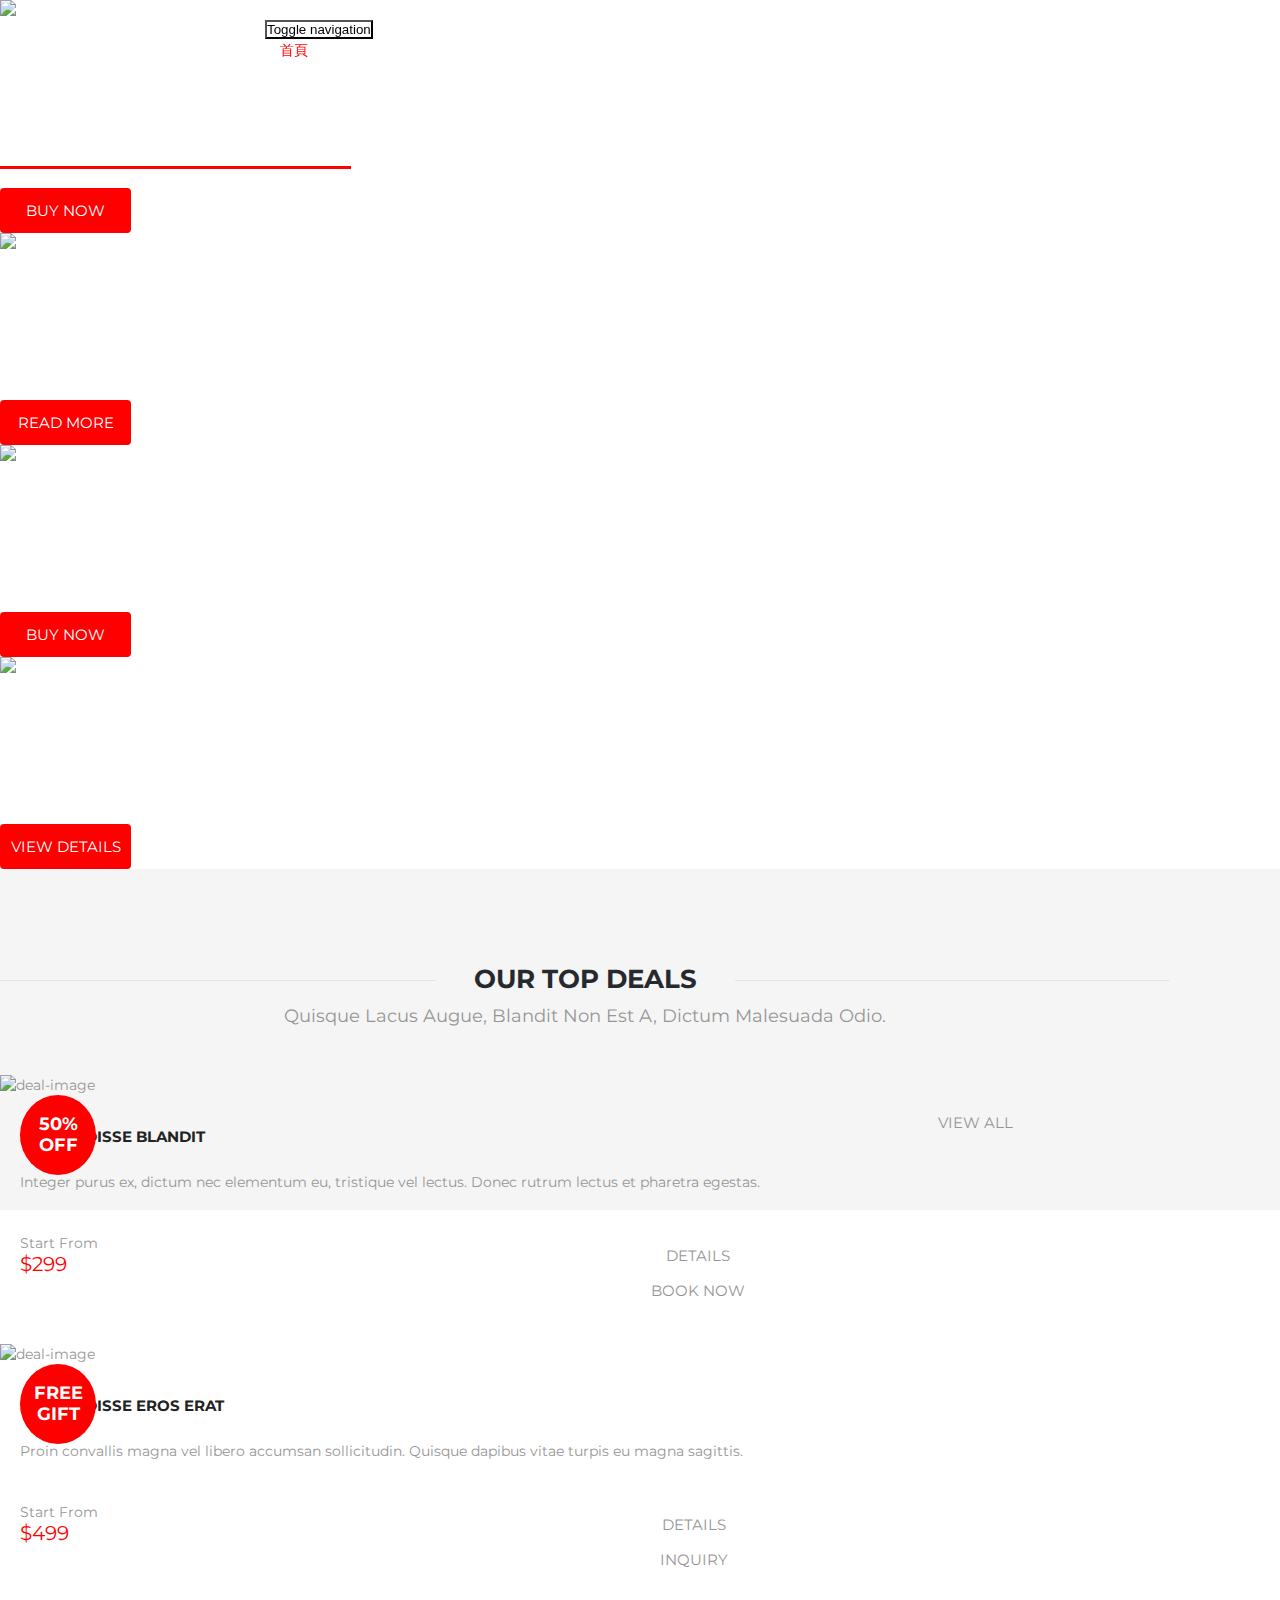
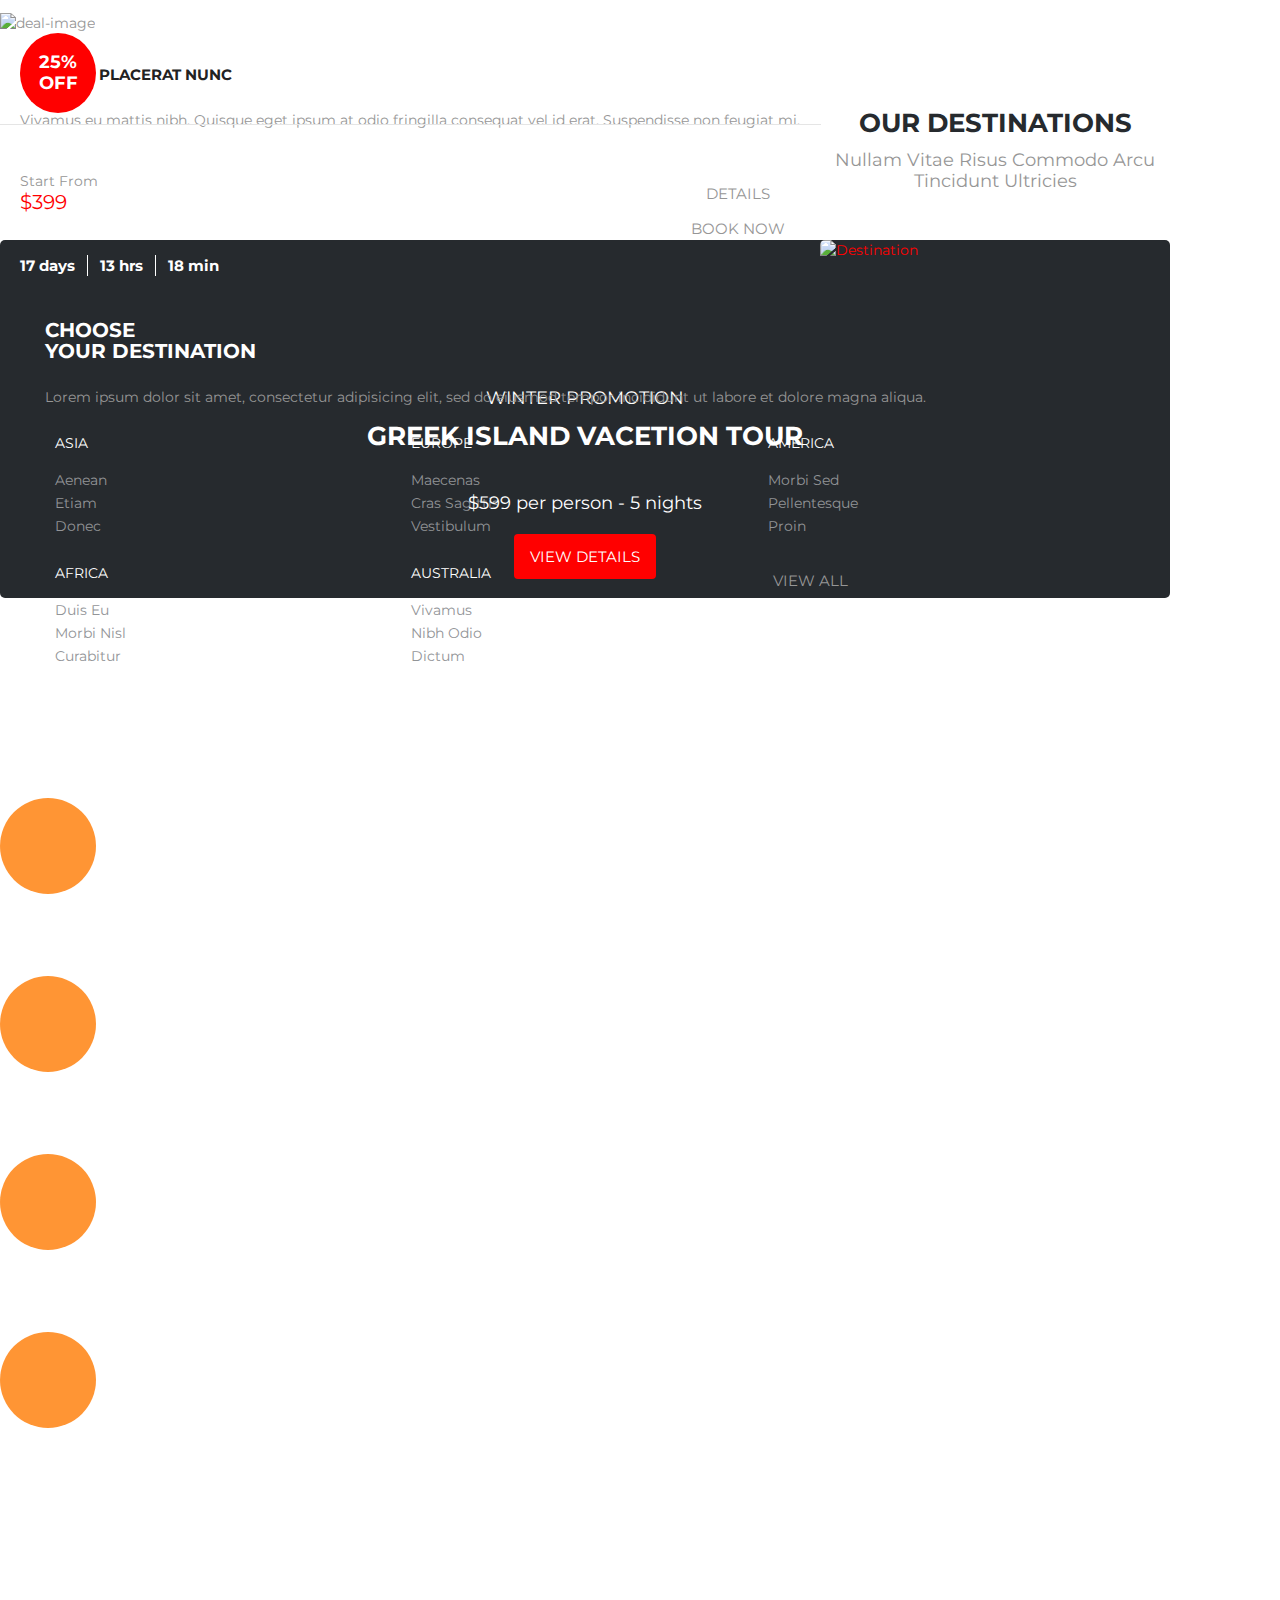
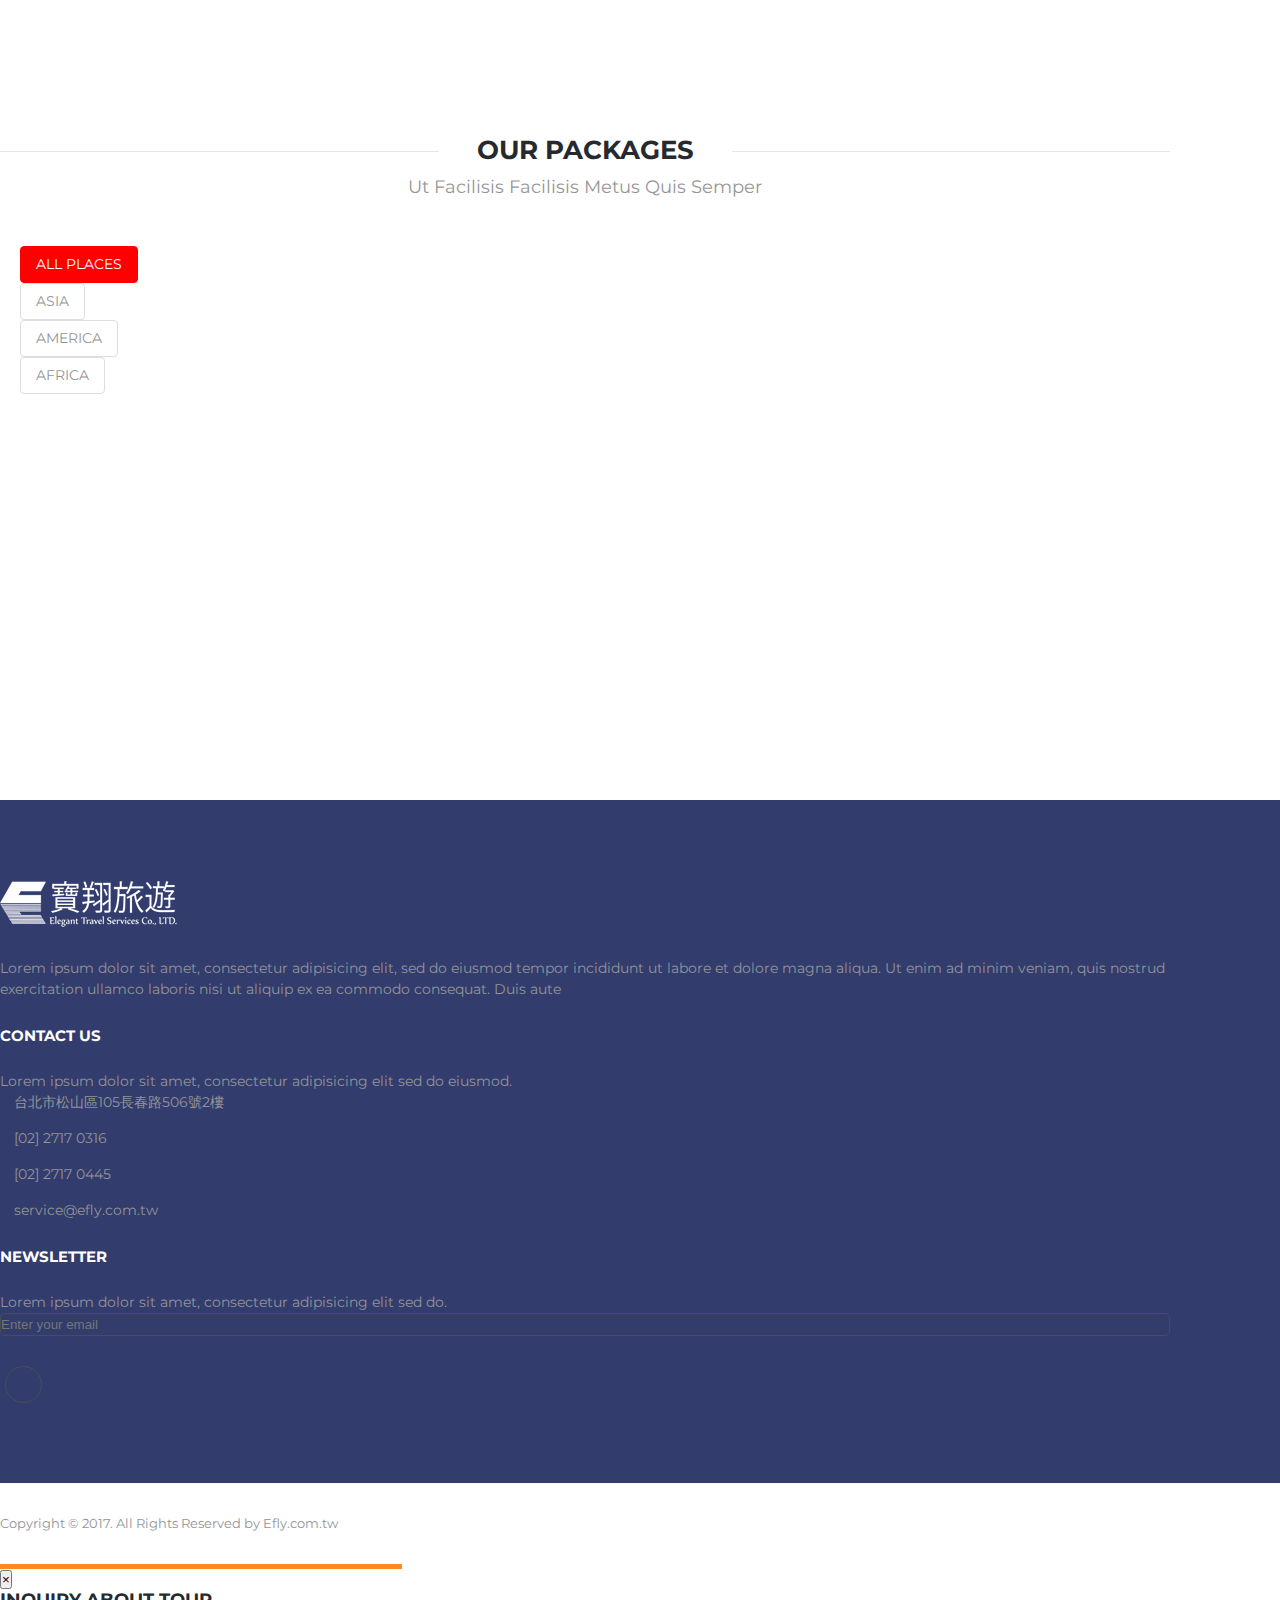
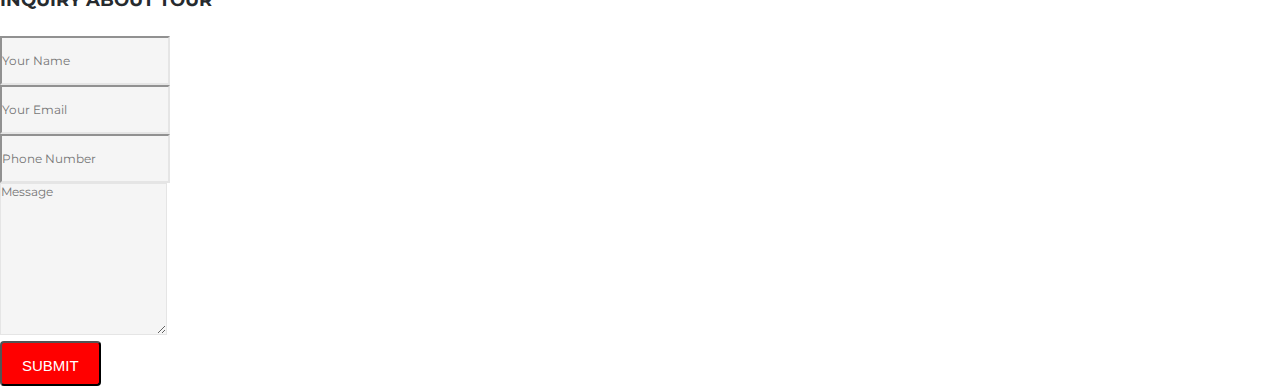
==== index.html @ 2d0de185 "homepage edited" ====
<!DOCTYPE html>
<html lang="en">
<head>

  <!-- SITE TITTLE -->
  <meta charset="utf-8">
  <meta http-equiv="X-UA-Compatible" content="IE=edge">
  <meta name="viewport" content="width=device-width, initial-scale=1">
  <title>寶翔旅遊-寶翔旅行社</title>

  <!-- PLUGINS CSS STYLE -->
  <link href="plugins/jquery-ui/jquery-ui.css" rel="stylesheet">
  <link href="plugins/bootstrap/css/bootstrap.min.css" rel="stylesheet">
  <link href="plugins/font-awesome/css/font-awesome.min.css" rel="stylesheet">
  <link rel="stylesheet" type="text/css" href="plugins/rs-plugin/css/settings.css" media="screen">
  <link rel="stylesheet" type="text/css" href="plugins/selectbox/select_option1.css">
  <link rel="stylesheet" type="text/css" href="plugins/datepicker/datepicker.css">
  <link rel="stylesheet" type="text/css" href="plugins/isotope/jquery.fancybox.css">
  <link rel="stylesheet" type="text/css" href="plugins/isotope/isotope.css">

  <!-- GOOGLE FONT -->
  <link href='https://fonts.googleapis.com/css?family=Montserrat:400,700' rel='stylesheet' type='text/css'>

  <!-- CUSTOM CSS -->
  <link href="css/style.css" rel="stylesheet">
  <link rel="stylesheet" href="css/colors/default.css" id="option_color">


  <!-- FAVICON -->
  <link rel="shortcut icon" type="image/png" href="img/favicon3.png"/>

  <!-- HTML5 shim and Respond.js for IE8 support of HTML5 elements and media queries -->
  <!-- WARNING: Respond.js doesn't work if you view the page via file:// -->
  <!--[if lt IE 9]>
  <script src="https://oss.maxcdn.com/html5shiv/3.7.2/html5shiv.min.js"></script>
  <script src="https://oss.maxcdn.com/respond/1.4.2/respond.min.js"></script>
  <![endif]-->

</head>

<body class="changeHeader">
  <div class="main-wrapper">

    <!-- HEADER -->
    <header>
      <nav class="navbar navbar-default navbar-main navbar-fixed-top" role="navigation">
        <div class="container">

          <!-- Brand and toggle get grouped for better mobile display -->
          <div class="navbar-header">
            <button type="button" class="navbar-toggle" data-toggle="collapse" data-target=".navbar-ex1-collapse">
              <span class="sr-only">Toggle navigation</span>
              <span class="icon-bar"></span>
              <span class="icon-bar"></span>
                <span class="icon-bar"></span>
            </button>
            <a class="navbar-brand" href="index.html"></a>
          </div>

          <!-- Collect the nav links, forms, and other content for toggling -->
          <div class="collapse navbar-collapse navbar-ex1-collapse">
            <ul class="nav navbar-nav navbar-right">
              <li class="active dropdown singleDrop">
<!--homepage menu-->
                <a href="index.html">首頁</a>
              </li>
              <li class="dropdown megaDropMenu">
<!--about us menu page                  -->
                <a href="javascript:void(0)" class="dropdown-toggle" data-toggle="dropdown" data-hover="dropdown" data-delay="300" data-close-others="true" aria-expanded="false">關於我們</a>
                <ul class="row dropdown-menu">
                  <li class="col-sm-3 col-xs-12">
                    <ul class="list-unstyled">
                      <li>Tour Packages Grid View</li>
                      <li><a href="packages-grid-left-sidebar.html">Packages Sidebar Left</a></li>
                      <li><a href="packages-grid-right-sidebar.html">Packages Sidebar Right</a></li>
                      <li><a href="packages-grid.html">Packages 3 Columns</a></li>
                    </ul>
                  </li>
                  <li class="col-sm-3 col-xs-12">
                    <ul class="list-unstyled">
                      <li>Tour Packages List View</li>
                      <li><a href="packages-list-left-sidebar.html">Packages Sidebar Left</a></li>
                      <li><a href="packages-list-right-sidebar.html">Packages Sidebar Right</a></li>
                      <li><a href="packages-list.html">Packages List</a></li>
                    </ul>
                  </li>
                  <li class="col-sm-3 col-xs-12">
                    <ul class="list-unstyled">
                      <li>Single Package</li>
                      <li><a href="single-package-left-sidebar.html">Package Sidebar Left</a></li>
                      <li><a href="single-package-right-sidebar.html">Package Sidebar Right</a></li>
                      <li><a href="single-package-fullwidth.html">Package Fullwidth</a></li>
                    </ul>
                  </li>
                  <li class="col-sm-3 col-xs-12">
                    <ul class="list-unstyled">
                      <li>Booking Steps</li>
                      <li><a href="booking-1.html">Step 1 - Personal Info</a></li>
                      <li><a href="booking-2.html">Step 2 - Payment Info</a></li>
                      <li><a href="booking-3.html">Step 3 - Confirmation</a></li>
                    </ul>
                  </li>
                </ul>
              </li>
              <li class="dropdown singleDrop">
                <a href="javascript:void(0)" class="dropdown-toggle" data-toggle="dropdown" role="button" aria-haspopup="true" aria-expanded="false">Destinations</a>
                <ul class="dropdown-menu dropdown-menu-left">
                  <li><a href="destination-cities.html">Destination Cities</a></li>
                  <li><a href="destination-single-city.html">Single Destination</a></li>
                </ul>
              </li>
              <li class="dropdown singleDrop">
                <a href="javascript:void(0)" class="dropdown-toggle" data-toggle="dropdown" role="button" aria-haspopup="true" aria-expanded="false">PAGES</a>
                <ul class="dropdown-menu dropdown-menu-right">
                  <li><a href="about-us.html">About Us</a></li>
                  <li><a href="contact.html">Contact Us</a></li>
                  <li class="dropdown dropdown-submenu">
                    <a href="javascript:void(0)" class="dropdown-toggle" data-toggle="dropdown">Gallery <i class="fa fa-chevron-right" aria-hidden="true"></i></a>
                    <ul class="dropdown-menu">
                      <li><a href="gallery-grid.html">Gallery Grid</a></li>
                      <li><a href="gallery-masonry.html">Gallery Masonry</a></li>
                      <li><a href="gallery-photo-slider.html">Photo Slider</a></li>
                    </ul>
                  </li>
                  <li><a href="404.html">404 Not Found</a></li>
                  <li><a href="coming-soon.html">Coming Soon</a></li>
                </ul>
              </li>
              <li class="dropdown singleDrop">
                <a href="javascript:void(0)" class="dropdown-toggle" data-toggle="dropdown" role="button" aria-haspopup="true" aria-expanded="false">Blog</a>
                <ul class="dropdown-menu dropdown-menu-right">
                  <li class="dropdown dropdown-submenu">
                    <a href="javascript:void(0)" class="dropdown-toggle" data-toggle="dropdown">Blog Grid View <i class="fa fa-chevron-right" aria-hidden="true"></i></a>
                    <ul class="dropdown-menu">
                      <li><a href="blog-grid-three-col.html">Blog Grid 3 Col</a></li>
                      <li><a href="blog-grid-two-col.html">Blog Grid 2 Col</a></li>
                    </ul>
                  </li>
                  <li class="dropdown dropdown-submenu">
                    <a href="javascript:void(0)" class="dropdown-toggle" data-toggle="dropdown">Blog List View <i class="fa fa-chevron-right" aria-hidden="true"></i></a>
                    <ul class="dropdown-menu">
                      <li><a href="blog-list-right-sidebar.html">Blog List Right Sidebar</a></li>
                      <li><a href="blog-list-left-sidebar.html">blog-list-left-sidebar.html</a></li>
                      <li><a href="blog-list-fullwidth.html">Blog List Fullwidth</a></li>
                    </ul>
                  </li>
                  <li class="dropdown dropdown-submenu">
                    <a href="javascript:void(0)" class="dropdown-toggle" data-toggle="dropdown">Single Blog Post <i class="fa fa-chevron-right" aria-hidden="true"></i></a>
                    <ul class="dropdown-menu">
                      <li><a href="blog-single-right-sidebar.html">Right Sidebar</a></li>
                      <li><a href="blog-list-left-sidebar.html">Left Sidebar</a></li>
                    </ul>
                  </li>
                </ul>
              </li>
<!--contact us menu page-->
              <li class="dropdown singleDrop">
                <a href="contact.html">聯繫我們</a>
              </li>
            </ul>
          </div>

        </div>
      </nav>
    </header>

    <!-- BANNER -->
    <section class="bannercontainer">
      <div class="fullscreenbanner-container">
        <div class="fullscreenbanner">
          <ul>
            <li data-transition="parallaxvertical" data-slotamount="5" data-masterspeed="700" data-title="Slide 1">
              <img src="img/home/slider/slider-01.jpg" alt="slidebg1" data-bgfit="cover" data-bgposition="center center" data-bgrepeat="no-repeat">
              <div class="slider-caption container">
                <div class="tp-caption rs-caption-1 sft start"
                  data-hoffset="0"
                  data-y="270"
                  data-speed="800"
                  data-start="1000"
                  data-easing="Back.easeInOut"
                  data-endspeed="300">
                  Discover The Most Amazing
                  <span>Travel Template</span>
                </div>
                <div class="tp-caption rs-caption-2 sft"
                  data-hoffset="0"
                  data-y="400"
                  data-speed="1000"
                  data-start="1500"
                  data-easing="Power4.easeOut"
                  data-endspeed="300"
                  data-endeasing="Power1.easeIn"
                  data-captionhidden="off">
                  Lorem ipsum dolor sit amet, consectetur adipisicing elit, sed do eiusmod tempor incididunt ut labore et dolore magna aliqua. Ut enim ad minim veniam, quis nostrud exercitation ullamco laboris nisi ut aliquip ex consequat.
                </div>
                <div class="tp-caption rs-caption-3 sft"
                  data-hoffset="0"
                  data-y="485"
                  data-speed="800"
                  data-start="2000"
                  data-easing="Power4.easeOut"
                  data-endspeed="300"
                  data-endeasing="Power1.easeIn"
                  data-captionhidden="off">
                  <span class="page-scroll"><a target="_blank" href="http://goo.gl/lXpsqr" class="btn buttonCustomPrimary">Buy Now</a></span>
                </div>
              </div>
            </li>
            <li data-transition="parallaxvertical" data-slotamount="5" data-masterspeed="1000" data-title="Slide 2">
              <img src="img/home/slider/slider-02.jpg" alt="slidebg1" data-bgfit="cover" data-bgposition="center center" data-bgrepeat="no-repeat">
              <div class="slider-caption container">
                <div class="tp-caption rs-caption-1 sft start text-center"
                  data-hoffset="0"
                  data-x="center"
                  data-y="270"
                  data-speed="800"
                  data-start="1000"
                  data-easing="Back.easeInOut"
                  data-endspeed="300">
                  Crossing The Limits
                  <span>Star Travel</span>
                </div>
                <div class="tp-caption rs-caption-2 sft text-center"
                  data-hoffset="0"
                  data-x="center"
                  data-y="400"
                  data-speed="1000"
                  data-start="1500"
                  data-easing="Power4.easeOut"
                  data-endspeed="300"
                  data-endeasing="Power1.easeIn"
                  data-captionhidden="off">
                  Maecenas nec sodales justo. Vivamus auctor pulvinar mattis. Ut at elementum nunc. Quisque condimentum ligula ante, non luctus enim pulvinar sed. Fusce quis congue odio.
                </div>
                <div class="tp-caption rs-caption-3 sft text-center"
                  data-hoffset="0"
                  data-x="center"
                  data-y="485"
                  data-speed="800"
                  data-start="2000"
                  data-easing="Power4.easeOut"
                  data-endspeed="300"
                  data-endeasing="Power1.easeIn"
                  data-captionhidden="off">
                  <span class="page-scroll"><a target="_blank" href="http://goo.gl/lXpsqr" class="btn buttonCustomPrimary">Read More</a></span>
                </div>
              </div>
            </li>
            <li data-transition="parallaxvertical" data-slotamount="5" data-masterspeed="700" data-title="Slide 1">
              <img src="img/home/slider/slider-03.jpg" alt="slidebg1" data-bgfit="cover" data-bgposition="center center" data-bgrepeat="no-repeat">
              <div class="slider-caption container">
                <div class="tp-caption rs-caption-1 sft start"
                  data-hoffset="0"
                  data-y="270"
                  data-speed="800"
                  data-start="1000"
                  data-easing="Back.easeInOut"
                  data-endspeed="300">
                  Enjoy Ultimate Freedom
                  <span>Bootstrap Theme</span>
                </div>
                <div class="tp-caption rs-caption-2 sft"
                  data-hoffset="0"
                  data-y="400"
                  data-speed="1000"
                  data-start="1500"
                  data-easing="Power4.easeOut"
                  data-endspeed="300"
                  data-endeasing="Power1.easeIn"
                  data-captionhidden="off">
                  Aenean congue nisi elit, vitae viverra leo luctus et. Donec interdum erat id mi scelerisque, vitae ullamcorper lorem gravida. Nunc sed maximus ante. Nulla dictum turpis vitae vehicula auctor.
                </div>
                <div class="tp-caption rs-caption-3 sft"
                  data-hoffset="0"
                  data-y="485"
                  data-speed="800"
                  data-start="2000"
                  data-easing="Power4.easeOut"
                  data-endspeed="300"
                  data-endeasing="Power1.easeIn"
                  data-captionhidden="off">
                  <span class="page-scroll"><a target="_blank" href="http://goo.gl/lXpsqr" class="btn buttonCustomPrimary">Buy Now</a></span>
                </div>
              </div>
            </li>
            <li data-transition="parallaxvertical" data-slotamount="5" data-masterspeed="1000" data-title="Slide 2">
              <img src="img/home/slider/slider-04.jpg" alt="slidebg1" data-bgfit="cover" data-bgposition="center center" data-bgrepeat="no-repeat">
              <div class="slider-caption container">
                <div class="tp-caption rs-caption-1 sft start text-center"
                  data-hoffset="0"
                  data-x="center"
                  data-y="270"
                  data-speed="800"
                  data-start="1000"
                  data-easing="Back.easeInOut"
                  data-endspeed="300">
                  Go Where You Wanna Go
                  <span>24/7 Quick Support</span>
                </div>
                <div class="tp-caption rs-caption-2 sft text-center"
                  data-hoffset="0"
                  data-x="center"
                  data-y="400"
                  data-speed="1000"
                  data-start="1500"
                  data-easing="Power4.easeOut"
                  data-endspeed="300"
                  data-endeasing="Power1.easeIn"
                  data-captionhidden="off">
                  Maecenas et leo nec nunc rutrum tempor. Mauris pharetra porttitor odio eget convallis. Praesent facilisis mattis pretium. Aliquam sagittis efficitur risus, interdum euismod urna. Pellentesque vel augue augue.
                </div>
                <div class="tp-caption rs-caption-3 sft text-center"
                  data-hoffset="0"
                  data-x="center"
                  data-y="485"
                  data-speed="800"
                  data-start="2000"
                  data-easing="Power4.easeOut"
                  data-endspeed="300"
                  data-endeasing="Power1.easeIn"
                  data-captionhidden="off">
                  <span class="page-scroll"><a target="_blank" href="http://goo.gl/lXpsqr" class="btn buttonCustomPrimary">View Details</a></span>
                </div>
              </div>
            </li>
          </ul>
        </div>
      </div>
    </section>

    <!-- SEARCH TOUR -->
    <!-- <section class="darkSection">
      <div class="container">
        <div class="row gridResize">
          <div class="col-sm-3 col-xs-12">
            <div class="sectionTitleDouble">
              <p>Search</p>
              <h2>your <span>tours</span></h2>
            </div>
          </div>
          <div class="col-sm-7 col-xs-12">
            <div class="row">
              <div class="col-sm-3 col-xs-12">
                <div class="searchTour">
                  <select name="guiest_id2" id="guiest_id2" class="select-drop">
                    <option value="0">Destinations</option>
                    <option value="1">USA</option>
                    <option value="2">UK</option>
                    <option value="3">Canada</option>
                  </select>
                </div>
              </div>
              <div class="col-sm-3 col-xs-12">
                <div class="input-group date ed-datepicker" data-provide="datepicker">
                  <input type="text" class="form-control" placeholder="MM/DD/YYYY">
                  <div class="input-group-addon">
                      <span class="fa fa-calendar"></span>
                  </div>
                </div>
              </div>
              <div class="col-sm-3 col-xs-12">
                <div class="input-group date ed-datepicker" data-provide="datepicker">
                  <input type="text" class="form-control" placeholder="MM/DD/YYYY">
                  <div class="input-group-addon">
                      <span class="fa fa-calendar"></span>
                  </div>
                </div>
              </div>
              <div class="col-sm-3 col-xs-12">
                <div class="searchTour">
                  <select name="guiest_id3" id="guiest_id3" class="select-drop">
                    <option value="0">$1000 - $2000</option>
                    <option value="1">$1400 - $2000</option>
                    <option value="2">$1600 - $2000</option>
                    <option value="3">$1800 - $2000</option>
                  </select>
                </div>
              </div>
            </div>
          </div>
          <div class="col-sm-2 col-xs-12">
            <a href="#" class="btn btn-block buttonCustomPrimary">Search</a>
          </div>
        </div>
      </div>
    </section> -->

    <!-- TOP DEALS -->
    <section class="mainContentSection packagesSection">
      <div class="container">
        <div class="row">
          <div class="col-xs-12">
            <div class="sectionTitle">
              <h2><span class="lightBg">Our Top Deals</span></h2>
              <p>Quisque lacus augue, blandit non est a, dictum malesuada odio.</p>
            </div>
          </div>
        </div>
        <div class="row">
          <div class="col-sm-4 col-xs-12">
            <div class="thumbnail deals">
              <img src="img/home/deal/deal-01.jpg" alt="deal-image">
              <a href="single-package-right-sidebar.html" class="pageLink"></a>
              <div class="discountInfo">
                <div class="discountOffer">
                  <h4>
                    50% <span>OFF</span>
                  </h4>
                </div>
                <ul class="list-inline rating homePage">
                  <li><i class="fa fa-star" aria-hidden="true"></i></li>
                  <li><i class="fa fa-star" aria-hidden="true"></i></li>
                  <li><i class="fa fa-star" aria-hidden="true"></i></li>
                  <li><i class="fa fa-star" aria-hidden="true"></i></li>
                  <li><i class="fa fa-star" aria-hidden="true"></i></li>
                </ul>
                <ul class="list-inline duration">
                  <li>7 days</li>
                  <li>15 hrs</li>
                  <li>15 min</li>
                </ul>
              </div>
              <div class="caption">
                <h4><a href="single-package-right-sidebar.html" class="captionTitle">Suspendisse Blandit</a></h4>
                <p>Integer purus ex, dictum nec elementum eu, tristique vel lectus. Donec rutrum lectus et pharetra egestas.</p>
                <div class="detailsInfo">
                  <h5>
                    <span>Start From</span>
                    $299
                  </h5>
                  <ul class="list-inline detailsBtn">
                    <li><a href="single-package-right-sidebar.html" class="btn buttonTransparent">Details</a></li>
                    <li><a href='booking-1.html' class="btn buttonTransparent">Book now</a></li>
                  </ul>
                </div>
              </div>
            </div>
          </div>
          <div class="col-sm-4 col-xs-12">
            <div class="thumbnail deals">
              <img src="img/home/deal/deal-02.jpg" alt="deal-image">
              <a href="single-package-fullwidth.html" class="pageLink"></a>
              <div class="discountInfo">
                <div class="discountOffer">
                  <h4>
                    Free <span>Gift</span>
                  </h4>
                </div>
                <ul class="list-inline rating homePage">
                  <li><i class="fa fa-star" aria-hidden="true"></i></li>
                  <li><i class="fa fa-star" aria-hidden="true"></i></li>
                  <li><i class="fa fa-star" aria-hidden="true"></i></li>
                  <li><i class="fa fa-star" aria-hidden="true"></i></li>
                  <li><i class="fa fa-star" aria-hidden="true"></i></li>
                </ul>
                <ul class="list-inline duration">
                  <li>12 days</li>
                  <li>3 hrs</li>
                  <li>12 min</li>
                </ul>
              </div>
              <div class="caption">
                <h4><a href="single-package-fullwidth.html" class="captionTitle">Suspendisse Eros Erat</a></h4>
                <p>Proin convallis magna vel libero accumsan sollicitudin. Quisque dapibus vitae turpis eu magna sagittis.</p>
                <div class="detailsInfo">
                  <h5>
                    <span>Start From</span>
                    $499
                  </h5>
                  <ul class="list-inline detailsBtn">
                    <li><a href="single-package-fullwidth.html" class="btn buttonTransparent">Details</a></li>
                    <li><a data-toggle="modal" data-target="#inquiryModal" href="#" class="btn buttonTransparent">Inquiry</a></li>
                  </ul>
                </div>
              </div>
            </div>
          </div>
          <div class="col-sm-4 col-xs-12">
            <div class="thumbnail deals">
              <img src="img/home/deal/deal-03.jpg" alt="deal-image">
              <a href="single-package-left-sidebar.html" class="pageLink"></a>
              <div class="discountInfo">
                <div class="discountOffer">
                  <h4>
                    25% <span>OFF</span>
                  </h4>
                </div>
                <ul class="list-inline rating homePage">
                  <li><i class="fa fa-star" aria-hidden="true"></i></li>
                  <li><i class="fa fa-star" aria-hidden="true"></i></li>
                  <li><i class="fa fa-star" aria-hidden="true"></i></li>
                  <li><i class="fa fa-star" aria-hidden="true"></i></li>
                  <li><i class="fa fa-star" aria-hidden="true"></i></li>
                </ul>
                <ul class="list-inline duration">
                  <li>17 days</li>
                  <li>13 hrs</li>
                  <li>18 min</li>
                </ul>
              </div>
              <div class="caption">
                <h4><a href="single-package-left-sidebar.html" class="captionTitle">Quisque Placerat Nunc</a></h4>
                <p>Vivamus eu mattis nibh. Quisque eget ipsum at odio fringilla consequat vel id erat. Suspendisse non feugiat mi.</p>
                <div class="detailsInfo">
                  <h5>
                    <span>Start From</span>
                    $399
                  </h5>
                  <ul class="list-inline detailsBtn">
                    <li><a href="single-package-left-sidebar.html" class="btn buttonTransparent">Details</a></li>
                    <li><a href='booking-1.html' class="btn buttonTransparent">Book now</a></li>
                  </ul>
                </div>
              </div>
            </div>
          </div>
        </div>
        <div class="row">
          <div class="col-xs-12">
            <div class="btnArea">
              <a href="packages-grid.html" class="btn buttonTransparent">view all</a>
            </div>
          </div>
        </div>
      </div>
    </section>

    <!-- PROMOTION PARALLAX -->
    <section class="promotionWrapper">
      <div class="container">
        <div class="row">
          <div class="col-xs-12">
            <div class="promotionTable">
              <div class="promotionTableInner">
                <div class="promotionInfo">
                  <span>Winter Promotion</span>
                  <h2>Greek Island Vacetion Tour</h2>
                  <ul class="list-inline rating">
                    <li><i class="fa fa-star" aria-hidden="true"></i></li>
                    <li><i class="fa fa-star" aria-hidden="true"></i></li>
                    <li><i class="fa fa-star" aria-hidden="true"></i></li>
                    <li><i class="fa fa-star" aria-hidden="true"></i></li>
                    <li><i class="fa fa-star" aria-hidden="true"></i></li>
                  </ul>
                  <p>$599 per person - 5 nights</p>
                  <a href="single-package-right-sidebar.html" class="btn buttonCustomPrimary">View Details</a>
                </div>
              </div>
            </div>
          </div>
        </div>
      </div>
    </section>

    <!-- DESTINATIONS -->
    <section class="whiteSection">
      <div class="container">
        <div class="row">
          <div class="col-xs-12">
            <div class="sectionTitle">
              <h2><span>Our Destinations</span></h2>
              <p>Nullam vitae risus commodo arcu tincidunt ultricies</p>
            </div>
          </div>
        </div>
        <div class="row">
          <div class="col-xs-12">
            <div class="media destinations">
              <a class="media-left" href="destination-cities.html">
                <img class="media-object" src="img/home/destination.jpg" alt="Destination">
              </a>
              <div class="media-body">
                <h3 class="media-heading">Choose <br>Your Destination</h3>
                <p>Lorem ipsum dolor sit amet, consectetur adipisicing elit, sed do eiusmod tempor incididunt ut labore et dolore magna aliqua.</p>
                <div class="clearfix">
                  <ul class="list-unstyled">
                    <li><i class="fa fa-minus" aria-hidden="true"></i>Asia</li>
                    <li><a href="destination-single-city.html"><i class="fa fa-square" aria-hidden="true"></i>Aenean</a></li>
                    <li><a href="destination-single-city.html"><i class="fa fa-square" aria-hidden="true"></i>Etiam</a></li>
                    <li><a href="destination-single-city.html"><i class="fa fa-square" aria-hidden="true"></i>Donec</a></li>
                  </ul>
                  <ul class="list-unstyled">
                    <li><i class="fa fa-minus" aria-hidden="true"></i>Europe</li>
                    <li><a href="destination-single-city.html"><i class="fa fa-square" aria-hidden="true"></i>Maecenas</a></li>
                    <li><a href="destination-single-city.html"><i class="fa fa-square" aria-hidden="true"></i>Cras Sagittis</a></li>
                    <li><a href="destination-single-city.html"><i class="fa fa-square" aria-hidden="true"></i>Vestibulum</a></li>
                  </ul>
                  <ul class="list-unstyled">
                    <li><i class="fa fa-minus" aria-hidden="true"></i>America</li>
                    <li><a href="destination-single-city.html"><i class="fa fa-square" aria-hidden="true"></i>Morbi Sed</a></li>
                    <li><a href="destination-single-city.html"><i class="fa fa-square" aria-hidden="true"></i>Pellentesque</a></li>
                    <li><a href="destination-single-city.html"><i class="fa fa-square" aria-hidden="true"></i>Proin</a></li>
                  </ul>
                  <ul class="list-unstyled">
                    <li><i class="fa fa-minus" aria-hidden="true"></i>Africa</li>
                    <li><a href="destination-single-city.html"><i class="fa fa-square" aria-hidden="true"></i>Duis Eu</a></li>
                    <li><a href="destination-single-city.html"><i class="fa fa-square" aria-hidden="true"></i>Morbi Nisl</a></li>
                    <li><a href="destination-single-city.html"><i class="fa fa-square" aria-hidden="true"></i>Curabitur</a></li>
                  </ul>
                  <ul class="list-unstyled">
                    <li><i class="fa fa-minus" aria-hidden="true"></i>Australia</li>
                    <li><a href="destination-single-city.html"><i class="fa fa-square" aria-hidden="true"></i>Vivamus</a></li>
                    <li><a href="destination-single-city.html"><i class="fa fa-square" aria-hidden="true"></i>Nibh Odio</a></li>
                    <li><a href="destination-single-city.html"><i class="fa fa-square" aria-hidden="true"></i>Dictum</a></li>
                  </ul>
                </div>
                <div class="media-btn">
                  <a href="destination-cities.html" class="btn buttonTransparent">View All</a>
                </div>
              </div>
            </div>
          </div>
        </div>
      </div>
    </section>

    <!-- COUNTING PARALLAX -->
    <section class="countUpSection">
      <div class="container">
        <div class="row">
          <div class="col-sm-3 col-xs-6">
            <div class="text-center">
              <div class="icon">
                <i class="fa fa-map-marker" aria-hidden="true"></i>
              </div>
              <div class="counter">179</div>
              <h5>Destinations</h5>
            </div>
          </div>
          <div class="col-sm-3 col-xs-6">
            <div class="text-center">
              <div class="icon">
                <i class="fa fa-gift" aria-hidden="true"></i>
              </div>
              <div class="counter">48</div>
              <h5>tour pack</h5>
            </div>
          </div>
          <div class="col-sm-3 col-xs-6">
            <div class="text-center">
              <div class="icon">
                <i class="fa fa-smile-o" aria-hidden="true"></i>
              </div>
              <div class="counter">4562</div>
              <h5>happy clients</h5>
            </div>
          </div>
          <div class="col-sm-3 col-xs-6">
            <div class="text-center">
              <div class="icon">
                <i class="fa fa-life-ring" aria-hidden="true"></i>
              </div>
              <div class="counter">24</div>
              <h5>hours support</h5>
            </div>
          </div>
        </div>
      </div>
    </section>

    <!-- TOUR PACKAGES -->
    <section class="whiteSection">
      <div class="container">
        <div class="row">
          <div class="col-xs-12">
            <div class="sectionTitle">
              <h2><span>Our Packages</span></h2>
              <p>Ut facilisis facilisis metus quis semper</p>
            </div>
          </div>
        </div>
        <div class="row">
          <div class="col-xs-12">
            <div class="filter-container isotopeFilters">
              <ul class="list-inline filter">
                <li class="active"><a href="#" data-filter="*">All Places</a></li>
                <li><a href="#" data-filter=".asia">Asia</a></li>
                <li><a href="#" data-filter=".america">America</a></li>
                <li><a href="#" data-filter=".africa">Africa</a></li>
              </ul>
            </div>
          </div>
        </div>
        <div class="row isotopeContainer">
            <div class="col-sm-4 isotopeSelector asia">
              <article class="">
                <figure>
                  <img src="img/home/packages/packages-1.jpg" alt="">
                  <h4>Vestibulum Tour</h4>
                  <div class="overlay-background">
                    <div class="inner"></div>
                  </div>
                  <div class="overlay">
                    <a class="fancybox-pop" href="single-package-fullwidth.html">
                    <div class="overlayInfo">
                      <h5>from <span>$399</span></h5>
                      <p><i class="fa fa-calendar" aria-hidden="true"></i>27 Jan, 2017</p>
                    </div>
                    </a>
                  </div>
                </figure>
              </article>
            </div>
            <div class="col-sm-4 isotopeSelector america africa">
              <article class="">
                <figure>
                  <img src="img/home/packages/packages-2.jpg" alt="">
                  <h4>Maecenas Tour</h4>
                  <div class="overlay-background">
                    <div class="inner"></div>
                  </div>
                  <div class="overlay">
                  <a class="fancybox-pop" href="single-package-fullwidth.html">
                      <div class="overlayInfo">
                        <h5>from <span>$599</span></h5>
                        <p><i class="fa fa-calendar" aria-hidden="true"></i>09 Feb, 2017</p>
                      </div>
                    </a>
                  </div>
                </figure>
              </article>
            </div>
            <div class="col-sm-4 isotopeSelector africa">
              <article class="">
                <figure>
                  <img src="img/home/packages/packages-3.jpg" alt="">
                  <h4>Lobortis Tour</h4>
                  <div class="overlay-background">
                    <div class="inner"></div>
                  </div>
                  <div class="overlay">
                    <a class="fancybox-pop" href="single-package-fullwidth.html">
                    <div class="overlayInfo">
                      <h5>from <span>$299</span></h5>
                      <p><i class="fa fa-calendar" aria-hidden="true"></i>14 Feb, 2017</p>
                    </div>
                    </a>
                  </div>
                </figure>
              </article>
            </div>
            <div class="col-sm-4 isotopeSelector asia america">
              <article class="">
                <figure>
                  <img src="img/home/packages/packages-4.jpg" alt="">
                  <h4>Leo Lacus Tour</h4>
                  <div class="overlay-background">
                    <div class="inner"></div>
                  </div>
                  <div class="overlay">
                    <a class="fancybox-pop" href="single-package-fullwidth.html">
                    <div class="overlayInfo">
                      <h5>from <span>$399</span></h5>
                      <p><i class="fa fa-calendar" aria-hidden="true"></i>11 Jan, 2017</p>
                    </div>
                    </a>
                  </div>
                </figure>
              </article>
            </div>
            <div class="col-sm-4 isotopeSelector america">
              <article class="">
                <figure>
                  <img src="img/home/packages/packages-5.jpg" alt="">
                  <h4>Nullam Tour</h4>
                  <div class="overlay-background">
                    <div class="inner"></div>
                  </div>
                  <div class="overlay">
                    <a class="fancybox-pop" href="single-package-fullwidth.html">
                    <div class="overlayInfo">
                      <h5>from <span>$199</span></h5>
                      <p><i class="fa fa-calendar" aria-hidden="true"></i>02 Feb, 2017</p>
                    </div>
                    </a>
                  </div>
                </figure>
              </article>
            </div>
            <div class="col-sm-4 isotopeSelector africa asia">
              <article class="">
                <figure>
                  <img src="img/home/packages/packages-6.jpg" alt="">
                  <h4>Hendrerit Tour</h4>
                  <div class="overlay-background">
                    <div class="inner"></div>
                  </div>
                  <div class="overlay">
                    <a class="fancybox-pop" href="single-package-fullwidth.html">
                    <div class="overlayInfo">
                      <h5>from <span>$799</span></h5>
                      <p><i class="fa fa-calendar" aria-hidden="true"></i>26 Feb, 2017</p>
                    </div>
                    </a>
                  </div>
                </figure>
              </article>
            </div>
        </div>
      </div>
    </section>

    <!-- FOOTER -->
    <footer>
      <div class="footer clearfix">
        <div class="container">
          <div class="row">
            <div class="col-sm-4 col-xs-12">
              <div class="footerContent">
<!--replaced logo-color-sm.png with newlogo1.png-->
                <a href="index.html" class="footer-logo"><img src="img/newlogo2-sm.png" alt="footer-logo"></a>
                <p>Lorem ipsum dolor sit amet, consectetur adipisicing elit, sed do eiusmod tempor incididunt ut labore et dolore magna aliqua. Ut enim ad minim veniam, quis nostrud exercitation ullamco laboris nisi ut aliquip ex ea commodo consequat. Duis aute </p>
              </div>
            </div>
            <div class="col-sm-4 col-xs-12">
              <div class="footerContent">
                 <h5>Contact Us</h5>
                <p>Lorem ipsum dolor sit amet, consectetur adipisicing elit sed do eiusmod.</p>
                <ul class="list-unstyled">
                  <li><i class="fa fa-home" aria-hidden="true"></i>台北市松山區105長春路506號2樓</li>
                  <li><i class="fa fa-phone" aria-hidden="true"></i>[02] 2717 0316</li>
                  <li><i class="fa fa-fax" aria-hidden="true"></i>[02] 2717 0445</li>
                  <li><i class="fa fa-envelope-o" aria-hidden="true"></i><a href="mailTo:service@efly.com.tw">service@efly.com.tw</a></li>
                </ul>
              </div>
            </div>

            <div class="col-sm-4 col-xs-12">
              <div class="footerContent">
                <h5>Newsletter</h5>
                <p>Lorem ipsum dolor sit amet, consectetur adipisicing elit sed do. </p>
                <div class="input-group">
                  <input type="text" class="form-control" placeholder="Enter your email" aria-describedby="basic-addon21">
                  <span class="input-group-addon" id="basic-addon21"><i class="fa fa-long-arrow-right" aria-hidden="true"></i></span>
                </div>
                <ul class="list-inline">
                  <li><a href="https://www.facebook.com/%E5%AF%B6%E7%BF%94%E6%97%85%E8%A1%8C%E7%A4%BE-230891206925469/" target="_blank"><i class="fa fa-facebook" aria-hidden="true"></i></a></li>
                </ul>
              </div>
            </div>
          </div>
        </div>
      </div>
      <div class="copyRight clearfix">
        <div class="container">
          <div class="row">
            <div class="col-sm-6 col-sm-push-6 col-xs-12">

            </div>
            <div class="col-sm-6 col-sm-pull-6 col-xs-12">
              <div class="copyRightText">
                <p>Copyright © 2017. All Rights Reserved by <a target="_blank" href="http://www.efly.com.tw">Efly.com.tw</a></p>
              </div>
            </div>
          </div>
        </div>
      </div>
    </footer>

  </div>

  <!-- INQUIRY MODAL -->
  <div class="modal fade bookingModal modalBook" id="inquiryModal" tabindex="-1">
    <div class="modal-dialog">
      <div class="modal-content">
        <div class="modal-header">
          <button type="button" class="close" data-dismiss="modal" aria-hidden="true">&times;</button>
          <h4 class="modal-title">Inquiry About Tour</h4>
        </div>
        <div class="modal-body">
          <form action="#">
            <div class="form-group">
              <input type="text" class="form-control" id="yourName" placeholder="Your Name">
            </div>
            <div class="form-group">
              <input type="email" class="form-control" id="yourEmail" placeholder="Your Email">
            </div>
            <div class="form-group">
              <input type="text" class="form-control" id="phoneNumber" placeholder="Phone Number">
            </div>
            <div class="form-group">
              <textarea class="form-control" rows="3" placeholder="Message"></textarea>
            </div>
            <button type="submit" class="btn buttonCustomPrimary">Submit</button>
          </form>
        </div>
      </div>
    </div>
  </div>

  <!-- JAVASCRIPTS -->
  <script src="https://ajax.googleapis.com/ajax/libs/jquery/1.11.3/jquery.min.js"></script>
  <script src="plugins/jquery-ui/jquery-ui.js"></script>
  <script src="plugins/bootstrap/js/bootstrap.min.js"></script>
  <script src="plugins/rs-plugin/js/jquery.themepunch.tools.min.js"></script>
  <script src="plugins/rs-plugin/js/jquery.themepunch.revolution.min.js"></script>
  <script src="plugins/selectbox/jquery.selectbox-0.1.3.min.js"></script>
  <script src="plugins/datepicker/bootstrap-datepicker.js"></script>
  <script src="https://cdnjs.cloudflare.com/ajax/libs/waypoints/2.0.3/waypoints.min.js"></script>
  <script src="plugins/counter-up/jquery.counterup.min.js"></script>
  <script src="plugins/isotope/isotope.min.js"></script>
  <script src="plugins/isotope/jquery.fancybox.pack.js"></script>
  <script src="plugins/isotope/isotope-triger.js"></script>
  <script src="plugins/countdown/jquery.syotimer.js"></script>
  <script src="plugins/smoothscroll/SmoothScroll.js"></script>
  <script src="js/custom.js"></script>

</body>

</html>
---- css/style.css ----
/* ====== index =====
1. COMMON
2. UI KIT
	2.1 BUTTON
	2.2 SECTION TITLE
	2.3 FORM
	2.4 PASINATION
	2.5 ACCORDION
	2.6 TABS
	2.7 DATEPICKER
	2.8 THUMBNAIL
	2.9 MODAL
	2.10 PANEL
	2.11 PRICE RANGE SLIDER
3. HEADER 
	3.1 HEADER TRANSPARENT
	3.2 LIGHT HEADER
	3.3 DARK HEADER
4. FOOTER
5. SECTION
	5.1 MAIN CONTENT SECTION
	5.2 DARK SECTION
	5.3 WHITE SECTION
	5.4 SECTION TITLE DARK
	5.4 PAGE TITLE SECTION
	5.5 PACKAGES SECTION
6. HOME
	6.1 BANNER
	6.2 PROMOTION
	6.3 COUNT UP
7. PACKAGES
	7.1 PACKAGES LIST
	7.2 SINGLE PACKAGE FULL WIDTH
8. BLOG
	8.1 BLOG POST LIST ITEM
	8.2 BLOG POST SIDEBAR
	8.3 BLOG SINGLE POST
9. 404 NOT FOUND PAGE
	9.1 404 PAGE BACKGROUND
10 CONTACT US
	10.1 CONTACT INFO
	10.2 MAP AREA SECTION
11 ABOUT US
	11.1 ABOUT US TITLE
	11.2 ABOUT COMMENTS
12 BOOKING
	12.1 BOOKING PROGRESS BAR
	12.2 BOOKING FORM
	12.3 BOOKING DETAILS
	12.4 BOOKING CONFIRMED
13 COMING SOON
14 PRICING TABLE
15 TABS
	15.1 TABS PART

===================== */
/*=== MIXINS ===*/
/*=== VARIABLES ===*/
/*=== MEDIA QUERY ===*/
* {
  outline: 0;
  margin: 0;
  padding: 0;
}

body {
  font-family: 'Montserrat', sans-serif;
  font-size: 14px;
  line-height: 21px;
  color: #969696;
  font-weight: 400;
}

ul {
  margin: 0;
  padding: 0;
}
ul li {
  list-style-type: none;
}

p {
  font-size: 14px;
  color: #969696;
  font-weight: 400;
  line-height: 21px;
}

h1, h2, h3, h4 {
  font-family: 'Montserrat', sans-serif;
  text-transform: uppercase;
  color: #262a2e;
  margin-top: 0;
  font-weight: 700;
}

h4 {
  font-size: 18px;
  margin-bottom: 25px;
}

/*=== 1.COMMON ===*/
.container {
  width: 100%;
}
@media (min-width: 320px) {
  .container {
    width: 320px;
  }
}
@media (min-width: 480px) {
  .container {
    width: 450px;
  }
}
@media (min-width: 768px) {
  .container {
    width: 750px;
  }
}
@media (min-width: 992px) {
  .container {
    width: 970px;
  }
}
@media (min-width: 1200px) {
  .container {
    width: 1170px;
  }
}

body.bodyColor.wrapper {
  margin: 0 auto;
}
@media (min-width: 320px) {
  body.bodyColor.wrapper {
    max-width: 320px;
  }
}
@media (min-width: 480px) {
  body.bodyColor.wrapper {
    max-width: 450px;
  }
}
@media (min-width: 768px) {
  body.bodyColor.wrapper {
    max-width: 750px;
  }
}
@media (min-width: 992px) {
  body.bodyColor.wrapper {
    max-width: 970px;
  }
}
@media (min-width: 1200px) {
  body.bodyColor.wrapper {
    max-width: 1170px;
  }
}

@media (min-width: 320px) {
  body.bodyColor .header {
    max-width: 320px;
  }
}
@media (min-width: 480px) {
  body.bodyColor .header {
    max-width: 450px;
  }
}
@media (min-width: 768px) {
  body.bodyColor .header {
    max-width: 750px;
  }
}
@media (min-width: 992px) {
  body.bodyColor .header {
    max-width: 970px;
  }
}
@media (min-width: 1200px) {
  body.bodyColor .header {
    max-width: 1170px;
  }
}

body.bodyColor .navbar-fixed-top {
  right: auto;
  left: auto;
}

.btn {
  display: inline-block;
  -webkit-border-radius: 4px;
  -moz-border-radius: 4px;
  border-radius: 4px;
  text-transform: uppercase;
  text-align: center;
  font-size: 14px;
  padding: 9px 0;
}
@media (min-width: 480px) {
  .btn {
    font-size: 15px;
    padding: 13px 0;
  }
}
@media (min-width: 768px) {
  .btn {
    font-size: 12px;
    padding: 8px 0;
  }
}
@media (min-width: 992px) {
  .btn {
    font-size: 14px;
    padding: 12px 0;
  }
}
@media (min-width: 1200px) {
  .btn {
    font-size: 15px;
    padding: 13px 0;
  }
}

a {
  color: #ff891e;
  text-decoration: none !important;
  -webkit-transition: all 0.3s ease-in-out;
  -moz-transition: all 0.3s ease-in-out;
  -ms-transition: all 0.3s ease-in-out;
  -o-transition: all 0.3s ease-in-out;
  transition: all 0.3s ease-in-out;
}
a:hover {
  -ms-filter: "progid:DXImageTransform.Microsoft.Alpha(Opacity=$value)";
  filter: alpha(opacity=0.8);
  -moz-opacity: 0.8;
  -khtml-opacity: 0.8;
  opacity: 0.8;
  outline: 0;
}
a:focus {
  outline: 0;
}

.main-wrapper {
  position: relative;
}

.form-control:focus {
  box-shadow: none;
}

/*=== 2. UI KIT ===*/
/*=== 2.1 BUTTON ===*/
.btn.active.focus, .btn.active:focus, .btn.focus, .btn:active.focus, .btn:active:focus, .btn:focus {
  outline: 0;
}

.buttonCustomPrimary {
  height: 45px;
  line-height: 45px;
  border-radius: 4px;
  background-color: #ff891e;
  text-transform: uppercase;
  color: #ffffff !important;
  font-weight: 400;
  font-size: 15px;
  padding: 0;
}

.buttonTransparent, .paginationCenter .pagination li:first-child a, .paginationCenter .pagination li:last-child a, .isotopeFilters ul.filter > li a {
  height: 35px;
  line-height: 35px;
  border-radius: 4px;
  border-color: #dedede;
  padding: 0 15px;
  color: #969696;
  text-transform: uppercase;
  outline: 0;
}
.buttonTransparent:hover, .paginationCenter .pagination li:first-child a:hover, .paginationCenter .pagination li:last-child a:hover, .isotopeFilters ul.filter > li a:hover {
  background-color: #ff891e;
  border-color: #ff891e;
  color: #ffffff;
  -ms-filter: "progid:DXImageTransform.Microsoft.Alpha(Opacity=$value)";
  filter: alpha(opacity=1);
  -moz-opacity: 1;
  -khtml-opacity: 1;
  opacity: 1;
  outline: 0;
}
.buttonTransparentfocus {
  outline: 0;
}

/*=== 2.2 SECTION TITLE ===*/
.sectionTitle {
  text-align: center;
}
@media (max-width: 767px) {
  .sectionTitle {
    margin-bottom: 30px;
  }
}
@media (min-width: 768px) {
  .sectionTitle {
    margin-bottom: 48px;
  }
}
.sectionTitle h2 {
  position: relative;
  margin-bottom: 16px;
}
@media (max-width: 767px) {
  .sectionTitle h2 {
    font-size: 20px;
  }
}
@media (min-width: 768px) {
  .sectionTitle h2 {
    font-size: 26px;
  }
}
.sectionTitle h2 span {
  padding-left: 38px;
  padding-right: 38px;
  z-index: 5;
  position: relative;
  background-color: #ffffff;
}
.sectionTitle h2 span.lightBg {
  background-color: whitesmoke;
}
.sectionTitle h2:before {
  background-color: #e5e5e5;
  content: "";
  display: block;
  height: 1px;
  position: absolute;
  top: 50%;
  width: 100%;
  left: 0;
  z-index: 1;
}
.sectionTitle p {
  color: #969696;
  font-weight: 400;
  text-transform: capitalize;
  margin-bottom: 0;
}
@media (max-width: 767px) {
  .sectionTitle p {
    font-size: 11px;
  }
}
@media (min-width: 768px) {
  .sectionTitle p {
    font-size: 18px;
  }
}

@media (max-width: 767px) {
  .sectionTitleDouble {
    background-image: none;
  }
}
@media (min-width: 768px) {
  .sectionTitleDouble {
    background-image: url("../img/home/devider.png");
    background-position: right center;
    background-repeat: no-repeat;
    background-size: 8px 45px;
  }
}
.sectionTitleDouble p, .sectionTitleDouble h2 {
  color: #ffffff;
  text-transform: uppercase;
  line-height: 26px;
  margin-bottom: 0;
  font-weight: 400;
}
@media (min-width: 992px) {
  .sectionTitleDouble p, .sectionTitleDouble h2 {
    font-size: 18px;
  }
}
@media (min-width: 1200px) {
  .sectionTitleDouble p, .sectionTitleDouble h2 {
    font-size: 20px;
  }
}
.sectionTitleDouble h2 {
  font-weight: 700;
}
@media (min-width: 992px) {
  .sectionTitleDouble h2 {
    font-size: 22px;
  }
}
@media (min-width: 1200px) {
  .sectionTitleDouble h2 {
    font-size: 26px;
  }
}
.sectionTitleDouble h2 span {
  color: #ff891e;
}

/*=== 2.3 FORM ===*/
.form .form-group .form-control, .commentsForm .form-group .form-control, .modal.bookingModal .modal-dialog .modal-content .modal-body .form-group .form-control {
  height: 45px;
  background-color: whitesmoke;
  box-shadow: none;
  border-color: #e5e5e5;
  color: #969696;
  font-family: "Montserrat",sans-serif;
  font-size: 12px;
}
.form .form-group .form-control:focus, .commentsForm .form-group .form-control:focus, .modal.bookingModal .modal-dialog .modal-content .modal-body .form-group .form-control:focus {
  outline: 0;
}
.form .form-group textarea.form-control, .commentsForm .form-group textarea.form-control, .modal.bookingModal .modal-dialog .modal-content .modal-body .form-group textarea.form-control {
  height: 150px;
}
.form .buttonCustomPrimary, .commentsForm .buttonCustomPrimary, .modal.bookingModal .modal-dialog .modal-content .modal-body .buttonCustomPrimary {
  padding: 0 20px;
}

.commentsForm .form-control {
  border: none;
}
.commentsForm .buttonCustomPrimary {
  background-color: transparent;
  color: #666666 !important;
  border-color: #dedede;
  -webkit-transition: all 0.3s ease-in-out;
  -moz-transition: all 0.3s ease-in-out;
  -ms-transition: all 0.3s ease-in-out;
  -o-transition: all 0.3s ease-in-out;
  transition: all 0.3s ease-in-out;
}
.commentsForm .buttonCustomPrimary:hover {
  background-color: #ff891e;
  border-color: #ff891e;
  color: #ffffff !important;
}
.commentsForm h3 {
  font-size: 20px;
  color: #222222;
  text-transform: capitalize;
  font-weight: 400;
  margin-bottom: 30px;
}

.contactForm .form-control {
  border: none;
}
.contactForm .buttonCustomPrimary {
  float: right;
}

/*=== 2.4 PASINATION ===*/
.paginationCenter {
  width: 100%;
  text-align: center;
  padding-top: 78px;
}
.paginationCenter .pagination {
  margin: 0;
}
.paginationCenter .pagination li {
  display: inline-block;
}
.paginationCenter .pagination li a {
  color: #222222;
  border: none;
  height: 35px;
  line-height: 35px;
  padding: 0 12px;
  background-color: whitesmoke;
}
.paginationCenter .pagination li a:hover {
  color: #ff891e;
  background-color: transparent;
}
.paginationCenter .pagination li.active a {
  color: #ff891e;
  background-color: transparent;
}
.paginationCenter .pagination li.active a:hover, .paginationCenter .pagination li.active a:focus {
  color: #ff891e;
  background-color: transparent;
}
.paginationCenter .pagination li:first-child a, .paginationCenter .pagination li:last-child a {
  color: #222222;
  border: 1px solid #dedede;
}
.paginationCenter .pagination li:first-child a span i {
  margin-right: 5px;
}
.paginationCenter .pagination li:last-child a span i {
  margin-left: 5px;
}
.paginationCenter.paginationTransparent {
  padding-top: 0;
}
.paginationCenter.paginationTransparent .pagination li a {
  background-color: #ffffff;
}

/*=== 2.5 ACCORDION ===*/
.accordionWrappar {
  padding: 15px;
  border: 1px solid #eeeeee;
  -webkit-border-radius: 4px;
  -moz-border-radius: 4px;
  border-radius: 4px;
}
@media (max-width: 767px) {
  .accordionWrappar {
    margin-bottom: 30px;
  }
}
@media (min-width: 768px) {
  .accordionWrappar {
    margin-bottom: 0;
  }
}

.accordionsTransparent .panel-group {
  margin-bottom: 15px;
}
.accordionsTransparent .panel-group .panel {
  border: none;
  border-radius: 0;
}
.accordionsTransparent .panel-group .panel-heading {
  padding: 15px;
  text-transform: uppercase;
  font-size: 15px;
  color: #969696;
  background-color: transparent;
  border: none;
  border-bottom: 1px solid #eeeeee;
  border-radius: 0;
}
.accordionsTransparent .panel-group .panel-heading i {
  line-height: 22px;
}
.accordionsTransparent .panel-group .panel-heading.hideBorder {
  border: none;
}
.accordionsTransparent .panel-group .panel-heading:hover {
  -ms-filter: "progid:DXImageTransform.Microsoft.Alpha(Opacity=$value)";
  filter: alpha(opacity=1);
  -moz-opacity: 1;
  -khtml-opacity: 1;
  opacity: 1;
}
.accordionsTransparent .panel-default > a.panel-heading {
  display: block;
}
.accordionsTransparent .panel-group .panel + .panel {
  margin-top: 0;
}
.accordionsTransparent .panel-default > .panel-heading + .panel-collapse > .panel-body {
  border: none !important;
}
.accordionsTransparent .panel {
  box-shadow: none;
}
.accordionsTransparent .panel-heading.active {
  color: #ff891e;
  border: none;
}
.accordionsTransparent .panel-collapse.active {
  border-bottom: 1px solid #eeeeee;
}
.accordionsTransparent .solidBgTitle .panel {
  margin-bottom: 20px;
}
.accordionsTransparent .solidBgTitle .panel-heading {
  background-color: #ff891e;
  color: #ffffff;
  -webkit-border-radius: 4px;
  -moz-border-radius: 4px;
  border-radius: 4px;
}
.accordionsTransparent .solidBgTitle .panel-body {
  background-color: whitesmoke;
  border-radius: 0 0 4px 4px;
}
.accordionsTransparent .solidBgTitle .panel-collapse {
  border-radius: 0 0 4px 4px;
}
.accordionsTransparent .accordionSolidTitle .panel, .accordionsTransparent .accordionSolidBar .panel {
  margin-bottom: 15px;
  -webkit-border-radius: 4px;
  -moz-border-radius: 4px;
  border-radius: 4px;
  background-color: transparent;
}
.accordionsTransparent .accordionSolidTitle .panel-heading, .accordionsTransparent .accordionSolidBar .panel-heading {
  background-color: #ffffff;
  color: #222222;
  border: none;
  -webkit-border-radius: 4px;
  -moz-border-radius: 4px;
  border-radius: 4px;
}
.accordionsTransparent .accordionSolidTitle .panel-heading.active, .accordionsTransparent .accordionSolidBar .panel-heading.active {
  color: #ffffff;
  background-color: #ff891e;
}
.accordionsTransparent .accordionSolidTitle .panel-collapse.active, .accordionsTransparent .accordionSolidBar .panel-collapse.active {
  background-color: transparent;
  border: none;
}

/*=== 2.6 TABS ===*/
/*=== 2.7 DATEPICKER ===*/
.ed-datepicker {
  height: 45px;
  margin-top: 4px;
  border: none;
  border-bottom: 1px solid rgba(222, 222, 222, 0.3);
  padding: 0;
  border-radius: 0;
}
.ed-datepicker.filterDate {
  border-color: #dedede;
  margin-bottom: 20px;
}

.ed-datepicker .form-control {
  height: 45px;
  background: transparent;
  border: none;
  font-size: 12px;
  font-weight: 400;
  color: rgba(255, 255, 255, 0.3);
  padding: 4px 12px 4px 0;
  box-shadow: none !important;
}

.ed-datepicker.filterDate .form-control {
  color: #969696;
}

.ed-datepicker .form-control::-webkit-input-placeholder {
  font-size: 12px;
  font-weight: 400;
  color: rgba(255, 255, 255, 0.3);
}

.ed-datepicker .form-control::-moz-placeholder {
  font-size: 12px;
  font-weight: 400;
  color: rgba(255, 255, 255, 0.3);
}

.ed-datepicker .form-control:-ms-input-placeholder {
  font-size: 12px;
  font-weight: 400;
  color: rgba(255, 255, 255, 0.3);
}

.ed-datepicker .form-control:-moz-placeholder {
  font-size: 12px;
  font-weight: 400;
  color: rgba(255, 255, 255, 0.3);
}

.ed-datepicker.filterDate .form-control::-webkit-input-placeholder {
  font-size: 12px;
  font-weight: 400;
  color: #969696;
}

.ed-datepicker.filterDate .form-control::-moz-placeholder {
  font-size: 12px;
  font-weight: 400;
  color: #969696;
}

.ed-datepicker.filterDate .form-control:-ms-input-placeholder {
  font-size: 12px;
  font-weight: 400;
  color: #969696;
}

.ed-datepicker.filterDate .form-control:-moz-placeholder {
  font-size: 12px;
  font-weight: 400;
  color: #969696;
}

.ed-datepicker .input-group-addon {
  height: 45px;
  background: transparent;
  border: none;
  padding-right: 0;
}

.datepicker-dropdown {
  width: auto;
  padding: 0;
}

.filterDate .datepicker-dropdown {
  top: 87% !important;
}

.datepicker-dropdown thead {
  font-size: 15px;
  font-weight: 400;
  text-transform: uppercase;
}

.datepicker-dropdown thead tr:last-child th {
  background-color: #ff891e;
  border-radius: 0;
  font-size: 14px;
  color: #ffffff;
}

.datepicker table tr td.day {
  color: #969696;
  font-weight: 400;
  border-radius: 0 !important;
  background: transparent;
  margin: 0 3px 10px;
  padding: 5px;
  width: 43px;
  height: 43px;
  text-align: center;
  border: 1px solid #e5e5e5;
}

.datepicker table tr td.day.new,
.datepicker table tr td.day.old {
  color: #cccfd3;
  background: transparent;
}

.datepicker table tr td.day:hover,
.datepicker table tr td.focused {
  background: #ff891e;
  -webkit-transition: background 0.3s;
  -moz-transition: background 0.3s;
  -ms-transition: background 0.3s;
  -o-transition: background 0.3s;
  transition: background 0.3s;
  cursor: pointer;
  color: #ffffff;
}

.datepicker table tr td.active.active,
.datepicker table tr td.active.highlighted.active,
.datepicker table tr td.active.highlighted:active,
.datepicker table tr td.active:active {
  border-color: #262a2e;
  background: #262a2e;
  -webkit-transition: background 0.3s, border-color 0.3s;
  -moz-transition: background 0.3s, border-color 0.3s;
  -ms-transition: background 0.3s, border-color 0.3s;
  -o-transition: background 0.3s, border-color 0.3s;
  transition: background 0.3s, border-color 0.3s;
}

.datepicker table tr td.active.active.focus,
.datepicker table tr td.active.active:focus,
.datepicker table tr td.active.active:hover,
.datepicker table tr td.active.highlighted.active.focus,
.datepicker table tr td.active.highlighted.active:focus,
.datepicker table tr td.active.highlighted.active:hover,
.datepicker table tr td.active.highlighted:active.focus,
.datepicker table tr td.active.highlighted:active:focus,
.datepicker table tr td.active.highlighted:active:hover,
.datepicker table tr td.active:active.focus,
.datepicker table tr td.active:active:focus,
.datepicker table tr td.active:active:hover {
  border-color: #262a2e;
  background: #262a2e;
  -webkit-transition: background 0.3s, border-color 0.3s;
  -moz-transition: background 0.3s, border-color 0.3s;
  -ms-transition: background 0.3s, border-color 0.3s;
  -o-transition: background 0.3s, border-color 0.3s;
  transition: background 0.3s, border-color 0.3s;
}

.datepicker .datepicker-switch {
  color: #222222;
}

.datepicker .datepicker-switch:hover,
.datepicker .next:hover,
.datepicker .prev:hover,
.datepicker tfoot tr th:hover {
  background: transparent;
  border: none;
  -webkit-transition: color 0.3s;
  -moz-transition: color 0.3s;
  -ms-transition: color 0.3s;
  -o-transition: color 0.3s;
  transition: color 0.3s;
  cursor: pointer;
  color: #262a2e;
}

.datepicker-dropdown::after,
.datepicker-dropdown::before {
  display: none;
}

.datepicker table tr td, .datepicker table tr th {
  height: 50px;
}

/*=== 2.8 THUMBNAIL ===*/
.thumbnail {
  border: none;
  padding: 0;
}
.thumbnail.deals {
  overflow: hidden;
  position: relative;
  float: left;
  box-shadow: none;
  -webkit-transition: all 0.3s ease-in-out;
  -moz-transition: all 0.3s ease-in-out;
  -ms-transition: all 0.3s ease-in-out;
  -o-transition: all 0.3s ease-in-out;
  transition: all 0.3s ease-in-out;
}
.thumbnail.deals img {
  width: 100%;
  height: 263px;
}
.thumbnail.deals .discountInfo {
  position: absolute;
  left: 0;
  top: 0;
  height: 263px;
  width: 100%;
}
@media (max-width: 767px) {
  .thumbnail.deals .discountInfo {
    padding: 5px 0 0 5px;
  }
}
@media (min-width: 768px) {
  .thumbnail.deals .discountInfo {
    padding: 5px 0 0 5px;
  }
}
@media (min-width: 992px) {
  .thumbnail.deals .discountInfo {
    padding: 20px 0 0 20px;
  }
}
.thumbnail.deals .discountInfo .discountOffer {
  border-radius: 100%;
  background-color: #ff891e;
}
@media (max-width: 767px) {
  .thumbnail.deals .discountInfo .discountOffer {
    margin-bottom: 40%;
    width: 60px;
    padding: 15px 0;
  }
}
@media (min-width: 768px) {
  .thumbnail.deals .discountInfo .discountOffer {
    margin-bottom: 30px;
    width: 60px;
    padding: 15px 0;
  }
}
@media (min-width: 992px) {
  .thumbnail.deals .discountInfo .discountOffer {
    margin-bottom: 60px;
    width: 76px;
    padding: 19px 0;
  }
}
@media (min-width: 1200px) {
  .thumbnail.deals .discountInfo .discountOffer {
    margin-bottom: 104px;
    width: 76px;
    padding: 19px 0;
  }
}
.thumbnail.deals .discountInfo .discountOffer h4 {
  color: #ffffff;
  text-align: center;
  margin: 0;
  text-transform: uppercase;
}
@media (max-width: 767px) {
  .thumbnail.deals .discountInfo .discountOffer h4 {
    font-size: 14px;
  }
}
@media (min-width: 768px) {
  .thumbnail.deals .discountInfo .discountOffer h4 {
    font-size: 14px;
  }
}
@media (min-width: 992px) {
  .thumbnail.deals .discountInfo .discountOffer h4 {
    font-size: 18px;
  }
}
.thumbnail.deals .discountInfo .discountOffer h4 span {
  display: block;
}
.thumbnail.deals .discountInfo .duration {
  margin-left: 0;
  position: absolute;
  left: 20px;
  bottom: 20px;
}
.thumbnail.deals .discountInfo .duration li {
  color: #ffffff;
  font-weight: 700;
  border-right: 1px solid #ffffff;
  line-height: 21px;
  float: left;
}
@media (min-width: 768px) {
  .thumbnail.deals .discountInfo .duration li {
    font-size: 11px;
    padding: 0 10px;
  }
}
@media (min-width: 992px) {
  .thumbnail.deals .discountInfo .duration li {
    font-size: 15px;
    padding: 0 12px;
  }
}
.thumbnail.deals .discountInfo .duration li:first-child {
  padding-left: 0;
}
.thumbnail.deals .discountInfo .duration li:last-child {
  border-right: 0;
}
.thumbnail.deals .caption {
  padding: 30px 20px;
}
.thumbnail.deals .caption .captionTitle {
  font-size: 15px;
  color: #222222;
  text-transform: uppercase;
  font-weight: 700;
  margin: 0 0 15px 0;
  display: block;
}
.thumbnail.deals .caption .captionTitle:hover {
  -ms-filter: "progid:DXImageTransform.Microsoft.Alpha(Opacity=$value)";
  filter: alpha(opacity=1);
  -moz-opacity: 1;
  -khtml-opacity: 1;
  opacity: 1;
  color: #ff891e;
}
.thumbnail.deals .caption p {
  margin-bottom: 40px;
}
.thumbnail.deals .caption .detailsInfo {
  display: inline-block;
  width: 100%;
  text-align: center;
}
.thumbnail.deals .caption .detailsInfo h5 {
  float: left;
  line-height: 21px;
  margin: 0;
  color: #ff891e;
  font-weight: 400;
  font-size: 20px;
}
.thumbnail.deals .caption .detailsInfo h5 span {
  font-size: 14px;
  color: #969696;
  text-transform: capitalize;
}
@media (min-width: 768px) {
  .thumbnail.deals .caption .detailsInfo h5 span {
    display: inline-block;
  }
}
@media (min-width: 992px) {
  .thumbnail.deals .caption .detailsInfo h5 span {
    display: block;
  }
}
@media (max-width: 767px) {
  .thumbnail.deals .caption .detailsInfo h5 {
    display: block;
    width: 100%;
    margin-bottom: 30px;
    text-align: center;
  }
}
@media (min-width: 768px) {
  .thumbnail.deals .caption .detailsInfo h5 {
    display: inline-block;
    width: auto;
    margin-bottom: 0;
    text-align: left;
  }
}
@media (max-width: 767px) {
  .thumbnail.deals.packagesPage .discountOffer {
    margin-bottom: 40%;
    width: 60px;
    padding: 15px 0;
  }
}
@media (min-width: 768px) {
  .thumbnail.deals.packagesPage .discountOffer {
    margin-bottom: 30px;
    width: 60px;
    padding: 15px 0;
  }
}
@media (min-width: 992px) {
  .thumbnail.deals.packagesPage .discountOffer {
    margin-bottom: 45px;
    width: 70px;
    padding: 16px 0;
  }
}
.thumbnail.deals.packagesPage .duration {
  margin-left: 0;
}
.thumbnail.deals.packagesPage .duration li {
  color: #ffffff;
  font-weight: 700;
  border-right: 1px solid #ffffff;
  line-height: 21px;
  float: left;
}
@media (min-width: 768px) {
  .thumbnail.deals.packagesPage .duration li {
    font-size: 11px;
    padding: 0 10px;
  }
}
.thumbnail.deals.packagesPage .duration li:first-child {
  padding-left: 0;
}
.thumbnail.deals.packagesPage .duration li:last-child {
  border-right: 0;
}
.thumbnail.deals.packagesPage .caption .detailsInfo .detailsBtn .buttonTransparent, .thumbnail.deals.packagesPage .caption .detailsInfo .detailsBtn .paginationCenter .pagination li:first-child a, .paginationCenter .pagination li:first-child .thumbnail.deals.packagesPage .caption .detailsInfo .detailsBtn a, .thumbnail.deals.packagesPage .caption .detailsInfo .detailsBtn .paginationCenter .pagination li:last-child a, .paginationCenter .pagination li:last-child .thumbnail.deals.packagesPage .caption .detailsInfo .detailsBtn a, .thumbnail.deals.packagesPage .caption .detailsInfo .detailsBtn .isotopeFilters ul.filter > li a, .isotopeFilters ul.filter > li .thumbnail.deals.packagesPage .caption .detailsInfo .detailsBtn a {
  font-size: 13px;
}
.thumbnail.deals:hover {
  -webkit-box-shadow: 0 3px 10px rgba(0, 0, 0, 0.1);
  -moz-box-shadow: 0 3px 10px rgba(0, 0, 0, 0.1);
  box-shadow: 0 3px 10px rgba(0, 0, 0, 0.1);
}
.thumbnail.blogPostItem {
  position: relative;
  border: none;
  padding: 0;
  float: left;
  box-shadow: none;
}
.thumbnail.blogPostItem img {
  width: 100%;
}
.thumbnail.blogPostItem .caption {
  padding: 30px 20px;
}
.thumbnail.blogPostItem .caption p {
  margin-bottom: 30px;
}
.thumbnail.blogPostItem .caption .detailsInfo {
  display: inline-block;
  width: 100%;
}
.thumbnail.blogPostItem .caption .detailsInfo h4 {
  display: inline-block;
  float: left;
}
.thumbnail.blogPostItem .caption .detailsInfo h4 {
  line-height: 21px;
  margin-bottom: 0;
  color: #ff891e;
  font-weight: 400;
  font-size: 20px;
}
.thumbnail.blogPostItem .caption .detailsInfo h4 span {
  font-size: 14px;
  color: #969696;
  text-transform: capitalize;
}
@media (min-width: 768px) {
  .thumbnail.blogPostItem .caption .detailsInfo h4 span {
    display: inline-block;
  }
}
@media (min-width: 992px) {
  .thumbnail.blogPostItem .caption .detailsInfo h4 span {
    display: block;
  }
}
.thumbnail.citiesContent {
  margin-bottom: 80px;
}
.thumbnail.citiesContent .imageArea {
  margin-bottom: 18px;
  padding: 0 9px;
  position: relative;
}
.thumbnail.citiesContent .imageArea img {
  width: 100%;
}
.thumbnail.citiesContent .imageArea .sticker {
  position: absolute;
  left: 19px;
  top: 10px;
  background-color: rgba(0, 0, 0, 0.35);
  -webkit-border-radius: 4px;
  -moz-border-radius: 4px;
  border-radius: 4px;
  color: #ffffff;
  font-size: 15px;
  font-weight: 700;
  padding: 12px 20px;
  text-transform: uppercase;
}
.thumbnail.citiesContent .caption .media {
  background-color: whitesmoke;
  -webkit-border-radius: 4px;
  -moz-border-radius: 4px;
  border-radius: 4px;
  border: 1px solid #eeeeee;
}
@media (max-width: 767px) {
  .thumbnail.citiesContent .caption .media {
    margin-bottom: 30px;
  }
}
@media (min-width: 768px) {
  .thumbnail.citiesContent .caption .media {
    margin-bottom: 0;
  }
}
.thumbnail.citiesContent .caption .media .media-body {
  padding-left: 10px;
}
.thumbnail.citiesContent .caption .media .media-body a {
  color: #222222;
  font-size: 18px;
  line-height: 24px;
  text-transform: uppercase;
  margin: 15px 0;
  display: block;
  font-weight: 400;
}
.thumbnail.citiesContent .caption .media .media-body a:hover {
  -ms-filter: "progid:DXImageTransform.Microsoft.Alpha(Opacity=$value)";
  filter: alpha(opacity=1);
  -moz-opacity: 1;
  -khtml-opacity: 1;
  opacity: 1;
  color: #ff891e;
}
.thumbnail.citiesContent .caption .media .media-body h4 {
  color: #ff891e;
  font-size: 18px;
  line-height: 24px;
  text-transform: uppercase;
  margin-bottom: 0;
  font-weight: 400;
}
.thumbnail.citiesContent .media-left {
  float: left;
}

.pageLink {
  width: 100%;
  height: 263px;
  display: block;
  position: absolute;
  left: 0;
  top: 0;
  z-index: 1000;
}

.marginExten {
  margin-left: -24px;
  margin-right: -24px;
}

.buttonArea {
  width: 100%;
  display: block;
  text-align: center;
}
.buttonArea .buttonTransparent, .buttonArea .paginationCenter .pagination li:first-child a, .paginationCenter .pagination li:first-child .buttonArea a, .buttonArea .paginationCenter .pagination li:last-child a, .paginationCenter .pagination li:last-child .buttonArea a, .buttonArea .isotopeFilters ul.filter > li a, .isotopeFilters ul.filter > li .buttonArea a {
  height: 45px;
  line-height: 45px;
}
@media (max-width: 767px) {
  .buttonArea .buttonTransparent, .buttonArea .paginationCenter .pagination li:first-child a, .paginationCenter .pagination li:first-child .buttonArea a, .buttonArea .paginationCenter .pagination li:last-child a, .paginationCenter .pagination li:last-child .buttonArea a, .buttonArea .isotopeFilters ul.filter > li a, .isotopeFilters ul.filter > li .buttonArea a {
    margin-bottom: 30px;
  }
}
@media (min-width: 768px) {
  .buttonArea .buttonTransparent, .buttonArea .paginationCenter .pagination li:first-child a, .paginationCenter .pagination li:first-child .buttonArea a, .buttonArea .paginationCenter .pagination li:last-child a, .paginationCenter .pagination li:last-child .buttonArea a, .buttonArea .isotopeFilters ul.filter > li a, .isotopeFilters ul.filter > li .buttonArea a {
    margin-bottom: 0;
  }
}
.buttonArea.galleryBtnArea {
  text-align: left;
  padding: 60px 0;
}
.buttonArea.galleryBtnArea .buttonTransparent, .buttonArea.galleryBtnArea .paginationCenter .pagination li:first-child a, .paginationCenter .pagination li:first-child .buttonArea.galleryBtnArea a, .buttonArea.galleryBtnArea .paginationCenter .pagination li:last-child a, .paginationCenter .pagination li:last-child .buttonArea.galleryBtnArea a, .buttonArea.galleryBtnArea .isotopeFilters ul.filter > li a, .isotopeFilters ul.filter > li .buttonArea.galleryBtnArea a {
  background-color: whitesmoke;
  border-color: whitesmoke;
  color: #222222;
  padding: 0 30px;
}
.buttonArea.galleryBtnArea .buttonTransparent:hover, .buttonArea.galleryBtnArea .paginationCenter .pagination li:first-child a:hover, .paginationCenter .pagination li:first-child .buttonArea.galleryBtnArea a:hover, .buttonArea.galleryBtnArea .paginationCenter .pagination li:last-child a:hover, .paginationCenter .pagination li:last-child .buttonArea.galleryBtnArea a:hover, .buttonArea.galleryBtnArea .isotopeFilters ul.filter > li a:hover, .isotopeFilters ul.filter > li .buttonArea.galleryBtnArea a:hover {
  color: #ffffff;
  background-color: #ff891e;
  border-color: #ff891e;
}

.blogTitle {
  font-size: 20px;
  color: #222222;
  text-transform: capitalize;
  font-weight: 400;
  margin: 0 0 20px 0;
  display: block;
}
.blogTitle:hover {
  color: #ff891e;
}

.blogInfo {
  margin-bottom: 25px;
}
.blogInfo li {
  font-size: 12px;
  line-height: 18px;
  color: #969696;
}
.blogInfo li i {
  margin-right: 6px;
}
.blogInfo li a {
  color: #969696;
}
.blogInfo li a:hover {
  color: #ff891e;
}

.rating {
  margin-left: 0;
  display: block;
  width: 100%;
  margin-bottom: 5px;
}
.rating li {
  padding: 0;
}
.rating li i {
  color: #fec701;
}

.rating.homePage {
  margin-left: 0;
  display: block;
  width: 100%;
  position: absolute;
  left: 20px;
  bottom: 45px;
}
.rating.homePage li {
  padding: 0;
}
.rating.homePage li i {
  color: #fec701;
}

.detailsBtn {
  float: right;
  margin-top: 5px;
}
@media (max-width: 767px) {
  .detailsBtn {
    display: block;
    width: 100%;
  }
}
@media (min-width: 768px) {
  .detailsBtn {
    display: inline-block;
    width: auto;
  }
}
.detailsBtn li {
  padding: 0;
}
.detailsBtn li .buttonTransparent, .detailsBtn .paginationCenter .pagination li:first-child a, .paginationCenter .pagination .detailsBtn li:first-child a, .detailsBtn .paginationCenter .pagination li:last-child a, .paginationCenter .pagination .detailsBtn li:last-child a, .detailsBtn .isotopeFilters ul.filter > li a, .isotopeFilters .detailsBtn ul.filter > li a {
  color: #969696;
}
.detailsBtn li .buttonTransparent:hover, .detailsBtn .paginationCenter .pagination li:first-child a:hover, .paginationCenter .pagination .detailsBtn li:first-child a:hover, .detailsBtn .paginationCenter .pagination li:last-child a:hover, .paginationCenter .pagination .detailsBtn li:last-child a:hover, .detailsBtn .isotopeFilters ul.filter > li a:hover, .isotopeFilters .detailsBtn ul.filter > li a:hover {
  color: #ffffff;
}

.btnArea {
  padding-top: 30px;
  text-align: center;
}

/*=== 2.9 modal ===*/
@media (max-width: 767px) {
  .modal.bookingModal .modal-dialog {
    width: auto;
  }
}
@media (min-width: 768px) {
  .modal.bookingModal .modal-dialog {
    width: 402px;
  }
}
.modal.bookingModal .modal-dialog .modal-content {
  border: none;
  border-top: 5px solid #ff891e;
}
.modal.bookingModal .modal-dialog .modal-content .modal-header {
  border: none;
}
.modal.bookingModal .modal-dialog .modal-content .modal-header .modal-title {
  -webkit-border-radius: 6px;
  -moz-border-radius: 6px;
  border-radius: 6px;
}

/*=== 2.10 PANEL ===*/
.packagesFilter {
  border: none;
  margin-bottom: 30px;
  border-top: 5px solid #ff891e;
}
.packagesFilter .panel-heading {
  background-color: #ffffff;
  border: none;
}
.packagesFilter .panel-heading .panel-title {
  text-transform: uppercase;
  color: #222222;
  font-size: 18px;
  line-height: 25px;
  border: none;
}
.packagesFilter .panel-body {
  padding-top: 0px;
}
.packagesFilter .panel-body .buttonTransparent, .packagesFilter .panel-body .paginationCenter .pagination li:first-child a, .paginationCenter .pagination li:first-child .packagesFilter .panel-body a, .packagesFilter .panel-body .paginationCenter .pagination li:last-child a, .paginationCenter .pagination li:last-child .packagesFilter .panel-body a, .packagesFilter .panel-body .isotopeFilters ul.filter > li a, .isotopeFilters ul.filter > li .packagesFilter .panel-body a {
  color: #969696;
}
.packagesFilter .panel-body .buttonTransparent:hover, .packagesFilter .panel-body .paginationCenter .pagination li:first-child a:hover, .paginationCenter .pagination li:first-child .packagesFilter .panel-body a:hover, .packagesFilter .panel-body .paginationCenter .pagination li:last-child a:hover, .paginationCenter .pagination li:last-child .packagesFilter .panel-body a:hover, .packagesFilter .panel-body .isotopeFilters ul.filter > li a:hover, .isotopeFilters ul.filter > li .packagesFilter .panel-body a:hover {
  color: #ffffff;
}

/*=== 2.11 PRICE RANGE SLIDER ===*/
.priceRange .progress {
  margin: 20px 0 25px 0;
  height: 5px;
  background-color: #dedede;
  position: relative;
  overflow: visible;
}
.priceRange .progress .progress-bar {
  background-color: #262a2e;
}
.priceRange .progress .bulet {
  width: 16px;
  height: 16px;
  background-color: #ffffff;
  border: 2px solid #262a2e;
  -webkit-border-radius: 100%;
  -moz-border-radius: 100%;
  border-radius: 100%;
  left: 0px;
  top: -5px;
  position: absolute;
}
.priceRange .progress .bulet.next {
  left: 60px;
}
.priceRange .btn-default {
  display: none;
  height: 30px;
  line-height: 30px;
  padding: 0;
  text-transform: uppercase;
  background-color: #262a2e;
  border-radius: 0;
  border: none;
  color: #ffffff;
  font-weight: 700;
}
@media (min-width: 320px) {
  .priceRange .btn-default {
    width: 82px;
    font-size: 14px;
  }
}
@media (min-width: 480px) {
  .priceRange .btn-default {
    width: 82px;
    font-size: 14px;
  }
}
@media (min-width: 768px) {
  .priceRange .btn-default {
    width: 50px;
    font-size: 10px;
  }
}
@media (min-width: 992px) {
  .priceRange .btn-default {
    width: 45px;
    font-size: 10px;
  }
}
@media (min-width: 1200px) {
  .priceRange .btn-default {
    width: 82px;
    font-size: 14px;
  }
}
.priceRange .priceLabel {
  float: right;
  line-height: 30px;
  color: #262a2e;
}
@media (min-width: 480px) {
  .priceRange .priceLabel {
    font-size: 14px;
  }
}
@media (min-width: 768px) {
  .priceRange .priceLabel {
    font-size: 11px;
  }
}
@media (min-width: 992px) {
  .priceRange .priceLabel {
    font-size: 14px;
  }
}

.priceRange {
  position: relative;
}
.priceRange .price-slider-inner {
  display: block;
  margin: 15px 0 25px 0;
}
.priceRange .price-slider-inner .amount-wrapper {
  display: none;
  position: absolute;
  bottom: 25px;
  right: 20px;
  font-size: 14px;
  width: 120px;
}
.priceRange .price-slider-inner .amount-wrapper input {
  background-color: transparent;
  border: 0;
  width: 28%;
  font-size: 14px;
  color: #262a2e;
  font-weight: 700;
  text-align: right;
}
.priceRange .price-slider-inner .ui-widget-content {
  background: none;
  border: 0;
  background-color: #dedede;
  height: 4px;
  clear: both;
  border-radius: 4px;
  margin: 0 5px 0 9px;
}
.priceRange .price-slider-inner .ui-widget-content .ui-slider-range {
  background-color: #ff891e;
  border: none;
  border-radius: 0;
}
.priceRange .price-slider-inner .ui-widget-content .ui-slider-handle {
  border-radius: 50%;
  background: none;
  border: 3px solid #ff891e;
  background-color: #ff891e;
  top: -6px;
  width: 16px;
  height: 16px;
  outline: none;
}

.media-left {
  display: inline-block;
  float: left;
}

/*=== 3. HEADER ===*/
header {
  position: relative;
  z-index: 999;
}

/*=== 3.1 HEADER TRANSPARENT ===*/
.navbar-default {
  background-color: transparent;
  border: none;
  border-radius: 0;
  margin-bottom: 0;
  position: relative;
}

.navbar-default.navbar-fixed-top {
  position: fixed;
}

.navbar-nav > li.open a, .navbar-nav > li.open a:hover, .navbar-nav > li.open a:focus {
  background-color: transparent !important;
  color: #ff891e !important;
}
.navbar-nav > li.open a:after, .navbar-nav > li.open a:hover:after, .navbar-nav > li.open a:focus:after {
  width: 30%;
}

@media (max-width: 767px) {
  .navbar-nav {
    background-color: #ffffff;
    margin-top: 0;
  }
}
@media (min-width: 768px) {
  .navbar-nav {
    background-color: transparent !important;
  }
}
.navbar-nav > li > a {
  text-transform: uppercase;
}
.navbar-nav > li > a:after {
  content: "";
  height: 3px;
  left: 0;
  bottom: -3px;
  width: 0px;
  position: absolute;
  -webkit-transition: all 0.3s ease-in-out;
  -moz-transition: all 0.3s ease-in-out;
  -ms-transition: all 0.3s ease-in-out;
  -o-transition: all 0.3s ease-in-out;
  transition: all 0.3s ease-in-out;
  background-color: #ff891e;
}
.navbar-nav > li > a:hover {
  color: #ff891e !important;
  border-bottom: 1px solid rgba(255, 255, 255, 0.3);
  -ms-filter: "progid:DXImageTransform.Microsoft.Alpha(Opacity=$value)";
  filter: alpha(opacity=1);
  -moz-opacity: 1;
  -khtml-opacity: 1;
  opacity: 1;
}
@media (max-width: 767px) {
  .navbar-nav > li > a:hover:after {
    width: 0%;
  }
}
@media (min-width: 768px) {
  .navbar-nav > li > a:hover:after {
    width: 100%;
  }
}
.navbar-nav > li > a:focus {
  border-bottom: 1px solid rgba(255, 255, 255, 0.3);
}
@media (max-width: 767px) {
  .navbar-nav > li > a {
    color: #000000 !important;
    padding: 12px;
    border-bottom: 1px solid white;
  }
}
@media (min-width: 768px) {
  .navbar-nav > li > a {
    margin: 0 5px 29px 5px;
    font-size: 10px;
    color: #ffffff !important;
    padding: 38px 0 7px 0;
    border-bottom: 1px solid rgba(255, 255, 255, 0.3);
  }
}
@media (min-width: 992px) {
  .navbar-nav > li > a {
    margin: 0 8px 29px 8px;
    font-size: 14px;
  }
}
@media (min-width: 1200px) {
  .navbar-nav > li > a {
    margin: 0 15px 29px 15px;
  }
}
.navbar-nav > li.active a, .navbar-nav > li.active a:hover {
  color: #ff891e !important;
  background-color: transparent !important;
  -ms-filter: "progid:DXImageTransform.Microsoft.Alpha(Opacity=$value)";
  filter: alpha(opacity=1);
  -moz-opacity: 1;
  -khtml-opacity: 1;
  opacity: 1;
}
@media (max-width: 767px) {
  .navbar-nav > li.active a:after, .navbar-nav > li.active a:hover:after {
    width: 0%;
  }
}
@media (min-width: 768px) {
  .navbar-nav > li.active a:after, .navbar-nav > li.active a:hover:after {
    width: 100%;
  }
}
@media (max-width: 767px) {
  .navbar-nav > li.active a:after {
    width: 0%;
  }
}
@media (min-width: 768px) {
  .navbar-nav > li.active a:after {
    width: 30%;
  }
}
@media (max-width: 767px) {
  .navbar-nav > li.open a:hover:after {
    width: 0%;
  }
}
@media (min-width: 768px) {
  .navbar-nav > li.open a:hover:after {
    width: 100%;
  }
}
.navbar-nav > li.dropdown .dropdown-menu {
  box-shadow: none;
}
.navbar-nav > li.dropdown .dropdown-menu a {
  padding: 3px 20px;
  margin-bottom: 0;
}
.navbar-nav > li.dropdown.searchBox a {
  border: none;
}
@media (max-width: 767px) {
  .navbar-nav > li.dropdown.searchBox a {
    padding: 12px;
    margin-bottom: 10px;
    display: none;
  }
}
@media (min-width: 768px) {
  .navbar-nav > li.dropdown.searchBox a {
    padding-top: 42px;
    margin-bottom: 25px;
    display: block;
  }
}
.navbar-nav > li.dropdown.searchBox a .searchIcon {
  padding: 10px 12px;
  background-color: #ff891e;
  border-radius: 4px;
  color: #ffffff !important;
}
.navbar-nav > li.dropdown.searchBox a:hover .searchIcon {
  color: #ffffff !important;
}
.navbar-nav > li.dropdown.searchBox a:hover:after {
  display: none;
}
.navbar-nav > li.dropdown.searchBox a:after {
  display: none;
}
.navbar-nav > li.dropdown.searchBox .dropdown-menu {
  margin: 0 10px 0 0;
  padding: 10px 15px;
  border-radius: 0;
}
@media (max-width: 767px) {
  .navbar-nav > li.dropdown.searchBox .dropdown-menu {
    width: 100%;
    position: relative;
    display: block;
  }
}
@media (min-width: 768px) {
  .navbar-nav > li.dropdown.searchBox .dropdown-menu {
    width: 350px;
  }
}
.navbar-nav > li.dropdown.searchBox .dropdown-menu li .form-control {
  border-radius: 0;
  box-shadow: none;
  border-color: #e5e5e5;
}
.navbar-nav > li.dropdown.searchBox .dropdown-menu li .input-group-addon {
  background-color: #ff891e;
  border-color: #ff891e;
  border-radius: 0;
  color: #ffffff;
  font-size: 14px;
  font-weight: 700;
  text-transform: uppercase;
}
.navbar-nav > li.dropdown.megaDropMenu {
  position: static;
}
.navbar-nav > li.dropdown.megaDropMenu .dropdown-menu {
  margin: -1px auto 0 auto;
  right: 15px;
  -webkit-border-radius: 5px;
  -moz-border-radius: 5px;
  border-radius: 5px;
}
@media (max-width: 767px) {
  .navbar-nav > li.dropdown.megaDropMenu .dropdown-menu {
    left: 0;
    padding: 0;
    width: 100%;
  }
}
@media (min-width: 768px) {
  .navbar-nav > li.dropdown.megaDropMenu .dropdown-menu {
    left: 15px;
    padding: 10px 5px 0;
    width: 720px;
  }
}
@media (min-width: 992px) {
  .navbar-nav > li.dropdown.megaDropMenu .dropdown-menu {
    width: 940px;
  }
}
@media (min-width: 1200px) {
  .navbar-nav > li.dropdown.megaDropMenu .dropdown-menu {
    width: 1140px;
  }
}
.navbar-nav > li.dropdown.megaDropMenu .dropdown-menu .list-unstyled {
  width: 100%;
  float: left;
}
@media (max-width: 767px) {
  .navbar-nav > li.dropdown.megaDropMenu .dropdown-menu .list-unstyled {
    padding-bottom: 5px;
  }
}
@media (min-width: 768px) {
  .navbar-nav > li.dropdown.megaDropMenu .dropdown-menu .list-unstyled {
    padding-bottom: 15px;
  }
}
.navbar-nav > li.dropdown.megaDropMenu .dropdown-menu .list-unstyled li.listHeading, .navbar-nav > li.dropdown.megaDropMenu .dropdown-menu .list-unstyled li:first-child {
  font-weight: 400;
  text-transform: uppercase;
  font-size: 13px;
  color: #222222;
  float: left;
}
@media (max-width: 767px) {
  .navbar-nav > li.dropdown.megaDropMenu .dropdown-menu .list-unstyled li.listHeading, .navbar-nav > li.dropdown.megaDropMenu .dropdown-menu .list-unstyled li:first-child {
    padding: 10px 12px 10px 0;
  }
}
@media (min-width: 768px) {
  .navbar-nav > li.dropdown.megaDropMenu .dropdown-menu .list-unstyled li.listHeading, .navbar-nav > li.dropdown.megaDropMenu .dropdown-menu .list-unstyled li:first-child {
    padding: 10px 12px;
  }
}
.navbar-nav > li.dropdown.megaDropMenu .dropdown-menu .list-unstyled li a {
  color: #969696 !important;
  font-size: 12px;
  float: left;
  width: 100%;
  background-color: transparent !important;
}
@media (max-width: 767px) {
  .navbar-nav > li.dropdown.megaDropMenu .dropdown-menu .list-unstyled li a {
    padding: 6px 12px;
  }
}
@media (min-width: 768px) {
  .navbar-nav > li.dropdown.megaDropMenu .dropdown-menu .list-unstyled li a {
    padding: 10px 12px;
  }
}
.navbar-nav > li.dropdown.megaDropMenu .dropdown-menu .list-unstyled li a:hover {
  background-color: whitesmoke !important;
  color: #ff891e !important;
}
.navbar-nav > li.dropdown.singleDrop .dropdown-menu {
  -webkit-border-radius: 5px;
  -moz-border-radius: 5px;
  border-radius: 5px;
  min-width: 270px;
}
.navbar-nav > li.dropdown.singleDrop .dropdown-menu li a {
  color: #969696 !important;
  font-size: 12px;
  float: none;
  width: 100%;
  background-color: transparent !important;
}
@media (max-width: 767px) {
  .navbar-nav > li.dropdown.singleDrop .dropdown-menu li a {
    padding: 6px 12px 6px 24px;
  }
}
@media (min-width: 768px) {
  .navbar-nav > li.dropdown.singleDrop .dropdown-menu li a {
    padding: 10px 12px;
  }
}
.navbar-nav > li.dropdown.singleDrop .dropdown-menu li a:hover {
  background-color: whitesmoke !important;
  color: #ff891e !important;
}
@media (max-width: 767px) {
  .navbar-nav > li.dropdown.singleDrop .dropdown-menu li .dropdown-menu li a {
    padding: 6px 12px 6px 36px;
  }
}
@media (min-width: 768px) {
  .navbar-nav > li.dropdown.singleDrop .dropdown-menu li .dropdown-menu li a {
    padding: 10px 12px;
  }
}

.dropdown-submenu {
  position: relative;
}
.dropdown-submenu a i {
  float: right;
  margin-top: 4px;
}
.dropdown-submenu > .dropdown-menu {
  top: 0;
  margin-top: 0 !important;
  margin-left: -1px;
  -webkit-border-radius: 0 6px 6px 6px;
  -moz-border-radius: 0 6px 6px 6px;
  border-radius: 0 6px 6px 6px;
}
@media (min-width: 480px) {
  .dropdown-submenu > .dropdown-menu {
    left: 0;
  }
}
@media (min-width: 768px) {
  .dropdown-submenu > .dropdown-menu {
    left: 100%;
  }
}
.dropdown-submenu.pull-left {
  float: none;
}
.dropdown-submenu.pull-left > .dropdown-menu {
  left: -100%;
  margin-left: 10px;
  -webkit-border-radius: 6px 0 6px 6px;
  -moz-border-radius: 6px 0 6px 6px;
  border-radius: 6px 0 6px 6px;
}

@media (max-width: 767px) {
  .navbar-nav > li.open a:after, .navbar-nav > li.open a:hover:after, .navbar-nav > li.open a:focus:after {
    width: 0%;
  }
}
@media (min-width: 768px) {
  .navbar-nav > li.open a:after, .navbar-nav > li.open a:hover:after, .navbar-nav > li.open a:focus:after {
    width: 100%;
  }
}
.navbar-nav.searchBox a:after {
  display: none;
}

.navbar-toggle {
  margin-top: 20px;
}

.navbar-toggle {
  background-color: #ffffff;
}

.navbar-collapse {
  border-color: #ffffff;
}
.navbar-collapse li.dropdown .dropdown-menu {
  box-shadow: none;
}
@media (max-width: 767px) {
  .navbar-collapse li.dropdown .dropdown-menu {
    position: relative;
    width: 100%;
    float: left;
    border: 0;
    display: block;
  }
}
@media (min-width: 768px) {
  .navbar-collapse li.dropdown .dropdown-menu {
    position: absolute;
    float: left;
    display: none;
  }
}
.navbar-collapse li.dropdown.open .dropdown-menu {
  display: block;
}
@media (max-width: 767px) {
  .navbar-collapse li.dropdown.dropdown-submenu .dropdown-menu {
    position: relative;
    width: 100%;
    float: left;
    border: 0;
    display: block;
  }
}
@media (min-width: 768px) {
  .navbar-collapse li.dropdown.dropdown-submenu .dropdown-menu {
    position: absolute;
    float: left;
    display: none;
  }
}
.navbar-collapse li.dropdown.dropdown-submenu.open .dropdown-menu {
  display: block;
}

.navbar-brand {
  float: left;
  background-image: url("../img/newlogo2.png");
  background-position: 15px 19px;
  background-repeat: no-repeat;
  background-size: cover;
  background-image: url("../img/newlogo2.png");
  background-position: 15px 19px;
  background-repeat: no-repeat;
  background-size: cover;
  width: 235px;
  height: 95px;
  background-color: transparent;
  padding: 24px 15px 24px 15px;
}
@media (max-width: 767px) {
  .navbar-brand {
    background-size: 152px 40px !important;
    margin-top: 0;
  }
}
@media (min-width: 768px) {
  .navbar-brand {
    background-size: 203px 54px !important;
  }
}

.static .navbar-right {
  margin-right: -30px !important;
}

/*=== 3.2 LIGHT HEADER ===*/
.lightHeader {
  -webkit-transition: all 0.3s ease-in-out;
  -moz-transition: all 0.3s ease-in-out;
  -ms-transition: all 0.3s ease-in-out;
  -o-transition: all 0.3s ease-in-out;
  transition: all 0.3s ease-in-out;
  -webkit-box-shadow: 0 3px 10px rgba(0, 0, 0, 0.1);
  -moz-box-shadow: 0 3px 10px rgba(0, 0, 0, 0.1);
  box-shadow: 0 3px 10px rgba(0, 0, 0, 0.1);
  background-color: #ffffff;
}
@media (max-width: 767px) {
  .lightHeader {
    height: 83px;
  }
}
@media (min-width: 768px) {
  .lightHeader {
    height: 95px;
  }
}
.lightHeader .navbar-brand {
  background-image: url("../img/newlogo1.png");
  background-position: 15px 19px;
  background-repeat: no-repeat;
  background-size: cover;
}
@media (max-width: 767px) {
  .lightHeader .navbar-brand {
    background-size: 152px 40px !important;
    margin-top: 0;
    height: 83px;
  }
}
@media (min-width: 768px) {
  .lightHeader .navbar-brand {
    background-size: 203px 54px !important;
    height: 95px;
  }
}
.lightHeader .navbar-nav > li > a {
  color: #000000 !important;
}
.lightHeader .navbar-nav > li > a:hover {
  color: #ff891e !important;
  border-color: #ff891e;
}
@media (max-width: 767px) {
  .lightHeader .navbar-nav > li > a {
    border-bottom: 1px solid #ffffff;
  }
}
@media (min-width: 768px) {
  .lightHeader .navbar-nav > li > a {
    border-bottom: 1px solid rgba(0, 0, 0, 0.1);
  }
}

/*=== 3.3 DARK HEADER ===*/
.darkHeader {
  -webkit-transition: all 0.3s ease-in-out;
  -moz-transition: all 0.3s ease-in-out;
  -ms-transition: all 0.3s ease-in-out;
  -o-transition: all 0.3s ease-in-out;
  transition: all 0.3s ease-in-out;
  -webkit-box-shadow: 0 3px 10px rgba(0, 0, 0, 0.1);
  -moz-box-shadow: 0 3px 10px rgba(0, 0, 0, 0.1);
  box-shadow: 0 3px 10px rgba(0, 0, 0, 0.1);
  background-color: #262a2e;
}
@media (max-width: 767px) {
  .darkHeader {
    height: 83px;
  }
}
@media (min-width: 768px) {
  .darkHeader {
    height: 95px;
  }
}
.darkHeader .navbar-brand {
  background-image: url("../img/logo-dark.png");
  background-position: 15px 19px;
  background-repeat: no-repeat;
  background-size: cover;
}
@media (max-width: 767px) {
  .darkHeader .navbar-brand {
    background-size: 152px 40px !important;
    margin-top: 0;
    height: 83px;
  }
}
@media (min-width: 768px) {
  .darkHeader .navbar-brand {
    background-size: 203px 54px !important;
    height: 95px;
  }
}
.darkHeader .navbar-nav > li > a:hover {
  color: #ff891e !important;
  border-color: #ff891e;
}
@media (max-width: 767px) {
  .darkHeader .navbar-nav > li > a {
    border-bottom: 1px solid #ffffff;
    color: #000000 !important;
  }
}
@media (min-width: 768px) {
  .darkHeader .navbar-nav > li > a {
    border-bottom: 1px solid rgba(255, 255, 255, 0.1);
    color: #ffffff !important;
  }
}

/*=== 4. FOOTER ===*/
.footer {
  width: 100%;
  display: block;
  background-color: #262a2e;
  padding: 80px 0;
}

.footer-logo {
  display: block;
  margin-bottom: 25px;
}

.footerContent h5 {
  font-size: 15px;
  color: #ffffff;
  line-height: 21px;
  margin: 25px 0;
  text-transform: uppercase;
  font-family: "Montserrat",sans-serif;
}
.footerContent p {
  color: #929497;
}
@media (min-width: 768px) {
  .footerContent p {
    font-size: 11px;
  }
}
@media (min-width: 992px) {
  .footerContent p {
    font-size: 14px;
  }
}
.footerContent .list-unstyled li {
  color: #929497;
  margin-bottom: 15px;
}
@media (min-width: 768px) {
  .footerContent .list-unstyled li {
    font-size: 11px;
  }
}
@media (min-width: 992px) {
  .footerContent .list-unstyled li {
    font-size: 14px;
  }
}
@media (max-width: 767px) {
  .footerContent .list-unstyled li i {
    margin-right: 10px;
  }
}
@media (min-width: 768px) {
  .footerContent .list-unstyled li i {
    margin-right: 10px;
  }
}
@media (min-width: 992px) {
  .footerContent .list-unstyled li i {
    margin-right: 14px;
  }
}
.footerContent .list-unstyled li a {
  color: #929497;
}
.footerContent .list-unstyled li a:hover {
  color: #ff891e;
}
@media (min-width: 480px) {
  .footerContent.imgGallery .row {
    width: auto;
  }
}
@media (min-width: 480px) {
  .footerContent.imgGallery .row {
    width: 100%;
  }
}
.footerContent.imgGallery .row .col-xs-4 {
  margin-bottom: 15px;
}
@media (min-width: 768px) {
  .footerContent.imgGallery .row .col-xs-4 {
    padding: 0 15px 0 15px;
  }
}
@media (min-width: 768px) {
  .footerContent.imgGallery .row .col-xs-4 {
    padding: 0 0 0 15px;
  }
}
.footerContent.imgGallery .row .col-xs-4 a {
  display: block;
  border-radius: 4px;
}
.footerContent.imgGallery .row .col-xs-4 a img {
  width: 100%;
}
.footerContent .input-group {
  border: 1px solid #4a4e52;
  border-radius: 5px;
  margin-bottom: 30px;
}
.footerContent .input-group .form-control {
  background-color: transparent;
  border: 0;
  color: #929497;
}
.footerContent .input-group .input-group-addon {
  border-radius: 4px;
  background-color: #565b61;
  border: 0;
  -webkit-transition: all 0.3s ease-in-out;
  -moz-transition: all 0.3s ease-in-out;
  -ms-transition: all 0.3s ease-in-out;
  -o-transition: all 0.3s ease-in-out;
  transition: all 0.3s ease-in-out;
}
.footerContent .input-group .input-group-addon i {
  color: #ffffff;
}
.footerContent .input-group .input-group-addon:hover {
  background-color: #ff891e;
  border-color: #ff891e;
  -ms-filter: "progid:DXImageTransform.Microsoft.Alpha(Opacity=$value)";
  filter: alpha(opacity=1);
  -moz-opacity: 1;
  -khtml-opacity: 1;
  opacity: 1;
}
@media (min-width: 768px) {
  .footerContent .list-inline li {
    padding: 2px;
  }
}
@media (min-width: 992px) {
  .footerContent .list-inline li {
    padding: 0 2px;
  }
}
@media (min-width: 1200px) {
  .footerContent .list-inline li {
    padding: 0 5px;
  }
}
.footerContent .list-inline li a {
  display: block;
  text-align: center;
  border: 1px solid #4a4e52;
  border-radius: 100%;
  color: #ffffff;
}
.footerContent .list-inline li a:hover {
  background-color: #ff891e;
  border-color: #ff891e;
  -ms-filter: "progid:DXImageTransform.Microsoft.Alpha(Opacity=$value)";
  filter: alpha(opacity=1);
  -moz-opacity: 1;
  -khtml-opacity: 1;
  opacity: 1;
}
@media (max-width: 767px) {
  .footerContent .list-inline li a {
    width: 35px;
    height: 35px;
    line-height: 35px;
    font-size: 14px;
  }
}
@media (min-width: 768px) {
  .footerContent .list-inline li a {
    width: 25px;
    height: 25px;
    line-height: 25px;
    font-size: 10px;
  }
}
@media (min-width: 992px) {
  .footerContent .list-inline li a {
    width: 35px;
    height: 35px;
    line-height: 35px;
    font-size: 14px;
  }
}

.copyRight {
  display: block;
  background-color: #232629;
  padding: 30px 0;
}
@media (max-width: 767px) {
  .copyRight .list-inline {
    float: left;
    width: 100%;
    text-align: center;
    margin: 0 0 30px 0;
  }
}
@media (min-width: 768px) {
  .copyRight .list-inline {
    float: right;
    width: auto;
    text-align: left;
    margin-bottom: 0;
  }
}
.copyRight .list-inline li a {
  font-size: 13px;
  color: #929497;
}
.copyRight .list-inline li a:hover {
  color: #ff891e;
}

.copyRightText p {
  margin-bottom: 0;
  color: #929497;
}
.copyRightText p a {
  color: #929497;
}
.copyRightText p a:hover {
  color: #ff891e;
}
@media (max-width: 767px) {
  .copyRightText p {
    font-size: 11px;
    text-align: center;
  }
}
@media (min-width: 768px) {
  .copyRightText p {
    font-size: 13px;
    text-align: left;
  }
}

/*================= 5. SECTION ==================*/
/*=== 5.1 MAIN CONTENT SECTION ===*/
.static .pageTitle {
  margin-top: 0;
}

.mainContentSection, .whiteSection, .lightSection {
  width: 100%;
  padding: 100px 0 70px 0;
  background-color: #ffffff;
  display: block;
}

/*=== 5.2 DARK SECTION ===*/
.darkSection {
  width: 100%;
  padding: 42px 0;
  background-color: #262a2e;
  display: block;
}
.darkSection.citiesPage {
  padding: 36px 30px;
  -webkit-border-radius: 4px;
  -moz-border-radius: 4px;
  border-radius: 4px;
  margin-bottom: 80px;
}

@media (min-width: 768px) {
  .gridResize > .col-sm-3 {
    width: 100%;
  }
}
@media (min-width: 992px) {
  .gridResize > .col-sm-3 {
    width: 21%;
  }
}
@media (max-width: 767px) {
  .gridResize > .col-sm-7 {
    width: 100%;
    margin-bottom: 15px;
  }
}
@media (min-width: 768px) {
  .gridResize > .col-sm-7 {
    width: 100%;
    margin-bottom: 15px;
  }
}
@media (min-width: 992px) {
  .gridResize > .col-sm-7 {
    width: 68%;
    margin-bottom: 0;
  }
}
@media (min-width: 768px) {
  .gridResize > .col-sm-2 {
    width: 100%;
  }
}
@media (min-width: 992px) {
  .gridResize > .col-sm-2 {
    width: 11%;
  }
}
.gridResize .buttonCustomPrimary {
  margin-top: 4px;
}

/*=== 5.3 WHITE SECTION ===*/
.destinations {
  background-color: #262a2e;
  -webkit-border-radius: 5px;
  -moz-border-radius: 5px;
  border-radius: 5px;
}
.destinations a img {
  border-top-left-radius: 5px;
  border-bottom-left-radius: 5px;
}
.destinations .media-left {
  display: inline-block;
  float: left;
}
@media (max-width: 767px) {
  .destinations .media-left {
    width: 100%;
    padding-right: 0;
  }
}
@media (min-width: 768px) {
  .destinations .media-left {
    width: 50%;
    padding-right: 10px;
  }
}
@media (min-width: 992px) {
  .destinations .media-left {
    width: auto;
  }
}
.destinations .media-left img {
  width: 100%;
}
@media (max-width: 767px) {
  .destinations .media-body {
    padding: 15px;
  }
}
@media (min-width: 768px) {
  .destinations .media-body {
    padding: 15px 23px 0 23px;
  }
}
@media (min-width: 992px) {
  .destinations .media-body {
    padding: 80px 23px 0 23px;
  }
}
@media (min-width: 1200px) {
  .destinations .media-body {
    padding: 80px 45px 0 45px;
  }
}
.destinations .media-body .media-heading {
  color: #ffffff;
  text-transform: uppercase;
}
@media (min-width: 768px) {
  .destinations .media-body .media-heading {
    font-size: 16px;
    margin-bottom: 10px;
  }
}
@media (min-width: 992px) {
  .destinations .media-body .media-heading {
    font-size: 20px;
    margin-bottom: 25px;
  }
}
@media (min-width: 768px) {
  .destinations .media-body p {
    font-size: 11px;
    margin-bottom: 10px;
    line-height: 17px;
  }
}
@media (min-width: 992px) {
  .destinations .media-body p {
    font-size: 20px;
    margin-bottom: 25px;
    line-height: 21px;
  }
}
@media (min-width: 1200px) {
  .destinations .media-body p {
    font-size: 14px;
    line-height: 21px;
  }
}
@media (max-width: 767px) {
  .destinations .media-body .list-unstyled {
    margin-bottom: 15px;
    width: 100%;
    display: block;
    float: none;
  }
}
@media (min-width: 768px) {
  .destinations .media-body .list-unstyled {
    margin-bottom: 5px;
    width: 33%;
    display: inline-block;
    float: left;
  }
}
@media (min-width: 992px) {
  .destinations .media-body .list-unstyled {
    margin-bottom: 24px;
  }
}
.destinations .media-body .list-unstyled li {
  text-transform: uppercase;
  font-size: 14px;
  color: #ffffff;
}
.destinations .media-body .list-unstyled li i {
  color: #ff891e;
  margin-right: 10px;
}
.destinations .media-body .list-unstyled li a {
  text-transform: capitalize;
  color: #929497;
  margin-bottom: 8px;
}
@media (min-width: 768px) {
  .destinations .media-body .list-unstyled li a {
    font-size: 11px;
    line-height: 17px;
  }
}
@media (min-width: 992px) {
  .destinations .media-body .list-unstyled li a {
    font-size: 14px;
    line-height: 21px;
  }
}
.destinations .media-body .list-unstyled li a i {
  -moz-transform: rotate(45deg);
  -o-transform: rotate(45deg);
  -ms-transform: rotate(45deg);
  -webkit-transform: rotate(45deg);
  transform: rotate(45deg);
  font-size: 8px;
  color: #929497;
}
.destinations .media-body .list-unstyled li a:hover {
  color: #ff891e;
}
.destinations .media-body .list-unstyled li a:hover i {
  color: #ff891e;
}
@media (min-width: 768px) {
  .destinations .media-body .list-unstyled li:first-child {
    margin-bottom: 0;
  }
}
@media (min-width: 992px) {
  .destinations .media-body .list-unstyled li:first-child {
    margin-bottom: 16px;
  }
}
.destinations .media-body .media-btn {
  display: block;
  width: 100%;
}

.filter-container {
  padding: 0 20px 30px 20px;
}

@media (max-width: 767px) {
  .isotopeFilters ul.filter > li {
    padding: 2px;
  }
}
@media (min-width: 768px) {
  .isotopeFilters ul.filter > li {
    padding: 0;
  }
}
.isotopeFilters ul.filter > li a {
  font-size: 14px;
  line-height: 35px;
  color: #929497;
  text-transform: uppercase;
  border-width: 1px;
  border-style: solid;
  display: inline-block;
}
.isotopeFilters ul.filter > li.active a {
  background-color: #ff891e;
  color: #ffffff;
  border-color: #ff891e;
}

.fancybox-lock .fancybox-overlay {
  background-color: rgba(0, 0, 0, 0.75);
}

.isotopeSelector img {
  width: 100%;
  -webkit-border-radius: 4px;
  -moz-border-radius: 4px;
  border-radius: 4px;
}
.isotopeSelector:hover img {
  -moz-transform: scale(1.2) rotate(0);
  -o-transform: scale(1.2) rotate(0);
  -ms-transform: scale(1.2) rotate(0);
  -webkit-transform: scale(1.2) rotate(0);
  transform: scale(1.2) rotate(0);
}

.overlay-background {
  -webkit-border-radius: 4px;
  -moz-border-radius: 4px;
  border-radius: 4px;
}

.isotopeSelector figure {
  position: relative;
  margin-bottom: 30px;
}
.isotopeSelector h4 {
  position: absolute;
  left: 50%;
  top: 50%;
  font-size: 20px;
  color: #ffffff;
  text-transform: uppercase;
  z-index: 100;
  -moz-transform: translate(-50%, -50%);
  -o-transform: translate(-50%, -50%);
  -ms-transform: translate(-50%, -50%);
  -webkit-transform: translate(-50%, -50%);
  transform: translate(-50%, -50%);
  -webkit-transition: all 0.3s ease-in-out;
  -moz-transition: all 0.3s ease-in-out;
  -ms-transition: all 0.3s ease-in-out;
  -o-transition: all 0.3s ease-in-out;
  transition: all 0.3s ease-in-out;
  width: 100%;
  text-align: center;
}
.isotopeSelector .overlay {
  width: 100%;
  height: 100%;
  background-color: rgba(0, 0, 0, 0.5);
  position: absolute;
  left: 0;
  top: 0;
  -ms-filter: "progid:DXImageTransform.Microsoft.Alpha(Opacity=$value)";
  filter: alpha(opacity=0);
  -moz-opacity: 0;
  -khtml-opacity: 0;
  opacity: 0;
  -webkit-transition: all 0.3s ease-in-out;
  -moz-transition: all 0.3s ease-in-out;
  -ms-transition: all 0.3s ease-in-out;
  -o-transition: all 0.3s ease-in-out;
  transition: all 0.3s ease-in-out;
  -webkit-border-radius: 4px;
  -moz-border-radius: 4px;
  border-radius: 4px;
}
.isotopeSelector .overlay .fancybox-pop {
  width: 100%;
  height: 100%;
  display: block;
  text-align: center;
  position: absolute;
  z-index: 1000;
  -webkit-border-radius: 4px;
  -moz-border-radius: 4px;
  border-radius: 4px;
}
.isotopeSelector .overlay .fancybox-pop .overlayInfo {
  position: absolute;
  left: 50%;
  top: 50%;
  width: 100%;
  -webkit-transition: all 0.3s ease-in-out;
  -moz-transition: all 0.3s ease-in-out;
  -ms-transition: all 0.3s ease-in-out;
  -o-transition: all 0.3s ease-in-out;
  transition: all 0.3s ease-in-out;
  -moz-transform: translate(-50%, -30%);
  -o-transform: translate(-50%, -30%);
  -ms-transform: translate(-50%, -30%);
  -webkit-transform: translate(-50%, -30%);
  transform: translate(-50%, -30%);
}
.isotopeSelector .overlay .fancybox-pop .overlayInfo h5 {
  position: relative;
  font-size: 20px;
  color: #ffffff;
  text-transform: uppercase;
  margin-bottom: 55px;
  margin-top: 0;
}
.isotopeSelector .overlay .fancybox-pop .overlayInfo h5 span {
  color: #ff891e;
}
.isotopeSelector .overlay .fancybox-pop .overlayInfo p {
  color: #ffffff;
  margin-bottom: 0;
}
.isotopeSelector .overlay .fancybox-pop .overlayInfo p i {
  margin-right: 5px;
}
.isotopeSelector:hover .overlay {
  -ms-filter: "progid:DXImageTransform.Microsoft.Alpha(Opacity=$value)";
  filter: alpha(opacity=1);
  -moz-opacity: 1;
  -khtml-opacity: 1;
  opacity: 1;
  -webkit-border-radius: 4px;
  -moz-border-radius: 4px;
  border-radius: 4px;
}
.isotopeSelector:hover .overlay .overlayInfo {
  -moz-transform: translate(-50%, -50%);
  -o-transform: translate(-50%, -50%);
  -ms-transform: translate(-50%, -50%);
  -webkit-transform: translate(-50%, -50%);
  transform: translate(-50%, -50%);
}
.isotopeSelector:hover h4 {
  color: #ff891e;
}

.isotopeSelector .overlay.galleryMasonry .fancybox-pop .overlayInfo h2 {
  margin: 0 0 15px 0;
  font-size: 20px;
  color: #ffffff;
  font-weight: 700;
  position: relative;
  -webkit-transition: all 0.3s ease-in-out;
  -moz-transition: all 0.3s ease-in-out;
  -ms-transition: all 0.3s ease-in-out;
  -o-transition: all 0.3s ease-in-out;
  transition: all 0.3s ease-in-out;
}
.isotopeSelector .overlay.galleryMasonry .fancybox-pop .overlayInfo p {
  color: #ffffff;
  margin-bottom: 25px;
}
.isotopeSelector .overlay.galleryMasonry .fancybox-pop .overlayInfo .buttonTransparent, .isotopeSelector .overlay.galleryMasonry .fancybox-pop .overlayInfo .paginationCenter .pagination li:first-child a, .paginationCenter .pagination li:first-child .isotopeSelector .overlay.galleryMasonry .fancybox-pop .overlayInfo a, .isotopeSelector .overlay.galleryMasonry .fancybox-pop .overlayInfo .paginationCenter .pagination li:last-child a, .paginationCenter .pagination li:last-child .isotopeSelector .overlay.galleryMasonry .fancybox-pop .overlayInfo a, .isotopeSelector .overlay.galleryMasonry .fancybox-pop .overlayInfo .isotopeFilters ul.filter > li a, .isotopeFilters ul.filter > li .isotopeSelector .overlay.galleryMasonry .fancybox-pop .overlayInfo a {
  color: #ffffff;
  background-color: transparent;
}
.isotopeSelector .overlay.galleryMasonry .fancybox-pop .overlayInfo .buttonTransparent:hover, .isotopeSelector .overlay.galleryMasonry .fancybox-pop .overlayInfo .paginationCenter .pagination li:first-child a:hover, .paginationCenter .pagination li:first-child .isotopeSelector .overlay.galleryMasonry .fancybox-pop .overlayInfo a:hover, .isotopeSelector .overlay.galleryMasonry .fancybox-pop .overlayInfo .paginationCenter .pagination li:last-child a:hover, .paginationCenter .pagination li:last-child .isotopeSelector .overlay.galleryMasonry .fancybox-pop .overlayInfo a:hover, .isotopeSelector .overlay.galleryMasonry .fancybox-pop .overlayInfo .isotopeFilters ul.filter > li a:hover, .isotopeFilters ul.filter > li .isotopeSelector .overlay.galleryMasonry .fancybox-pop .overlayInfo a:hover {
  background-color: #ff891e;
}

/*=== 5.4 PAGE TITLE SECTION ===*/
.pageTitle {
  background-image: url("../img/pages/page-title-bg.jpg");
  width: 100%;
  -webkit-background-size: cover;
  -moz-background-size: cover;
  -o-background-size: cover;
  background-size: cover;
  background-position: center top;
  color: #ffffff;
  height: 200px;
}
@media (max-width: 767px) {
  .pageTitle {
    margin-top: 83px;
  }
}
@media (min-width: 768px) {
  .pageTitle {
    margin-top: 95px;
  }
}
.pageTitle .titleTable {
  display: table;
  height: 200px;
  width: 100%;
}
.pageTitle .titleTable .titleTableInner {
  display: table-cell;
  text-align: center;
  vertical-align: middle;
}
.pageTitle .titleTable .titleTableInner .pageTitleInfo {
  text-align: center;
}
.pageTitle .titleTable .titleTableInner .pageTitleInfo h1 {
  color: #ffffff;
  font-size: 30px;
}

.under-border {
  width: 60px;
  height: 3px;
  background-color: #ffffff;
  margin: 16px auto 0;
}

/*=== 5.5 PACKAGES SECTION ===*/
.packagesSection, .lightSection {
  background-color: whitesmoke;
}

/*================= 6. HOME ==================*/
/*=== 3. HEADER ===*/
header {
  position: relative;
  z-index: 999;
}

/*=== 3.1 HEADER TRANSPARENT ===*/
.navbar-default {
  background-color: transparent;
  border: none;
  border-radius: 0;
  margin-bottom: 0;
  position: relative;
}

.navbar-default.navbar-fixed-top {
  position: fixed;
}

.navbar-nav > li.open a, .navbar-nav > li.open a:hover, .navbar-nav > li.open a:focus {
  background-color: transparent !important;
  color: #ff891e !important;
}
.navbar-nav > li.open a:after, .navbar-nav > li.open a:hover:after, .navbar-nav > li.open a:focus:after {
  width: 30%;
}

@media (max-width: 767px) {
  .navbar-nav {
    background-color: #ffffff;
    margin-top: 0;
  }
}
@media (min-width: 768px) {
  .navbar-nav {
    background-color: transparent !important;
  }
}
.navbar-nav > li > a {
  text-transform: uppercase;
}
.navbar-nav > li > a:after {
  content: "";
  height: 3px;
  left: 0;
  bottom: -3px;
  width: 0px;
  position: absolute;
  -webkit-transition: all 0.3s ease-in-out;
  -moz-transition: all 0.3s ease-in-out;
  -ms-transition: all 0.3s ease-in-out;
  -o-transition: all 0.3s ease-in-out;
  transition: all 0.3s ease-in-out;
  background-color: #ff891e;
}
.navbar-nav > li > a:hover {
  color: #ff891e !important;
  border-bottom: 1px solid rgba(255, 255, 255, 0.3);
  -ms-filter: "progid:DXImageTransform.Microsoft.Alpha(Opacity=$value)";
  filter: alpha(opacity=1);
  -moz-opacity: 1;
  -khtml-opacity: 1;
  opacity: 1;
}
@media (max-width: 767px) {
  .navbar-nav > li > a:hover:after {
    width: 0%;
  }
}
@media (min-width: 768px) {
  .navbar-nav > li > a:hover:after {
    width: 100%;
  }
}
.navbar-nav > li > a:focus {
  border-bottom: 1px solid rgba(255, 255, 255, 0.3);
}
@media (max-width: 767px) {
  .navbar-nav > li > a {
    color: #000000 !important;
    padding: 12px;
    border-bottom: 1px solid white;
  }
}
@media (min-width: 768px) {
  .navbar-nav > li > a {
    margin: 0 5px 29px 5px;
    font-size: 10px;
    color: #ffffff !important;
    padding: 38px 0 7px 0;
    border-bottom: 1px solid rgba(255, 255, 255, 0.3);
  }
}
@media (min-width: 992px) {
  .navbar-nav > li > a {
    margin: 0 8px 29px 8px;
    font-size: 14px;
  }
}
@media (min-width: 1200px) {
  .navbar-nav > li > a {
    margin: 0 15px 29px 15px;
  }
}
.navbar-nav > li.active a, .navbar-nav > li.active a:hover {
  color: #ffffff !important;
  background-color: transparent !important;
  -ms-filter: "progid:DXImageTransform.Microsoft.Alpha(Opacity=$value)";
  filter: alpha(opacity=1);
  -moz-opacity: 1;
  -khtml-opacity: 1;
  opacity: 1;
}
@media (max-width: 767px) {
  .navbar-nav > li.active a:after, .navbar-nav > li.active a:hover:after {
    width: 0%;
  }
}
@media (min-width: 768px) {
  .navbar-nav > li.active a:after, .navbar-nav > li.active a:hover:after {
    width: 100%;
  }
}
@media (max-width: 767px) {
  .navbar-nav > li.active a:after {
    width: 0%;
  }
}
@media (min-width: 768px) {
  .navbar-nav > li.active a:after {
    width: 30%;
  }
}
@media (max-width: 767px) {
  .navbar-nav > li.open a:hover:after {
    width: 0%;
  }
}
@media (min-width: 768px) {
  .navbar-nav > li.open a:hover:after {
    width: 100%;
  }
}
.navbar-nav > li.dropdown .dropdown-menu {
  box-shadow: none;
}
.navbar-nav > li.dropdown .dropdown-menu a {
  padding: 3px 20px;
  margin-bottom: 0;
}
.navbar-nav > li.dropdown.searchBox a {
  border: none;
}
@media (max-width: 767px) {
  .navbar-nav > li.dropdown.searchBox a {
    padding: 12px;
    margin-bottom: 10px;
    display: none;
  }
}
@media (min-width: 768px) {
  .navbar-nav > li.dropdown.searchBox a {
    padding-top: 42px;
    margin-bottom: 25px;
    display: block;
  }
}
.navbar-nav > li.dropdown.searchBox a .searchIcon {
  padding: 10px 12px;
  background-color: pink;
  border-radius: 4px;
  color: #ffffff !important;
}
.navbar-nav > li.dropdown.searchBox a:hover .searchIcon {
  color: #ffffff !important;
}
.navbar-nav > li.dropdown.searchBox a:hover:after {
  display: none;
}
.navbar-nav > li.dropdown.searchBox a:after {
  display: none;
}
.navbar-nav > li.dropdown.searchBox .dropdown-menu {
  margin: 0 10px 0 0;
  padding: 10px 15px;
  border-radius: 0;
}
@media (max-width: 767px) {
  .navbar-nav > li.dropdown.searchBox .dropdown-menu {
    width: 100%;
    position: relative;
    display: block;
  }
}
@media (min-width: 768px) {
  .navbar-nav > li.dropdown.searchBox .dropdown-menu {
    width: 350px;
  }
}
.navbar-nav > li.dropdown.searchBox .dropdown-menu li .form-control {
  border-radius: 0;
  box-shadow: none;
  border-color: #e5e5e5;
}
.navbar-nav > li.dropdown.searchBox .dropdown-menu li .input-group-addon {
  background-color: #ff891e;
  border-color: #ff891e;
  border-radius: 0;
  color: #ffffff;
  font-size: 14px;
  font-weight: 700;
  text-transform: uppercase;
}
.navbar-nav > li.dropdown.megaDropMenu {
  position: static;
}
.navbar-nav > li.dropdown.megaDropMenu .dropdown-menu {
  margin: -1px auto 0 auto;
  right: 15px;
  -webkit-border-radius: 5px;
  -moz-border-radius: 5px;
  border-radius: 5px;
}
@media (max-width: 767px) {
  .navbar-nav > li.dropdown.megaDropMenu .dropdown-menu {
    left: 0;
    padding: 0;
    width: 100%;
  }
}
@media (min-width: 768px) {
  .navbar-nav > li.dropdown.megaDropMenu .dropdown-menu {
    left: 15px;
    padding: 10px 5px 0;
    width: 720px;
  }
}
@media (min-width: 992px) {
  .navbar-nav > li.dropdown.megaDropMenu .dropdown-menu {
    width: 940px;
  }
}
@media (min-width: 1200px) {
  .navbar-nav > li.dropdown.megaDropMenu .dropdown-menu {
    width: 1140px;
  }
}
.navbar-nav > li.dropdown.megaDropMenu .dropdown-menu .list-unstyled {
  width: 100%;
  float: left;
}
@media (max-width: 767px) {
  .navbar-nav > li.dropdown.megaDropMenu .dropdown-menu .list-unstyled {
    padding-bottom: 5px;
  }
}
@media (min-width: 768px) {
  .navbar-nav > li.dropdown.megaDropMenu .dropdown-menu .list-unstyled {
    padding-bottom: 15px;
  }
}
.navbar-nav > li.dropdown.megaDropMenu .dropdown-menu .list-unstyled li.listHeading, .navbar-nav > li.dropdown.megaDropMenu .dropdown-menu .list-unstyled li:first-child {
  font-weight: 400;
  text-transform: uppercase;
  font-size: 13px;
  color: #222222;
  float: left;
}
@media (max-width: 767px) {
  .navbar-nav > li.dropdown.megaDropMenu .dropdown-menu .list-unstyled li.listHeading, .navbar-nav > li.dropdown.megaDropMenu .dropdown-menu .list-unstyled li:first-child {
    padding: 10px 12px 10px 0;
  }
}
@media (min-width: 768px) {
  .navbar-nav > li.dropdown.megaDropMenu .dropdown-menu .list-unstyled li.listHeading, .navbar-nav > li.dropdown.megaDropMenu .dropdown-menu .list-unstyled li:first-child {
    padding: 10px 12px;
  }
}
.navbar-nav > li.dropdown.megaDropMenu .dropdown-menu .list-unstyled li a {
  color: #969696 !important;
  font-size: 12px;
  float: left;
  width: 100%;
  background-color: transparent !important;
}
@media (max-width: 767px) {
  .navbar-nav > li.dropdown.megaDropMenu .dropdown-menu .list-unstyled li a {
    padding: 6px 12px;
  }
}
@media (min-width: 768px) {
  .navbar-nav > li.dropdown.megaDropMenu .dropdown-menu .list-unstyled li a {
    padding: 10px 12px;
  }
}
.navbar-nav > li.dropdown.megaDropMenu .dropdown-menu .list-unstyled li a:hover {
  background-color: whitesmoke !important;
  color: #ff891e !important;
}
.navbar-nav > li.dropdown.singleDrop .dropdown-menu {
  -webkit-border-radius: 5px;
  -moz-border-radius: 5px;
  border-radius: 5px;
  min-width: 270px;
}
.navbar-nav > li.dropdown.singleDrop .dropdown-menu li a {
  color: #969696 !important;
  font-size: 12px;
  float: none;
  width: 100%;
  background-color: transparent !important;
}
@media (max-width: 767px) {
  .navbar-nav > li.dropdown.singleDrop .dropdown-menu li a {
    padding: 6px 12px 6px 24px;
  }
}
@media (min-width: 768px) {
  .navbar-nav > li.dropdown.singleDrop .dropdown-menu li a {
    padding: 10px 12px;
  }
}
.navbar-nav > li.dropdown.singleDrop .dropdown-menu li a:hover {
  background-color: whitesmoke !important;
  color: #ff891e !important;
}
@media (max-width: 767px) {
  .navbar-nav > li.dropdown.singleDrop .dropdown-menu li .dropdown-menu li a {
    padding: 6px 12px 6px 36px;
  }
}
@media (min-width: 768px) {
  .navbar-nav > li.dropdown.singleDrop .dropdown-menu li .dropdown-menu li a {
    padding: 10px 12px;
  }
}

.dropdown-submenu {
  position: relative;
}
.dropdown-submenu a i {
  float: right;
  margin-top: 4px;
}
.dropdown-submenu > .dropdown-menu {
  top: 0;
  margin-top: 0 !important;
  margin-left: -1px;
  -webkit-border-radius: 0 6px 6px 6px;
  -moz-border-radius: 0 6px 6px 6px;
  border-radius: 0 6px 6px 6px;
}
@media (min-width: 480px) {
  .dropdown-submenu > .dropdown-menu {
    left: 0;
  }
}
@media (min-width: 768px) {
  .dropdown-submenu > .dropdown-menu {
    left: 100%;
  }
}
.dropdown-submenu.pull-left {
  float: none;
}
.dropdown-submenu.pull-left > .dropdown-menu {
  left: -100%;
  margin-left: 10px;
  -webkit-border-radius: 6px 0 6px 6px;
  -moz-border-radius: 6px 0 6px 6px;
  border-radius: 6px 0 6px 6px;
}

@media (max-width: 767px) {
  .navbar-nav > li.open a:after, .navbar-nav > li.open a:hover:after, .navbar-nav > li.open a:focus:after {
    width: 0%;
  }
}
@media (min-width: 768px) {
  .navbar-nav > li.open a:after, .navbar-nav > li.open a:hover:after, .navbar-nav > li.open a:focus:after {
    width: 100%;
  }
}
.navbar-nav.searchBox a:after {
  display: none;
}

.navbar-toggle {
  margin-top: 20px;
}

.navbar-toggle {
  background-color: #ffffff;
}

.navbar-collapse {
  border-color: #ffffff;
}
.navbar-collapse li.dropdown .dropdown-menu {
  box-shadow: none;
}
@media (max-width: 767px) {
  .navbar-collapse li.dropdown .dropdown-menu {
    position: relative;
    width: 100%;
    float: left;
    border: 0;
    display: block;
  }
}
@media (min-width: 768px) {
  .navbar-collapse li.dropdown .dropdown-menu {
    position: absolute;
    float: left;
    display: none;
  }
}
.navbar-collapse li.dropdown.open .dropdown-menu {
  display: block;
}
@media (max-width: 767px) {
  .navbar-collapse li.dropdown.dropdown-submenu .dropdown-menu {
    position: relative;
    width: 100%;
    float: left;
    border: 0;
    display: block;
  }
}
@media (min-width: 768px) {
  .navbar-collapse li.dropdown.dropdown-submenu .dropdown-menu {
    position: absolute;
    float: left;
    display: none;
  }
}
.navbar-collapse li.dropdown.dropdown-submenu.open .dropdown-menu {
  display: block;
}

.navbar-brand {
  float: left;
  background-image: url("../img/newlogo2.png");
  background-position: 15px 19px;
  background-repeat: no-repeat;
  background-size: cover;
  background-image: url("../img/newlogo2.png");
  background-position: 15px 19px;
  background-repeat: no-repeat;
  background-size: cover;
  width: 235px;
  height: 95px;
  background-color: transparent;
  padding: 24px 15px 24px 15px;
}
@media (max-width: 767px) {
  .navbar-brand {
    background-size: 152px 40px !important;
    margin-top: 0;
  }
}
@media (min-width: 768px) {
  .navbar-brand {
    background-size: 203px 54px !important;
  }
}

.static .navbar-right {
  margin-right: -30px !important;
}

/*=== 3.2 LIGHT HEADER ===*/
.lightHeader {
  -webkit-transition: all 0.3s ease-in-out;
  -moz-transition: all 0.3s ease-in-out;
  -ms-transition: all 0.3s ease-in-out;
  -o-transition: all 0.3s ease-in-out;
  transition: all 0.3s ease-in-out;
  -webkit-box-shadow: 0 3px 10px rgba(0, 0, 0, 0.1);
  -moz-box-shadow: 0 3px 10px rgba(0, 0, 0, 0.1);
  box-shadow: 0 3px 10px rgba(0, 0, 0, 0.1);
  background-color: #ffffff;
}
@media (max-width: 767px) {
  .lightHeader {
    height: 83px;
  }
}
@media (min-width: 768px) {
  .lightHeader {
    height: 95px;
  }
}
.lightHeader .navbar-brand {
  background-image: url("../img/newlogo1.png");
  background-position: 15px 19px;
  background-repeat: no-repeat;
  background-size: cover;
}
@media (max-width: 767px) {
  .lightHeader .navbar-brand {
    background-size: 152px 40px !important;
    margin-top: 0;
    height: 83px;
  }
}
@media (min-width: 768px) {
  .lightHeader .navbar-brand {
    background-size: 203px 54px !important;
    height: 95px;
  }
}
.lightHeader .navbar-nav > li > a {
  color: #000000 !important;
}
.lightHeader .navbar-nav > li > a:hover {
  color: #ff891e !important;
  border-color: #ff891e;
}
@media (max-width: 767px) {
  .lightHeader .navbar-nav > li > a {
    border-bottom: 1px solid #ffffff;
  }
}
@media (min-width: 768px) {
  .lightHeader .navbar-nav > li > a {
    border-bottom: 1px solid rgba(0, 0, 0, 0.1);
  }
}

/*=== 3.3 DARK HEADER ===*/
.darkHeader {
  -webkit-transition: all 0.3s ease-in-out;
  -moz-transition: all 0.3s ease-in-out;
  -ms-transition: all 0.3s ease-in-out;
  -o-transition: all 0.3s ease-in-out;
  transition: all 0.3s ease-in-out;
  -webkit-box-shadow: 0 3px 10px rgba(0, 0, 0, 0.1);
  -moz-box-shadow: 0 3px 10px rgba(0, 0, 0, 0.1);
  box-shadow: 0 3px 10px rgba(0, 0, 0, 0.1);
  background-color: #262a2e;
}
@media (max-width: 767px) {
  .darkHeader {
    height: 83px;
  }
}
@media (min-width: 768px) {
  .darkHeader {
    height: 95px;
  }
}
.darkHeader .navbar-brand {
  background-image: url("../img/logo-dark.png");
  background-position: 15px 19px;
  background-repeat: no-repeat;
  background-size: cover;
}
@media (max-width: 767px) {
  .darkHeader .navbar-brand {
    background-size: 152px 40px !important;
    margin-top: 0;
    height: 83px;
  }
}
@media (min-width: 768px) {
  .darkHeader .navbar-brand {
    background-size: 203px 54px !important;
    height: 95px;
  }
}
.darkHeader .navbar-nav > li > a:hover {
  color: #ff891e !important;
  border-color: #ff891e;
}
@media (max-width: 767px) {
  .darkHeader .navbar-nav > li > a {
    border-bottom: 1px solid #ffffff;
    color: #000000 !important;
  }
}
@media (min-width: 768px) {
  .darkHeader .navbar-nav > li > a {
    border-bottom: 1px solid rgba(255, 255, 255, 0.1);
    color: #ffffff !important;
  }
}

/*=== 4. FOOTER ===*/
.footer {
  width: 100%;
  display: block;
  background-color: #323C6D;
  padding: 80px 0;
}

.footer-logo {
  display: block;
  margin-bottom: 25px;
}

.footerContent h5 {
  font-size: 15px;
  color: #ffffff;
  line-height: 21px;
  margin: 25px 0;
  text-transform: uppercase;
  font-family: "Montserrat",sans-serif;
}
.footerContent p {
  color: #929497;
}
@media (min-width: 768px) {
  .footerContent p {
    font-size: 11px;
  }
}
@media (min-width: 992px) {
  .footerContent p {
    font-size: 14px;
  }
}
.footerContent .list-unstyled li {
  color: #929497;
  margin-bottom: 15px;
}
@media (min-width: 768px) {
  .footerContent .list-unstyled li {
    font-size: 11px;
  }
}
@media (min-width: 992px) {
  .footerContent .list-unstyled li {
    font-size: 14px;
  }
}
@media (max-width: 767px) {
  .footerContent .list-unstyled li i {
    margin-right: 10px;
  }
}
@media (min-width: 768px) {
  .footerContent .list-unstyled li i {
    margin-right: 10px;
  }
}
@media (min-width: 992px) {
  .footerContent .list-unstyled li i {
    margin-right: 14px;
  }
}
.footerContent .list-unstyled li a {
  color: #929497;
}
.footerContent .list-unstyled li a:hover {
  color: #ff891e;
}
@media (min-width: 480px) {
  .footerContent.imgGallery .row {
    width: auto;
  }
}
@media (min-width: 480px) {
  .footerContent.imgGallery .row {
    width: 100%;
  }
}
.footerContent.imgGallery .row .col-xs-4 {
  margin-bottom: 15px;
}
@media (min-width: 768px) {
  .footerContent.imgGallery .row .col-xs-4 {
    padding: 0 15px 0 15px;
  }
}
@media (min-width: 768px) {
  .footerContent.imgGallery .row .col-xs-4 {
    padding: 0 0 0 15px;
  }
}
.footerContent.imgGallery .row .col-xs-4 a {
  display: block;
  border-radius: 4px;
}
.footerContent.imgGallery .row .col-xs-4 a img {
  width: 100%;
}
.footerContent .input-group {
  border: 1px solid #4a4e52;
  border-radius: 5px;
  margin-bottom: 30px;
}
.footerContent .input-group .form-control {
  background-color: transparent;
  border: 0;
  color: #929497;
}
.footerContent .input-group .input-group-addon {
  border-radius: 4px;
  background-color: #565b61;
  border: 0;
  -webkit-transition: all 0.3s ease-in-out;
  -moz-transition: all 0.3s ease-in-out;
  -ms-transition: all 0.3s ease-in-out;
  -o-transition: all 0.3s ease-in-out;
  transition: all 0.3s ease-in-out;
}
.footerContent .input-group .input-group-addon i {
  color: #ffffff;
}
.footerContent .input-group .input-group-addon:hover {
  background-color: #ff891e;
  border-color: #ff891e;
  -ms-filter: "progid:DXImageTransform.Microsoft.Alpha(Opacity=$value)";
  filter: alpha(opacity=1);
  -moz-opacity: 1;
  -khtml-opacity: 1;
  opacity: 1;
}
@media (min-width: 768px) {
  .footerContent .list-inline li {
    padding: 2px;
  }
}
@media (min-width: 992px) {
  .footerContent .list-inline li {
    padding: 0 2px;
  }
}
@media (min-width: 1200px) {
  .footerContent .list-inline li {
    padding: 0 5px;
  }
}
.footerContent .list-inline li a {
  display: block;
  text-align: center;
  border: 1px solid #4a4e52;
  border-radius: 100%;
  color: #ffffff;
}
.footerContent .list-inline li a:hover {
  background-color: #ff891e;
  border-color: #ff891e;
  -ms-filter: "progid:DXImageTransform.Microsoft.Alpha(Opacity=$value)";
  filter: alpha(opacity=1);
  -moz-opacity: 1;
  -khtml-opacity: 1;
  opacity: 1;
}
@media (max-width: 767px) {
  .footerContent .list-inline li a {
    width: 35px;
    height: 35px;
    line-height: 35px;
    font-size: 14px;
  }
}
@media (min-width: 768px) {
  .footerContent .list-inline li a {
    width: 25px;
    height: 25px;
    line-height: 25px;
    font-size: 10px;
  }
}
@media (min-width: 992px) {
  .footerContent .list-inline li a {
    width: 35px;
    height: 35px;
    line-height: 35px;
    font-size: 14px;
  }
}

/*very bottom footer color*/
.copyRight {
  display: block;
  background-color: white;
  padding: 30px 0;
}
@media (max-width: 767px) {
  .copyRight .list-inline {
    float: left;
    width: 100%;
    text-align: center;
    margin: 0 0 30px 0;
  }
}
@media (min-width: 768px) {
  .copyRight .list-inline {
    float: right;
    width: auto;
    text-align: left;
    margin-bottom: 0;
  }
}
.copyRight .list-inline li a {
  font-size: 13px;
  color: #929497;
}
.copyRight .list-inline li a:hover {
  color: #ff891e;
}

.copyRightText p {
  margin-bottom: 0;
  color: #929497;
}
.copyRightText p a {
  color: #929497;
}
.copyRightText p a:hover {
  color: #ff891e;
}
@media (max-width: 767px) {
  .copyRightText p {
    font-size: 11px;
    text-align: center;
  }
}
@media (min-width: 768px) {
  .copyRightText p {
    font-size: 13px;
    text-align: left;
  }
}

/*=== 6.1 BANNER ===*/
.static .bannercontainer {
  margin-top: -95px;
}

.fullscreenbanner-container {
  width: 100%;
  position: relative;
  padding: 0;
}
.fullscreenbanner-container .tp-bullets.preview4 {
  opacity: 1 !important;
  height: auto !important;
}
@media (min-width: 992px) {
  .fullscreenbanner-container .tp-bullets.preview4 {
    bottom: 30px !important;
  }
}
.fullscreenbanner-container .tp-bullets.preview4 .bullet {
  background: rgba(255, 255, 255, 0.5) !important;
  -webkit-border-radius: 50%;
  -moz-border-radius: 50%;
  border-radius: 50%;
  box-shadow: none !important;
  width: 6px !important;
  height: 6px !important;
  border: 2px solid rgba(255, 255, 255, 0) !important;
  display: inline-block;
  margin-right: 14px !important;
  margin-left: 0 !important;
  margin-bottom: 0px !important;
  -webkit-transition: background-color 0.2s, border-color 0.2s;
  -moz-transition: background-color 0.2s, border-color 0.2s;
  -ms-transition: background-color 0.2s, border-color 0.2s;
  -o-transition: background-color 0.2s, border-color 0.2s;
  transition: background-color 0.2s, border-color 0.2s;
  float: none !important;
}
.fullscreenbanner-container .tp-bullets.preview4 .bullet:hover, .fullscreenbanner-container .tp-bullets.preview4 .bullet.selected {
  box-shadow: none !important;
  background: rgba(255, 255, 255, 0) !important;
  width: 14px !important;
  height: 14px !important;
  border: 2px solid white !important;
  margin-right: 10px !important;
  margin-left: -4px !important;
  margin-bottom: -3px !important;
}
.fullscreenbanner-container .tparrows.preview4 .tp-arr-iwrapper {
  display: none !important;
}

.tp-bullets {
  z-index: 99;
}

@media (min-width: 768px) {
  .tparrows.preview4:hover:after {
    -webkit-transform: rotateY(0);
    transform: rotateY(0);
  }

  .tp-leftarrow.preview4:hover:after {
    -webkit-transform: rotateY(0);
    transform: rotateY(0);
  }
}
.fullscreenbanner {
  color: #ffffff;
  width: 100%;
  position: relative;
}

.tp-caption {
  white-space: normal !important;
  width: inherit;
}
@media (max-width: 767px) {
  .tp-caption {
    width: 100%;
  }
}
@media (min-width: 768px) {
  .tp-caption {
    width: 85%;
  }
}
@media (min-width: 992px) {
  .tp-caption {
    width: 70%;
  }
}
@media (min-width: 1200px) {
  .tp-caption {
    width: 65%;
  }
}

.tp-caption.rs-caption-1 {
  text-transform: uppercase;
  font-weight: 700;
}
@media (max-width: 767px) {
  .tp-caption.rs-caption-1 {
    font-size: 11px !important;
    line-height: 17px !important;
  }
}
@media (min-width: 768px) {
  .tp-caption.rs-caption-1 {
    font-size: 20px !important;
    line-height: 30px !important;
  }
}
@media (min-width: 992px) {
  .tp-caption.rs-caption-1 {
    font-size: 30px !important;
    line-height: 50px !important;
  }
}
@media (min-width: 1200px) {
  .tp-caption.rs-caption-1 {
    font-size: 30px !important;
    line-height: 50px !important;
  }
}
.tp-caption.rs-caption-1 span {
  display: block;
}
@media (max-width: 767px) {
  .tp-caption.rs-caption-1 span {
    font-size: 20px !important;
    line-height: 30px !important;
  }
}
@media (min-width: 768px) {
  .tp-caption.rs-caption-1 span {
    font-size: 50px !important;
    line-height: 40px !important;
  }
}
@media (min-width: 992px) {
  .tp-caption.rs-caption-1 span {
    font-size: 64px !important;
    line-height: 54px !important;
  }
}
@media (min-width: 1200px) {
  .tp-caption.rs-caption-1 span {
    font-size: 64px !important;
    line-height: 54px !important;
  }
}

.tp-caption.rs-caption-2 {
  font-weight: 400;
  display: none;
}
@media (min-width: 768px) {
  .tp-caption.rs-caption-2 {
    display: block;
    font-size: 11px !important;
    line-height: 17px !important;
  }
}
@media (min-width: 1200px) {
  .tp-caption.rs-caption-2 {
    font-size: 14px !important;
    line-height: 21px !important;
  }
}

.rs-caption-3 .btn {
  width: 131px;
}

.fullscreenbanner .tp-dottedoverlay.twoxtwo {
  background: rgba(0, 0, 0, 0.15);
  background-image: none !important;
  z-index: 1;
}

.tparrows.preview4 {
  width: 85px;
  height: 85px;
}

.tparrows.preview4:after {
  line-height: 85px;
  width: 85px;
  height: 85px;
  background-color: rgba(255, 255, 255, 0.1);
}

/*=== 6.2 PROMOTION ===*/
.promotionWrapper {
  background-image: url("../img/home/promotion/promotion-1.jpg");
  background-attachment: fixed;
  width: 100%;
  -webkit-background-size: cover;
  -moz-background-size: cover;
  -o-background-size: cover;
  background-size: cover;
  background-position: center;
  color: #ffffff;
  height: 403px;
}
.promotionWrapper .promotionTable {
  display: table;
  height: 403px;
  width: 100%;
}
.promotionWrapper .promotionTable .promotionTableInner {
  display: table-cell;
  vertical-align: middle;
  text-align: center;
}
.promotionWrapper .promotionTable .promotionTableInner .promotionInfo {
  text-align: center;
}
.promotionWrapper .promotionTable .promotionTableInner .promotionInfo span {
  line-height: 21px;
  color: #ffffff;
  text-transform: uppercase;
  font-size: 18px;
}
.promotionWrapper .promotionTable .promotionTableInner .promotionInfo h2 {
  font-size: 26px;
  line-height: 33px;
  color: #ffffff;
  margin-bottom: 40px;
  margin: 10px 0 40px 0;
}
.promotionWrapper .promotionTable .promotionTableInner .promotionInfo .rating li {
  color: #fec701;
  padding: 0;
}
.promotionWrapper .promotionTable .promotionTableInner .promotionInfo p {
  font-size: 18px;
  line-height: 21px;
  margin: 0 0 20px 0;
  color: #ffffff;
}
.promotionWrapper .promotionTable .promotionTableInner .promotionInfo .buttonCustomPrimary {
  padding: 0 16px;
}

/*=== 6.3 COUNT UP ===*/
.countUpSection {
  background-image: url("../img/home/promotion/promotion-2.jpg");
  background-attachment: fixed;
  width: 100%;
  -webkit-background-size: cover;
  -moz-background-size: cover;
  -o-background-size: cover;
  background-size: cover;
  background-position: center center !important;
  color: #ffffff;
  padding: 130px 0;
}
.countUpSection .icon {
  width: 96px;
  height: 96px;
  background-color: rgba(255, 137, 30, 0.9);
  -webkit-border-radius: 100%;
  -moz-border-radius: 100%;
  border-radius: 100%;
  display: inline-block;
  margin-bottom: 15px;
}
.countUpSection .icon i {
  font-size: 42px;
  line-height: 96px;
}
.countUpSection .counter {
  line-height: 40px;
}
@media (max-width: 767px) {
  .countUpSection .counter {
    font-size: 32px;
  }
}
@media (min-width: 768px) {
  .countUpSection .counter {
    font-size: 52px;
  }
}
.countUpSection h5 {
  line-height: 21px;
  text-transform: uppercase;
}
@media (max-width: 767px) {
  .countUpSection h5 {
    font-size: 13px;
  }
}
@media (min-width: 768px) {
  .countUpSection h5 {
    font-size: 15px;
  }
}

/*================= 7. PACKAGES ==================*/
/*================= 7.1 PACKAGES LIST ==================*/
.packagesList {
  background-color: #ffffff;
  min-height: 270px;
  margin-bottom: 30px;
}
@media (max-width: 767px) {
  .packagesList .media-left {
    float: left;
    width: 100%;
    padding-right: 0;
  }
}
@media (min-width: 768px) {
  .packagesList .media-left {
    float: left;
    width: 100%;
    padding-right: 0;
  }
}
@media (min-width: 992px) {
  .packagesList .media-left {
    float: left;
    width: auto;
    padding-right: 10px;
  }
}
.packagesList .media-left img {
  width: 100%;
}
.packagesList .media-body {
  position: relative;
  height: 100%;
  overflow: visible;
}
@media (max-width: 767px) {
  .packagesList .media-body {
    padding: 30px;
  }
}
@media (min-width: 768px) {
  .packagesList .media-body {
    padding: 30px 30px 0 20px;
  }
}
.packagesList .media-body .detailsBtn {
  float: left;
  margin-left: 0;
  position: absolute;
  left: 20px;
  top: 200px;
  margin-bottom: 0;
}
@media (max-width: 767px) {
  .packagesList .media-body .detailsBtn {
    position: relative;
    left: auto;
    top: auto;
    margin-bottom: 20px;
  }
}
@media (min-width: 768px) {
  .packagesList .media-body .detailsBtn {
    top: 180px;
  }
}
@media (min-width: 992px) {
  .packagesList .media-body .detailsBtn {
    top: 210px;
  }
}
@media (min-width: 1200px) {
  .packagesList .media-body .detailsBtn {
    top: 200px;
  }
}
.packagesList .media-body .detailsBtn .buttonTransparent, .packagesList .media-body .detailsBtn .paginationCenter .pagination li:first-child a, .paginationCenter .pagination li:first-child .packagesList .media-body .detailsBtn a, .packagesList .media-body .detailsBtn .paginationCenter .pagination li:last-child a, .paginationCenter .pagination li:last-child .packagesList .media-body .detailsBtn a, .packagesList .media-body .detailsBtn .isotopeFilters ul.filter > li a, .isotopeFilters ul.filter > li .packagesList .media-body .detailsBtn a {
  margin-bottom: 10px;
}
.packagesList .media-body .detailsBtn .buttonTransparent i, .packagesList .media-body .detailsBtn .paginationCenter .pagination li:first-child a i, .paginationCenter .pagination li:first-child .packagesList .media-body .detailsBtn a i, .packagesList .media-body .detailsBtn .paginationCenter .pagination li:last-child a i, .paginationCenter .pagination li:last-child .packagesList .media-body .detailsBtn a i, .packagesList .media-body .detailsBtn .isotopeFilters ul.filter > li a i, .isotopeFilters ul.filter > li .packagesList .media-body .detailsBtn a i {
  margin-right: 10px;
}
.packagesList .media-body .countryRating span {
  display: inline-block;
  float: left;
  padding-right: 5px;
  margin-right: 5px;
  border-right: 1px solid #dedede;
  text-transform: uppercase;
  font-size: 13px;
  line-height: 15px;
  margin-top: 5px;
  color: #969696;
}

.textInfo {
  height: 35px;
  line-height: 35px;
  -webkit-border-radius: 4px;
  -moz-border-radius: 4px;
  border-radius: 4px;
  border: 1px solid #dedede;
  padding: 0 15px;
  color: #969696;
  text-transform: uppercase;
  margin-bottom: 10px;
  font-size: 14px;
  display: block;
}

.media-heading a {
  color: #262a2e;
}
.media-heading a:hover {
  -ms-filter: "progid:DXImageTransform.Microsoft.Alpha(Opacity=$value)";
  filter: alpha(opacity=1);
  -moz-opacity: 1;
  -khtml-opacity: 1;
  opacity: 1;
  color: #ff891e;
}

.bodyLeft, .bodyRight {
  display: inline-block;
  float: left;
  width: 70%;
}
@media (max-width: 767px) {
  .bodyLeft, .bodyRight {
    width: 100%;
  }
}
@media (min-width: 768px) {
  .bodyLeft, .bodyRight {
    width: 70%;
  }
}
@media (min-width: 992px) {
  .bodyLeft, .bodyRight {
    width: 60%;
  }
}
@media (min-width: 1200px) {
  .bodyLeft, .bodyRight {
    width: 70%;
  }
}

@media (max-width: 767px) {
  .bodyLeft p {
    font-size: 12px;
  }
}
@media (min-width: 768px) {
  .bodyLeft p {
    font-size: 12px;
  }
}
@media (min-width: 992px) {
  .bodyLeft p {
    font-size: 12px;
  }
}
@media (min-width: 1200px) {
  .bodyLeft p {
    font-size: 14px;
  }
}

.bodyRight {
  float: right;
}
@media (max-width: 767px) {
  .bodyRight {
    width: 100%;
  }
}
@media (min-width: 768px) {
  .bodyRight {
    width: 28%;
  }
}
@media (min-width: 992px) {
  .bodyRight {
    width: 38%;
  }
}
@media (min-width: 1200px) {
  .bodyRight {
    width: 28%;
  }
}

.bookingDetails {
  width: 100%;
  display: block;
  text-align: center;
  background-color: #ff891e;
  -webkit-border-radius: 6px;
  -moz-border-radius: 6px;
  border-radius: 6px;
  padding: 25px 55px 15px 55px;
  min-height: 210px;
}
.bookingDetails h2 {
  color: #ffffff;
  margin-bottom: 5px;
}
.bookingDetails p {
  color: #ffffff;
}
.bookingDetails .buttonTransparent, .bookingDetails .paginationCenter .pagination li:first-child a, .paginationCenter .pagination li:first-child .bookingDetails a, .bookingDetails .paginationCenter .pagination li:last-child a, .paginationCenter .pagination li:last-child .bookingDetails a, .bookingDetails .isotopeFilters ul.filter > li a, .isotopeFilters ul.filter > li .bookingDetails a {
  margin-bottom: 10px;
  width: 100%;
  display: block;
  color: #ffffff;
  border-color: #ffffff;
}
.bookingDetails .buttonTransparent:hover, .bookingDetails .paginationCenter .pagination li:first-child a:hover, .paginationCenter .pagination li:first-child .bookingDetails a:hover, .bookingDetails .paginationCenter .pagination li:last-child a:hover, .paginationCenter .pagination li:last-child .bookingDetails a:hover, .bookingDetails .isotopeFilters ul.filter > li a:hover, .isotopeFilters ul.filter > li .bookingDetails a:hover {
  background-color: #ffffff;
  border-color: #ffffff;
  color: #ff891e;
}

.sidebarPage .packagesList {
  min-height: 234px;
}
@media (max-width: 767px) {
  .sidebarPage .packagesList .media-left {
    float: left;
    width: 100%;
    padding-right: 0;
    height: auto;
  }
}
@media (min-width: 768px) {
  .sidebarPage .packagesList .media-left {
    float: left;
    width: 100%;
    padding-right: 0;
    height: auto;
  }
}
@media (min-width: 992px) {
  .sidebarPage .packagesList .media-left {
    float: left;
    width: 39%;
    padding-right: 10px;
    height: 234px;
  }
}
@media (min-width: 1200px) {
  .sidebarPage .packagesList .media-left {
    height: auto;
  }
}
.sidebarPage .packagesList .media-left img {
  width: 100%;
  height: 100%;
}
.sidebarPage .packagesList .media-body {
  padding: 20px;
}
@media (max-width: 767px) {
  .sidebarPage .packagesList .media-body .detailsBtn {
    position: relative;
    left: auto;
    top: auto;
    margin-bottom: 20px;
  }
}
@media (min-width: 768px) {
  .sidebarPage .packagesList .media-body .detailsBtn {
    top: 180px;
  }
}
@media (min-width: 992px) {
  .sidebarPage .packagesList .media-body .detailsBtn {
    top: 175px;
  }
}
@media (min-width: 1200px) {
  .sidebarPage .packagesList .media-body .detailsBtn {
    top: 175px;
  }
}
@media (max-width: 767px) {
  .sidebarPage .packagesList .media-body .detailsBtn .btn {
    font-size: 14px;
  }
}
@media (min-width: 768px) {
  .sidebarPage .packagesList .media-body .detailsBtn .btn {
    font-size: 14px;
  }
}
@media (min-width: 992px) {
  .sidebarPage .packagesList .media-body .detailsBtn .btn {
    font-size: 10px;
  }
}
@media (min-width: 1200px) {
  .sidebarPage .packagesList .media-body .detailsBtn .btn {
    font-size: 14px;
  }
}
.sidebarPage .packagesList .media-body .bookingDetails {
  min-height: 180px;
  padding: 15px;
}

/*================= 7.2 SINGLE PACKAGE FULL WIDTH ==================*/
.singlePackage .generalInfo h2, .relatedProduct h2 {
  font-size: 20px;
  color: #222222;
  line-height: 26px;
  margin: 0 0 25px 0;
  font-weight: 400;
}

.singlePackage .carousel {
  margin-bottom: 30px;
}
.singlePackage .carousel-indicators {
  display: none;
}
.singlePackage .carousel-control {
  background-image: none;
  -ms-filter: "progid:DXImageTransform.Microsoft.Alpha(Opacity=$value)";
  filter: alpha(opacity=1);
  -moz-opacity: 1;
  -khtml-opacity: 1;
  opacity: 1;
}
.singlePackage .carousel-control .glyphicon-menu-left,
.singlePackage .carousel-control .glyphicon-menu-right,
.singlePackage .carousel-control .icon-next,
.singlePackage .carousel-control .icon-prev {
  position: absolute;
  top: 50%;
  margin-top: -40px;
  z-index: 5;
  width: 75px;
  height: 75px;
  line-height: 75px;
  -webkit-border-radius: 4px;
  -moz-border-radius: 4px;
  border-radius: 4px;
  background-color: rgba(0, 0, 0, 0.35);
}
@media (max-width: 767px) {
  .singlePackage .carousel-control .glyphicon-menu-left,
  .singlePackage .carousel-control .glyphicon-menu-right,
  .singlePackage .carousel-control .icon-next,
  .singlePackage .carousel-control .icon-prev {
    display: none;
  }
}
@media (min-width: 768px) {
  .singlePackage .carousel-control .glyphicon-menu-left,
  .singlePackage .carousel-control .glyphicon-menu-right,
  .singlePackage .carousel-control .icon-next,
  .singlePackage .carousel-control .icon-prev {
    display: inline-block;
  }
}
.singlePackage .carousel-control .icon-prev,
.singlePackage .carousel-control .glyphicon-menu-left {
  margin-left: 0;
  left: 20px;
}
.singlePackage .carousel-control .icon-next,
.singlePackage .carousel-control .glyphicon-menu-right {
  right: 20px;
  margin-right: 0;
}
.singlePackage .well {
  background-color: whitesmoke;
  border-color: #eeeeee;
  box-shadow: none;
  padding: 30px;
  margin-bottom: 70px;
}
.singlePackage .well .infoImage {
  width: 100%;
}
.singlePackage .well .infoImage img {
  width: 100%;
  min-height: 220px;
}
.singlePackage .packageInfo h4 {
  text-transform: uppercase;
  font-weight: 400;
  color: #222222;
  margin: 20px 0 30px 0;
}
.singlePackage .packageInfo .dl-horizontal {
  margin-bottom: 0;
}
.singlePackage .packageInfo .dl-horizontal dt {
  text-align: left;
  color: #ff891e;
  float: left;
  text-transform: uppercase;
  margin-bottom: 15px;
}
@media (max-width: 767px) {
  .singlePackage .packageInfo .dl-horizontal dt {
    font-size: 12px;
    line-height: 19px;
    width: 110px;
  }
}
@media (min-width: 768px) {
  .singlePackage .packageInfo .dl-horizontal dt {
    font-size: 14px;
    line-height: 21px;
    width: 140px;
  }
}
.singlePackage .packageInfo .dl-horizontal dd {
  line-height: 21px;
}
.singlePackage .packageInfo .dl-horizontal dd span {
  color: #ff891e;
}
@media (max-width: 767px) {
  .singlePackage .packageInfo .dl-horizontal dd {
    font-size: 12px;
    margin-left: 110px;
  }
}
@media (min-width: 768px) {
  .singlePackage .packageInfo .dl-horizontal dd {
    font-size: 14px;
    margin-left: 140px;
  }
}
.singlePackage .packageInfo p {
  margin-bottom: 25px;
}
.singlePackage .packageInfo p span {
  color: #ff891e;
  font-size: 18px;
  margin-left: 10px;
}
.singlePackage .packageInfo .buttonCustomPrimary {
  padding: 0 20px;
}
.singlePackage .generalInfo {
  margin-bottom: 10px;
  float: left;
}

.singlePackage .panel-group {
  margin-bottom: 70px;
}
.singlePackage .panel-group .panel-heading {
  padding: 15px;
  text-transform: uppercase;
  font-size: 18px;
  color: #969696;
  background-color: whitesmoke;
  border-color: #eeeeee;
}
.singlePackage .panel-group .panel-heading i {
  line-height: 22px;
}
.singlePackage .panel-default > a.panel-heading {
  display: block;
}
.singlePackage .panel-group .panel + .panel {
  margin-top: 15px;
}

.relatedItem {
  position: relative;
  display: block;
  overflow: hidden;
  width: 100%;
  height: auto;
}
@media (max-width: 767px) {
  .relatedItem {
    margin-bottom: 30px;
  }
}
@media (min-width: 768px) {
  .relatedItem {
    margin-bottom: 0;
  }
}
.relatedItem img {
  width: 100%;
  -webkit-transition: all 0.5s ease-in-out;
  -moz-transition: all 0.5s ease-in-out;
  -ms-transition: all 0.5s ease-in-out;
  -o-transition: all 0.5s ease-in-out;
  transition: all 0.5s ease-in-out;
}
.relatedItem .maskingInfo {
  position: absolute;
  left: 0;
  top: 0;
  width: 100%;
  height: 100%;
  display: block;
  background-color: rgba(0, 0, 0, 0.35);
  text-align: center;
  -webkit-transition: all 0.3s ease-in-out;
  -moz-transition: all 0.3s ease-in-out;
  -ms-transition: all 0.3s ease-in-out;
  -o-transition: all 0.3s ease-in-out;
  transition: all 0.3s ease-in-out;
  -ms-filter: "progid:DXImageTransform.Microsoft.Alpha(Opacity=$value)";
  filter: alpha(opacity=0);
  -moz-opacity: 0;
  -khtml-opacity: 0;
  opacity: 0;
}
.relatedItem .maskingInfo h4 {
  margin: 80px 0 15px 0;
  font-size: 20px;
  color: #ffffff;
  font-weight: 700;
  -webkit-transition: all 0.3s ease-in-out;
  -moz-transition: all 0.3s ease-in-out;
  -ms-transition: all 0.3s ease-in-out;
  -o-transition: all 0.3s ease-in-out;
  transition: all 0.3s ease-in-out;
}
.relatedItem .maskingInfo p {
  color: #ffffff;
  margin-bottom: 25px;
}
.relatedItem .maskingInfo .buttonTransparent, .relatedItem .maskingInfo .paginationCenter .pagination li:first-child a, .paginationCenter .pagination li:first-child .relatedItem .maskingInfo a, .relatedItem .maskingInfo .paginationCenter .pagination li:last-child a, .paginationCenter .pagination li:last-child .relatedItem .maskingInfo a, .relatedItem .maskingInfo .isotopeFilters ul.filter > li a, .isotopeFilters ul.filter > li .relatedItem .maskingInfo a {
  color: #ffffff;
}
.relatedItem:hover img {
  -moz-transform: scale(1.2);
  -o-transform: scale(1.2);
  -ms-transform: scale(1.2);
  -webkit-transform: scale(1.2);
  transform: scale(1.2);
}
.relatedItem:hover .maskingInfo {
  -ms-filter: "progid:DXImageTransform.Microsoft.Alpha(Opacity=$value)";
  filter: alpha(opacity=1);
  -moz-opacity: 1;
  -khtml-opacity: 1;
  opacity: 1;
}
.relatedItem:hover .maskingInfo h4 {
  margin: 70px 0 15px 0;
}

@media (max-width: 767px) {
  .galleryCarousel .carousel-indicators {
    display: none;
  }
}
@media (min-width: 768px) {
  .galleryCarousel .carousel-indicators {
    display: block;
  }
}
.galleryCarousel .carousel-control .glyphicon-menu-left,
.galleryCarousel .carousel-control .glyphicon-menu-right,
.galleryCarousel .carousel-control .icon-next,
.galleryCarousel .carousel-control .icon-prev {
  background-color: rgba(255, 255, 255, 0.35);
}
.galleryCarousel .carousel-indicators li {
  display: inline-block;
  width: auto;
  height: auto;
  text-indent: 0;
  border-radius: 0px;
  -webkit-border-radius: 4px;
  -moz-border-radius: 4px;
  border-radius: 4px;
  border-width: 2px;
  background-color: #ffffff;
}
.galleryCarousel .carousel-indicators li img {
  -ms-filter: "progid:DXImageTransform.Microsoft.Alpha(Opacity=$value)";
  filter: alpha(opacity=0.5);
  -moz-opacity: 0.5;
  -khtml-opacity: 0.5;
  opacity: 0.5;
}
.galleryCarousel .carousel-indicators li.active {
  width: auto;
  height: auto;
}
.galleryCarousel .carousel-indicators li.active img {
  -ms-filter: "progid:DXImageTransform.Microsoft.Alpha(Opacity=$value)";
  filter: alpha(opacity=1);
  -moz-opacity: 1;
  -khtml-opacity: 1;
  opacity: 1;
}

.countryTitle .carousel-inner > .item {
  height: 450px;
}
.countryTitle .carousel-inner > .item img {
  height: 100%;
}

.weatherInfo {
  width: 100%;
  height: 450px;
  position: relative;
}
.weatherInfo img {
  width: 100%;
  height: 100%;
}
.weatherInfo .cityWeather {
  position: absolute;
  width: 100%;
  height: 100%;
  top: 0;
  left: 0;
}
.weatherInfo .cityWeather .cityTable {
  display: table;
  height: 450px;
  width: 100%;
}
.weatherInfo .cityWeather .cityTable .cityTableInner {
  display: table-cell;
  vertical-align: middle;
  text-align: center;
}
.weatherInfo .cityWeather .cityTable .cityTableInner .cityWeatherInfo img {
  width: auto;
  height: auto;
  margin-bottom: 15px;
}
.weatherInfo .cityWeather .cityTable .cityTableInner .cityWeatherInfo h2 {
  font-size: 45px;
  color: #ffffff;
  line-height: 45px;
  margin: 0 0 25px 0;
}
.weatherInfo .cityWeather .cityTable .cityTableInner .cityWeatherInfo p {
  font-size: 20px;
  color: #ffffff;
  text-transform: capitalize;
  margin: 0;
  font-weight: 700;
}
.weatherInfo .dayTime {
  position: absolute;
  left: 0;
  top: 0;
  width: 100%;
  height: auto;
  display: block;
  padding: 20px;
}
.weatherInfo .dayTime span {
  color: #ffffff;
}
.weatherInfo .daysWeather {
  position: absolute;
  left: 0;
  bottom: 15px;
  width: 100%;
  height: auto;
  display: block;
}
.weatherInfo .daysWeather .list-inline {
  margin-left: 0;
  text-align: center;
}
.weatherInfo .daysWeather .list-inline li {
  color: #ffffff;
  text-align: center;
  margin: 0 30px;
}
.weatherInfo .daysWeather .list-inline li span img {
  width: auto;
  height: auto;
  display: block;
  margin: 5px 0;
}

.countryTabs {
  margin-bottom: 60px;
}
.countryTabs .nav-tabs {
  border-color: #dedede;
}
.countryTabs .nav-tabs > li {
  margin: 0;
}
.countryTabs .nav-tabs > li > a {
  color: #222222;
  border: none;
  text-transform: uppercase;
  border-bottom: 3px solid transparent;
  position: relative;
  margin: 0;
}
.countryTabs .nav-tabs > li > a:hover {
  background-color: transparent;
  -ms-filter: "progid:DXImageTransform.Microsoft.Alpha(Opacity=$value)";
  filter: alpha(opacity=1);
  -moz-opacity: 1;
  -khtml-opacity: 1;
  opacity: 1;
}
.countryTabs .nav-tabs > li > a:hover:after {
  width: 100%;
}
.countryTabs .nav-tabs > li > a:after {
  content: "";
  height: 3px;
  left: 0;
  bottom: -3px;
  width: 0px;
  position: absolute;
  -webkit-transition: all 0.3s ease-in-out;
  -moz-transition: all 0.3s ease-in-out;
  -ms-transition: all 0.3s ease-in-out;
  -o-transition: all 0.3s ease-in-out;
  transition: all 0.3s ease-in-out;
  background-color: #ff891e;
}
.countryTabs .nav-tabs > li.pull-right .list-inline li a {
  line-height: 43px;
  color: #969696;
}
.countryTabs .nav-tabs > li.pull-right .list-inline li a:hover {
  color: #ff891e;
  -ms-filter: "progid:DXImageTransform.Microsoft.Alpha(Opacity=$value)";
  filter: alpha(opacity=1);
  -moz-opacity: 1;
  -khtml-opacity: 1;
  opacity: 1;
}
.countryTabs .nav-tabs > li.active > a,
.countryTabs .nav-tabs > li.active > a:focus,
.countryTabs .nav-tabs > li.active > a:hover {
  border: none;
  border-bottom: 3px solid #ff891e;
  color: #222222;
}
.countryTabs .tab-content {
  padding-top: 30px;
}
.countryTabs .tab-content .well h3 {
  color: #222222;
  font-weight: 400;
  font-size: 18px;
  margin-bottom: 25px;
}
.countryTabs .tab-content .well .list-unstyled {
  margin-bottom: 15px;
  float: left;
}
.countryTabs .tab-content .well .list-unstyled li {
  color: #222222;
  margin-bottom: 15px;
}
.countryTabs .tab-content .well .list-unstyled li i {
  margin-right: 10px;
}
.countryTabs .tab-content .well .buttonCustomPrimary {
  padding: 0 20px;
}
.countryTabs .tab-content .well .buttonCustomPrimary:hover {
  -ms-filter: "progid:DXImageTransform.Microsoft.Alpha(Opacity=$value)";
  filter: alpha(opacity=1);
  -moz-opacity: 1;
  -khtml-opacity: 1;
  opacity: 1;
}

.commonInfo h2 {
  color: #222222;
  font-size: 20px;
  font-weight: 400;
  margin-bottom: 25px;
}
.commonInfo p {
  margin-bottom: 25px;
}
.commonInfo .list-inline li {
  margin-bottom: 10px;
  width: 40%;
}
.commonInfo .list-inline li i {
  -moz-transform: rotate(45deg);
  -o-transform: rotate(45deg);
  -ms-transform: rotate(45deg);
  -webkit-transform: rotate(45deg);
  transform: rotate(45deg);
  font-size: 10px;
  color: #67686a;
  margin-right: 10px;
}

/*================= 8. BLOG ==================*/
/*================= 8.1 BLOG POST LIST ITEM ==================*/
.blogPostListItem {
  padding-bottom: 50px;
  margin-bottom: 50px;
  border-bottom: 1px solid #e5e5e5;
}
.blogPostListItem .media-body {
  padding: 20px;
}
.blogPostListItem .media-left img {
  width: 100%;
}

/*================= 8.2 BLOG POST SIDEBAR ==================*/
@media (max-width: 767px) {
  .blogSidebar .media-left {
    width: auto;
  }
}
@media (min-width: 768px) {
  .blogSidebar .media-left {
    width: 50%;
  }
}
.blogSidebar .media-left img {
  width: 100%;
}
.blogSidebar .panel {
  border-color: #eeeeee;
  box-shadow: none;
  background-color: whitesmoke;
  padding-bottom: 15px;
}
.blogSidebar .panel .panel-heading {
  border: none;
  font-size: 20px;
  color: #222222;
  line-height: 26px;
}
.blogSidebar .panel .panel-body .input-group .form-control {
  box-shadow: none;
  border: none;
}
.blogSidebar .panel .panel-body .input-group .input-group-addon {
  background-color: #ff891e;
  box-shadow: none;
  border: none;
  -webkit-border-radius: 4px;
  -moz-border-radius: 4px;
  border-radius: 4px;
}
.blogSidebar .panel .panel-body .input-group .input-group-addon i {
  color: #ffffff;
}
.blogSidebar .panel .panel-body .list-group {
  margin-bottom: 0;
}
.blogSidebar .panel .panel-body .list-group .list-group-item {
  background-color: transparent;
  border: none;
  border-bottom: 1px solid #e5e5e5;
  border-radius: 0;
  padding-left: 0;
  padding-right: 0;
  color: #222222;
}
.blogSidebar .panel .panel-body .list-group .list-group-item .badge {
  background-color: transparent;
  color: #222222;
  -webkit-transition: all 0.3s ease-in-out;
  -moz-transition: all 0.3s ease-in-out;
  -ms-transition: all 0.3s ease-in-out;
  -o-transition: all 0.3s ease-in-out;
  transition: all 0.3s ease-in-out;
}
.blogSidebar .panel .panel-body .list-group .list-group-item:hover {
  -ms-filter: "progid:DXImageTransform.Microsoft.Alpha(Opacity=$value)";
  filter: alpha(opacity=1);
  -moz-opacity: 1;
  -khtml-opacity: 1;
  opacity: 1;
  color: #ff891e;
}
.blogSidebar .panel .panel-body .list-group .list-group-item:hover .badge {
  color: #ff891e;
}
.blogSidebar .panel .panel-body .list-group .list-group-item:last-child {
  border: none;
}
.blogSidebar .panel .panel-body .list-inline li {
  width: 33.33333333%;
  float: left;
  padding: 5px;
}
.blogSidebar .panel .panel-body .list-inline li a {
  width: 100%;
  display: block;
}
.blogSidebar .panel .panel-body .list-inline li a img {
  width: 100%;
}

.tabArea {
  margin-bottom: 20px;
}
.tabArea .nav-tabs {
  border-color: #eeeeee;
}
.tabArea .nav-tabs > li {
  padding: 0 4px;
}
.tabArea .nav-tabs > li > a {
  border: 1px solid #eeeeee;
  color: #222222;
}
.tabArea .nav-tabs > li.active a {
  border-color: #eeeeee;
  background-color: whitesmoke;
  color: #222222;
  border-bottom-color: whitesmoke;
}
.tabArea .nav-tabs > li:first-child {
  padding-left: 0;
}
.tabArea .nav-tabs > li:last-child {
  padding-right: 0;
}
.tabArea .tab-content {
  background-color: whitesmoke;
  border: 1px solid #eeeeee;
  border-top: none;
  -webkit-border-radius: 4px;
  -moz-border-radius: 4px;
  border-radius: 4px;
  border-top-left-radius: 0;
  border-top-right-radius: 0;
  padding: 20px 16px;
}
.tabArea .tab-content .media {
  padding-bottom: 15px;
  margin-bottom: 15px;
  border-bottom: 1px solid #e5e5e5;
}
.tabArea .tab-content .media.removeMargin {
  margin: 0;
  border: none;
}
.tabArea .tab-content .media .media-left {
  width: 35%;
  padding-right: 8px;
}
.tabArea .tab-content .media .media-left img {
  width: 100%;
}
.tabArea .tab-content .media .media-body .media-heading {
  color: #222222;
  font-size: 14px;
  line-height: 21px;
  margin-bottom: 5px;
  float: left;
  text-transform: capitalize;
  font-weight: 400;
}
.tabArea .tab-content .media .media-body .media-heading:hover {
  color: #ff891e;
}
.tabArea .tab-content .media .media-body p {
  font-size: 12px;
  line-height: 18px;
  margin-bottom: 0;
}
.tabArea .tab-content .media .media-body p i {
  margin-right: 4px;
}

/*================= 8.3 BLOG SINGLE POST ==================*/
.blogSinglePost {
  border: none;
  padding: 0;
}
.blogSinglePost img {
  margin-bottom: 25px;
}
.blogSinglePost .caption h2 {
  font-size: 20px;
  margin-bottom: 20px;
  text-transform: capitalize;
  font-weight: 400;
}
.blogSinglePost .caption p {
  margin-bottom: 20px;
}
.blogSinglePost .well {
  background-color: whitesmoke;
  border: none;
  box-shadow: none;
  float: left;
  display: block;
  width: 100%;
  margin-bottom: 60px;
}
.blogSinglePost .well span {
  color: #222222;
  font-weight: 700;
  font-size: 15px;
  float: left;
}
.blogSinglePost .well .list-inline {
  float: right;
}
.blogSinglePost .well .list-inline li a {
  font-size: 14px;
  color: #969696;
}
.blogSinglePost .well .list-inline li a:hover {
  color: #ff891e;
}

.imageBg {
  background-image: url("../img/blog/blog-single-02.png");
  width: 100%;
  -webkit-background-size: cover;
  -moz-background-size: cover;
  -o-background-size: cover;
  background-size: cover;
  background-position: center top;
  color: #ffffff;
  height: 208px;
  -webkit-border-radius: 5px;
  -moz-border-radius: 5px;
  border-radius: 5px;
  margin-bottom: 20px;
}
.imageBg .imageBgTable {
  display: table;
  height: 208px;
  width: 100%;
}
.imageBg .imageBgTable .imageBgTableInner {
  display: table-cell;
  text-align: left;
  vertical-align: middle;
}
.imageBg .imageBgTable .imageBgTableInner blockquote {
  padding: 0 50px;
  border: none;
  margin-bottom: 0;
}
.imageBg .imageBgTable .imageBgTableInner blockquote p {
  color: #ffffff;
  font-size: 18px;
  line-height: 26px;
}
.imageBg .imageBgTable .imageBgTableInner blockquote footer {
  color: #ffffff;
  font-size: 14px;
  line-height: 26px;
}

.commentsArea h3 {
  font-weight: 400;
  text-transform: capitalize;
  margin-bottom: 30px;
  font-size: 20px;
}
.commentsArea .media {
  margin: 0 0 50px 0;
}
.commentsArea .media .media-left {
  padding-right: 20px;
  width: auto;
  display: inline-block;
  float: left;
}
.commentsArea .media .media-body .media {
  margin: 50px 0 0 0;
}
.commentsArea .media .media-body h4, .commentsArea .media .media-body p {
  text-transform: capitalize;
  font-size: 14px;
  margin: 0 0 14px 0;
  display: block;
}
.commentsArea .media .media-body h4 span, .commentsArea .media .media-body p span {
  color: #969696;
  font-weight: 400;
}
.commentsArea .media .media-body h4 span i, .commentsArea .media .media-body p span i {
  margin-right: 14px;
}
.commentsArea .media .media-body p {
  color: #969696;
  line-height: 22px;
}
.commentsArea .media .media-body .btn-link {
  padding: 0;
  color: #ff891e;
  -webkit-transition: all 0.3s ease-in-out;
  -moz-transition: all 0.3s ease-in-out;
  -ms-transition: all 0.3s ease-in-out;
  -o-transition: all 0.3s ease-in-out;
  transition: all 0.3s ease-in-out;
  text-transform: capitalize;
  font-size: 14px;
}
.commentsArea .media .media-body .btn-link:hover {
  color: #ff891e;
  text-decoration: none;
}

/*================= 9. 404 NOT FOUND PAGE ==================*/
/*=== 9.1 404 PAGE BACKGROUND ===*/
.notFoundBg {
  margin: 0;
  padding: 0;
  width: 100%;
  height: 840px;
  overflow: hidden;
  background: url(../img/not-found/not-found-bg.jpg) no-repeat center top fixed;
  -webkit-background-size: cover;
  -moz-background-size: cover;
  -o-background-size: cover;
  background-size: cover;
}

.notFoundContent {
  min-height: 390px;
  position: absolute;
  top: 50%;
  left: 50%;
  transform: translate(-50%, -50%);
  text-align: center;
}
@media (max-width: 767px) {
  .notFoundContent {
    min-width: 100%;
  }
}
@media (min-width: 768px) {
  .notFoundContent {
    min-width: 585px;
  }
}
.notFoundContent img {
  margin-bottom: 75px;
}
.notFoundContent h4 {
  font-size: 20px;
  line-height: 26px;
  color: #ffffff;
  text-transform: capitalize;
  margin-bottom: 75px;
  font-weight: 400;
}
@media (max-width: 767px) {
  .notFoundContent h4 {
    padding: 0 20px;
  }
}
@media (min-width: 768px) {
  .notFoundContent h4 {
    padding: 0;
  }
}
.notFoundContent p {
  color: #ffffff;
  margin-bottom: 20px;
}
.notFoundContent .input-group {
  margin: 0 auto;
}
@media (max-width: 767px) {
  .notFoundContent .input-group {
    width: 100%;
  }
}
@media (min-width: 768px) {
  .notFoundContent .input-group {
    width: 350px;
  }
}
.notFoundContent .input-group .form-control {
  height: 45px;
  box-shadow: none;
  background-color: transparent;
  border-color: rgba(155, 153, 152, 0.25);
  color: #ffffff;
}
.notFoundContent .input-group .input-group-addon {
  height: 45px;
  background-color: #ff891e;
  color: #ffffff;
  border-color: #ff891e;
  padding: 6px 30px;
}

/*================= 10 CONTACT US ==================*/
/*=== 10.1 CONTACT INFO ===*/
.contactInfo h2 {
  font-size: 26px;
  color: #222222;
  margin-bottom: 13px;
}
.contactInfo p {
  margin-bottom: 25px;
}
@media (max-width: 767px) {
  .contactInfo p {
    font-size: 10px;
    line-height: 16px;
  }
}
@media (min-width: 768px) {
  .contactInfo p {
    font-size: 14px;
    line-height: 21px;
  }
}
.contactInfo .media {
  margin-bottom: 20px;
}
.contactInfo .media .media-left {
  width: 75px;
  height: 75px;
  line-height: 75px;
  text-align: center;
  background-color: #ff891e;
  color: #ffffff;
  padding-right: 0;
  margin-right: 25px;
  font-size: 35px;
  float: left;
}
.contactInfo .media p {
  margin-bottom: 0;
}
.contactInfo .media p a {
  color: #969696;
}
.contactInfo .media .media-body h4 {
  font-weight: 400;
}

/*=== 10.2 MAP AREA SECTION ===*/
.mapArea {
  width: 100%;
  display: block;
}
.mapArea iframe {
  width: 100%;
}

/*================= 11 ABOUT US ==================*/
/*=== 11.1 ABOUT US TITLE ===*/
.aboutTitle {
  padding-bottom: 30px;
  margin-bottom: 50px;
  border-bottom: 1px solid #e5e5e5;
}
.aboutTitle h4 {
  text-transform: capitalize;
  color: #969696;
  font-weight: 400;
  text-align: center;
  line-height: 24px;
}
.aboutTitle p {
  text-align: center;
}

.aboutItem .media {
  margin-bottom: 50px;
}
.aboutItem .media .media-left {
  width: 60px;
  height: 60px;
  -webkit-border-radius: 4px;
  -moz-border-radius: 4px;
  border-radius: 4px;
  background-color: #262a2e;
  padding-right: 0;
  margin-right: 20px;
  text-align: center;
}
.aboutItem .media .media-left i {
  font-size: 35px;
  line-height: 60px;
  color: #ffffff;
}
.aboutItem .media .media-body h4 {
  text-align: left;
  color: #222222;
  margin-bottom: 13px;
  text-transform: capitalize;
}
.aboutItem .media .media-body p {
  text-align: left;
}

/*=== 11.2 ABOUT COMMENTS ===*/
.aboutComments {
  background-image: url("../img/home/promotion/promotion-1.jpg");
  background-attachment: fixed;
  width: 100%;
  -webkit-background-size: cover;
  -moz-background-size: cover;
  -o-background-size: cover;
  background-size: cover;
  background-position: center;
  color: #ffffff;
  height: 407px;
  padding: 0;
}
.aboutComments .commentsTable {
  display: table;
  height: 407px;
  width: 100%;
}
.aboutComments .commentsTable .commentsTableInner {
  display: table-cell;
  vertical-align: middle;
  text-align: center;
}
.aboutComments .commentsTable .commentsTableInner .commentsInfo i {
  padding: 16px 13px;
  background-color: #2f3031;
  font-size: 35px;
  color: #ffffff;
  line-height: 30px;
  -webkit-border-radius: 4px;
  -moz-border-radius: 4px;
  border-radius: 4px;
  margin-bottom: 45px;
}
.aboutComments .commentsTable .commentsTableInner .commentsInfo p {
  color: #ffffff;
  margin-bottom: 45px;
}
.aboutComments .commentsTable .commentsTableInner .commentsInfo h5 {
  font-size: 14px;
  line-height: 20px;
  color: #ff891e;
  margin: 0;
}

/*=== 11.2 ABOUT TEAM MEMBERS ===*/
.teamMember {
  position: relative;
}
@media (max-width: 767px) {
  .teamMember {
    margin-bottom: 30px;
  }
}
@media (min-width: 768px) {
  .teamMember {
    margin-bottom: 0;
  }
}
.teamMember img {
  width: 100%;
}
.teamMember .memberName {
  position: absolute;
  left: 30px;
  bottom: 30px;
  z-index: 100;
  -webkit-transition: all 0.3s ease-in-out;
  -moz-transition: all 0.3s ease-in-out;
  -ms-transition: all 0.3s ease-in-out;
  -o-transition: all 0.3s ease-in-out;
  transition: all 0.3s ease-in-out;
}
.teamMember .memberName h4 {
  line-height: 18px;
  color: #ffffff;
  margin-bottom: 0;
}
.teamMember .memberName p {
  margin-bottom: 0;
  color: #ffffff;
}
.teamMember .maskingArea {
  width: 100%;
  height: 100%;
  position: absolute;
  left: 0;
  top: 0;
  z-index: 50;
  -ms-filter: "progid:DXImageTransform.Microsoft.Alpha(Opacity=$value)";
  filter: alpha(opacity=0);
  -moz-opacity: 0;
  -khtml-opacity: 0;
  opacity: 0;
  background-color: rgba(0, 0, 0, 0.7);
  -webkit-border-radius: 4px;
  -moz-border-radius: 4px;
  border-radius: 4px;
  -webkit-transition: all 0.3s ease-in-out;
  -moz-transition: all 0.3s ease-in-out;
  -ms-transition: all 0.3s ease-in-out;
  -o-transition: all 0.3s ease-in-out;
  transition: all 0.3s ease-in-out;
}
.teamMember .maskingArea p {
  position: absolute;
  left: 30px;
  bottom: 120px;
  margin-bottom: 0;
  color: #ffffff;
  padding-right: 48px;
}
.teamMember .maskingArea .list-inline {
  position: absolute;
  left: 30px;
  bottom: 54px;
}
@media (min-width: 768px) {
  .teamMember .maskingArea .list-inline li {
    padding: 2px;
  }
}
@media (min-width: 992px) {
  .teamMember .maskingArea .list-inline li {
    padding: 0 2px;
  }
}
@media (min-width: 1200px) {
  .teamMember .maskingArea .list-inline li {
    padding: 0 5px;
  }
}
.teamMember .maskingArea .list-inline li a {
  display: block;
  text-align: center;
  border: 1px solid #4a4e52;
  border-radius: 100%;
  color: #ffffff;
}
.teamMember .maskingArea .list-inline li a:hover {
  background-color: #ff891e;
  border-color: #ff891e;
  -ms-filter: "progid:DXImageTransform.Microsoft.Alpha(Opacity=$value)";
  filter: alpha(opacity=1);
  -moz-opacity: 1;
  -khtml-opacity: 1;
  opacity: 1;
}
@media (max-width: 767px) {
  .teamMember .maskingArea .list-inline li a {
    width: 35px;
    height: 35px;
    line-height: 35px;
    font-size: 14px;
  }
}
@media (min-width: 768px) {
  .teamMember .maskingArea .list-inline li a {
    width: 25px;
    height: 25px;
    line-height: 25px;
    font-size: 10px;
  }
}
@media (min-width: 992px) {
  .teamMember .maskingArea .list-inline li a {
    width: 35px;
    height: 35px;
    line-height: 35px;
    font-size: 14px;
  }
}
.teamMember:hover .memberName {
  bottom: 180px;
}
.teamMember:hover .maskingArea {
  -ms-filter: "progid:DXImageTransform.Microsoft.Alpha(Opacity=$value)";
  filter: alpha(opacity=1);
  -moz-opacity: 1;
  -khtml-opacity: 1;
  opacity: 1;
}

/*================= 12 BOOKING ==================*/
/*=== 12.1 BOOKING PROGRESS BAR ===*/
.progress-wizard {
  margin-top: 40px;
  border-bottom: 1px solid #e0e0e0;
  padding: 0 0 30px 0;
}
.progress-wizard > .progress-wizard-step {
  padding: 0;
  position: relative;
  height: 100px;
}
@media (max-width: 767px) {
  .progress-wizard > .progress-wizard-step {
    margin-bottom: 30px;
  }
}
@media (min-width: 768px) {
  .progress-wizard > .progress-wizard-step {
    margin-bottom: 0;
  }
}
.progress-wizard > .progress-wizard-step > .progress {
  position: relative;
  border-radius: 0px;
  height: 2px;
  box-shadow: none;
  margin: 20px 0;
}
.progress-wizard > .progress-wizard-step > .progress > .progress-bar {
  width: 0px;
  box-shadow: none;
}
@media (max-width: 767px) {
  .progress-wizard > .progress-wizard-step > .progress > .progress-bar {
    background-color: transparent;
  }
}
@media (min-width: 768px) {
  .progress-wizard > .progress-wizard-step > .progress > .progress-bar {
    background: #ff891e;
  }
}
.progress-wizard > .progress-wizard-step.complete > .progress > .progress-bar {
  width: 100%;
}
.progress-wizard > .progress-wizard-step.active > .progress > .progress-bar {
  width: 50%;
}

.progress-wizard > .progress-wizard-step > .progress > .progress-bar {
  width: 0%;
}

.progress-wizard > .progress-wizard-step:first-child.active > .progress > .progress-bar {
  width: 0%;
}

.progress-wizard > .progress-wizard-step:last-child.active > .progress > .progress-bar {
  width: 100%;
}

.progress-wizard > .progress-wizard-step:first-child > .progress {
  left: 50%;
  width: 50%;
}

.progress-wizard > .progress-wizard-step:last-child > .progress {
  width: 50%;
}

@media (max-width: 767px) {
  .progress {
    background-color: transparent;
  }
}
@media (min-width: 768px) {
  .progress {
    background-color: #dedede;
  }
}

.progress-wizard > .progress-wizard-step > .progress-wizard-dot {
  width: 203px;
  display: block;
  background-color: #ffffff;
  -webkit-border-radius: 10px;
  -moz-border-radius: 10px;
  border-radius: 10px;
  border: 2px solid #ff891e;
  padding: 21px 0;
  text-align: center;
  color: #222222;
}
@media (max-width: 767px) {
  .progress-wizard > .progress-wizard-step > .progress-wizard-dot {
    position: relative;
    top: 0;
    left: 0;
    margin: -20px auto 0 auto;
  }
}
@media (min-width: 768px) {
  .progress-wizard > .progress-wizard-step > .progress-wizard-dot {
    position: absolute;
    top: -15px;
    left: 28%;
    margin-top: -15px;
    margin-left: -15px;
  }
}
.progress-wizard > .progress-wizard-step > .progress-wizard-dot i {
  display: block;
  color: #222222;
  font-size: 20px;
  margin-bottom: 15px;
}
.progress-wizard > .progress-wizard-step > .progress-wizard-dot:hover {
  -ms-filter: "progid:DXImageTransform.Microsoft.Alpha(Opacity=$value)";
  filter: alpha(opacity=1);
  -moz-opacity: 1;
  -khtml-opacity: 1;
  opacity: 1;
}

.progress-wizard > .progress-wizard-step.disabled > .progress-wizard-dot {
  border-color: #dedede;
  color: #969696;
}

.progress-wizard > .progress-wizard-step.complete > .progress-wizard-dot {
  background-color: #ff891e;
  color: #ffffff;
}
.progress-wizard > .progress-wizard-step.complete > .progress-wizard-dot i {
  color: #ffffff;
}

/*=== 12.1 BOOKING INFO ===*/
.infoTitle h2 {
  font-weight: 400;
  color: #222222;
  font-size: 20px;
  text-transform: capitalize;
  margin-bottom: 25px;
}

/*=== 12.2 BOOKING FORM ===*/
.bookingForm .form .form-control, .bookingForm .commentsForm .form-control, .bookingForm .modal.bookingModal .modal-dialog .modal-content .modal-body .form-control, .modal.bookingModal .modal-dialog .modal-content .bookingForm .modal-body .form-control {
  border: none;
}
.bookingForm .form .form-group label, .bookingForm .commentsForm .form-group label, .bookingForm .modal.bookingModal .modal-dialog .modal-content .modal-body .form-group label, .modal.bookingModal .modal-dialog .modal-content .bookingForm .modal-body .form-group label {
  color: #222222;
  font-weight: 400;
}
.bookingForm .form .form-group label.blankLabel, .bookingForm .commentsForm .form-group label.blankLabel, .bookingForm .modal.bookingModal .modal-dialog .modal-content .modal-body .form-group label.blankLabel, .modal.bookingModal .modal-dialog .modal-content .bookingForm .modal-body .form-group label.blankLabel {
  height: 16px;
}
.bookingForm .form .checkbox label, .bookingForm .commentsForm .checkbox label, .bookingForm .modal.bookingModal .modal-dialog .modal-content .modal-body .checkbox label, .modal.bookingModal .modal-dialog .modal-content .bookingForm .modal-body .checkbox label {
  color: #222222;
  font-weight: 400;
}
.bookingForm .form .checkbox label a, .bookingForm .commentsForm .checkbox label a, .bookingForm .modal.bookingModal .modal-dialog .modal-content .modal-body .checkbox label a, .modal.bookingModal .modal-dialog .modal-content .bookingForm .modal-body .checkbox label a {
  color: #ff891e;
}
.bookingForm .form .checkbox input[type=checkbox], .bookingForm .commentsForm .checkbox input[type=checkbox], .bookingForm .modal.bookingModal .modal-dialog .modal-content .modal-body .checkbox input[type=checkbox], .modal.bookingModal .modal-dialog .modal-content .bookingForm .modal-body .checkbox input[type=checkbox] {
  border-color: #ff891e;
}

/*=== 12.3 BOOKING DETAILS ===*/
@media (max-width: 767px) {
  .bookDetailsInfo {
    margin-bottom: 30px;
  }
}
@media (min-width: 768px) {
  .bookDetailsInfo {
    margin-bottom: 0;
  }
}
.bookDetailsInfo img {
  width: 100%;
}

.infoArea {
  padding: 20px;
  background-color: whitesmoke;
  border-radius: 0 0 4px 4px;
}
.infoArea h3 {
  font-size: 16px;
  color: #222222;
  margin-bottom: 25px;
  text-transform: capitalize;
  font-weight: 400;
}
.infoArea .list-unstyled {
  margin-bottom: 50px;
}
.infoArea .list-unstyled li {
  font-size: 14px;
  color: #222222;
  padding: 15px 0;
  border-bottom: 1px solid #dedede;
}
.infoArea .list-unstyled li i {
  margin-right: 5px;
}
.infoArea .list-unstyled li span {
  color: #969696;
}
.infoArea h2 {
  font-size: 20px;
  color: #222222;
  font-weight: 400;
}
.infoArea h2 span {
  color: #ff891e;
  font-weight: 700;
}

/*=== 12.4 BOOKING CONFIRMED ===*/
.bookingConfirmed .alert {
  position: relative;
  min-height: 90px;
  margin-bottom: 50px;
  background-image: url("../img/booking/alert-check.png");
  background-position: 0 0;
  background-size: 50px 90px;
  background-repeat: no-repeat;
}
@media (max-width: 767px) {
  .bookingConfirmed .alert {
    line-height: 20px;
    padding: 15px 65px 0 60px;
    font-size: 11px;
  }
}
@media (min-width: 768px) {
  .bookingConfirmed .alert {
    line-height: 90px;
    padding: 0 0 0 70px;
    font-size: 20px;
  }
}
.bookingConfirmed .alert-dismissable .close, .bookingConfirmed .alert-dismissible .close {
  position: absolute;
  top: 0;
  right: 20px;
  color: #60a662;
  height: 90px;
  -ms-filter: "progid:DXImageTransform.Microsoft.Alpha(Opacity=$value)";
  filter: alpha(opacity=1);
  -moz-opacity: 1;
  -khtml-opacity: 1;
  opacity: 1;
}
@media (max-width: 767px) {
  .bookingConfirmed .alert-dismissable .close, .bookingConfirmed .alert-dismissible .close {
    font-size: 10px;
  }
}
@media (min-width: 768px) {
  .bookingConfirmed .alert-dismissable .close, .bookingConfirmed .alert-dismissible .close {
    font-size: 14px;
  }
}
.bookingConfirmed .infoTitle h2 {
  font-size: 26px;
}

.confirmDetilas img {
  width: 100%;
}

.confirmInfo {
  padding: 40px 30px;
}
.confirmInfo .infoTitle h2 {
  font-size: 20px;
}
.confirmInfo .infoTitle h3 {
  font-size: 20px;
}
.confirmInfo p {
  margin-bottom: 40px;
}
.confirmInfo .dl-horizontal dt {
  width: 100px;
  text-align: left;
  color: #222222;
  font-weight: 400;
  margin-bottom: 5px;
  float: left;
}
.confirmInfo .dl-horizontal dt i {
  margin-right: 5px;
}
.confirmInfo .dl-horizontal dd {
  margin: 0 0 5px 100px;
}

.priceTotal h2 {
  text-transform: capitalize;
  color: #222222;
  font-size: 26px;
  font-weight: 400;
}
.priceTotal h2 span {
  color: #ff891e;
  font-size: 25px;
}

/*================= 13 COMING SOON ==================*/
/*=== 13.1 COMING SOON BG ===*/
.comingSoonBg {
  margin: 0;
  padding: 0;
  width: 100%;
  height: 840px;
  overflow: hidden;
  background: url(../img/coming-soon/coming-bg.jpg) no-repeat center top fixed;
  -webkit-background-size: cover;
  -moz-background-size: cover;
  -o-background-size: cover;
  background-size: cover;
}

.comingTitle {
  position: absolute;
  left: 0;
  top: 0;
  width: 100%;
  padding: 35px 0;
  text-align: center;
  background-color: rgba(0, 0, 0, 0.3);
}
@media (max-width: 767px) {
  .comingTitle {
    padding: 15px 0;
  }
}
@media (min-width: 768px) {
  .comingTitle {
    padding: 35px 0;
  }
}

.comingContent {
  position: absolute;
  top: 50%;
  left: 50%;
  transform: translate(-50%, -50%);
  text-align: center;
}
@media (max-width: 767px) {
  .comingContent {
    width: 100%;
    min-width: 100%;
    padding: 0 10px;
  }
}
@media (min-width: 768px) {
  .comingContent {
    width: auto;
    min-width: 585px;
    padding: 0;
  }
}
.comingContent h1 {
  font-weight: 400;
  color: #ffffff;
  font-size: 40px;
}
@media (max-width: 767px) {
  .comingContent h1 {
    font-size: 30px;
    margin: 20px 0 15px 0;
  }
}
@media (min-width: 768px) {
  .comingContent h1 {
    font-size: 40px;
    margin: 20px 0 40px 0;
  }
}
.comingContent p {
  color: #a7a7a7;
  margin-bottom: 20px;
}
@media (max-width: 767px) {
  .comingContent p {
    font-size: 10px;
    line-height: 15px;
  }
}
@media (min-width: 768px) {
  .comingContent p {
    font-size: 14px;
    line-height: 21px;
  }
}
.comingContent .input-group {
  margin: 0 auto;
  margin-bottom: 20px;
}
@media (max-width: 767px) {
  .comingContent .input-group {
    width: 100%;
  }
}
@media (min-width: 768px) {
  .comingContent .input-group {
    width: 550px;
  }
}
.comingContent .input-group .form-control {
  height: 45px;
  box-shadow: none;
  background-color: transparent;
  border-color: rgba(155, 153, 152, 0.25);
  color: #ffffff;
}
.comingContent .input-group .input-group-addon {
  height: 45px;
  background-color: #ff891e;
  color: #ffffff;
  border-color: #ff891e;
  -webkit-border-radius: 4px;
  -moz-border-radius: 4px;
  border-radius: 4px;
}
@media (max-width: 767px) {
  .comingContent .input-group .input-group-addon {
    padding: 6px 15px;
  }
}
@media (min-width: 768px) {
  .comingContent .input-group .input-group-addon {
    padding: 6px 30px;
  }
}
@media (min-width: 768px) {
  .comingContent .list-inline li {
    padding: 2px;
  }
}
@media (min-width: 992px) {
  .comingContent .list-inline li {
    padding: 0 2px;
  }
}
@media (min-width: 1200px) {
  .comingContent .list-inline li {
    padding: 0 5px;
  }
}
.comingContent .list-inline li a {
  display: block;
  text-align: center;
  border-radius: 100%;
  color: rgba(0, 0, 0, 0.4);
  background-color: rgba(255, 255, 255, 0.4);
}
.comingContent .list-inline li a:hover {
  background-color: #ff891e;
  -ms-filter: "progid:DXImageTransform.Microsoft.Alpha(Opacity=$value)";
  filter: alpha(opacity=1);
  -moz-opacity: 1;
  -khtml-opacity: 1;
  opacity: 1;
  color: #ffffff;
}
@media (max-width: 767px) {
  .comingContent .list-inline li a {
    width: 35px;
    height: 35px;
    line-height: 35px;
    font-size: 14px;
  }
}
@media (min-width: 768px) {
  .comingContent .list-inline li a {
    width: 25px;
    height: 25px;
    line-height: 25px;
    font-size: 10px;
  }
}
@media (min-width: 992px) {
  .comingContent .list-inline li a {
    width: 35px;
    height: 35px;
    line-height: 35px;
    font-size: 14px;
  }
}

.count-down {
  padding: 0 0 35px 0;
}
.count-down #simple_timer {
  width: 100%;
  margin: 0 auto;
  color: #ffffff;
  text-align: center;
}
.count-down #simple_timer .table-cell {
  display: inline-block;
}
@media (min-width: 480px) {
  .count-down #simple_timer .table-cell {
    margin: 0 10px;
  }
}
@media (min-width: 768px) {
  .count-down #simple_timer .table-cell {
    margin: 0 10px;
  }
}
@media (min-width: 992px) {
  .count-down #simple_timer .table-cell {
    margin: 0 10px;
  }
}
@media (min-width: 1200px) {
  .count-down #simple_timer .table-cell {
    margin: 0 12px;
  }
}
.count-down #simple_timer .table-cell .tab-val {
  font-weight: 700;
  display: block;
  margin-bottom: 20px;
  -webkit-border-radius: 100%;
  -moz-border-radius: 100%;
  border-radius: 100%;
  background-color: rgba(255, 255, 255, 0.1);
  border: 1px solid #ffffff;
}
@media (max-width: 767px) {
  .count-down #simple_timer .table-cell .tab-val {
    width: 65px;
    height: 65px;
    line-height: 65px;
    font-size: 25px;
  }
}
@media (min-width: 768px) {
  .count-down #simple_timer .table-cell .tab-val {
    width: 85px;
    height: 85px;
    line-height: 85px;
    font-size: 35px;
  }
}
@media (min-width: 992px) {
  .count-down #simple_timer .table-cell .tab-val {
    width: 85px;
    height: 85px;
    line-height: 85px;
    font-size: 35px;
  }
}
@media (min-width: 1200px) {
  .count-down #simple_timer .table-cell .tab-val {
    width: 109px;
    height: 109px;
    line-height: 109px;
    font-size: 45px;
  }
}
.count-down #simple_timer .table-cell .tab-metr {
  color: #a7a7a7;
  font-size: 14px;
  font-weight: 400;
  text-transform: uppercase;
}
@media (min-width: 768px) {
  .count-down #simple_timer .table-cell .tab-metr {
    font-size: 15px;
  }
}

/*================= 14 PRICING TABLE ==================*/
/*=== 14.1 PRICING TABLE 1 ===*/
.priceTable .panel {
  text-align: center;
  border-color: #dedede;
  background-color: transparent;
}
.priceTable .panel .panel-heading {
  font-size: 24px;
  color: #222222;
  text-transform: uppercase;
  padding: 25px 15px;
  background-color: transparent;
  border-color: #dedede;
}
.priceTable .panel .panel-body {
  background-color: whitesmoke;
  border-bottom: 1px solid #dedede;
}
.priceTable .panel .panel-body.changeColor {
  background-color: #ededed;
}
.priceTable .panel .priceCircle {
  width: 131px;
  padding: 35px 0;
  background-color: #ffffff;
  border: 1px solid #dedede;
  -webkit-border-radius: 100%;
  -moz-border-radius: 100%;
  border-radius: 100%;
  display: inline-block;
  -webkit-transition: all 0.3s ease-in-out;
  -moz-transition: all 0.3s ease-in-out;
  -ms-transition: all 0.3s ease-in-out;
  -o-transition: all 0.3s ease-in-out;
  transition: all 0.3s ease-in-out;
}
.priceTable .panel .priceCircle h3 {
  font-size: 32px;
  color: #ff891e;
  margin: 0;
  line-height: 45px;
  -webkit-transition: all 0.3s ease-in-out;
  -moz-transition: all 0.3s ease-in-out;
  -ms-transition: all 0.3s ease-in-out;
  -o-transition: all 0.3s ease-in-out;
  transition: all 0.3s ease-in-out;
}
.priceTable .panel .priceCircle h3 small {
  display: block;
  color: #969696;
  font-size: 14px;
  text-transform: lowercase;
}
.priceTable .panel .list-unstyled {
  padding: 40px 0 10px 20px;
}
.priceTable .panel .list-unstyled li {
  text-align: left;
  margin-bottom: 25px;
  color: #969696;
  font-size: 16px;
}
.priceTable .panel .list-unstyled li i {
  margin-right: 10px;
}
.priceTable .panel .panel-footer {
  padding: 25px 15px;
  background-color: transparent;
  border-color: #dedede;
}
.priceTable .panel .bodyImageBg {
  padding: 0;
  position: relative;
}
.priceTable .panel .bodyImageBg img {
  width: 100%;
}
.priceTable .panel .bodyImageBg .priceCircle {
  position: absolute;
  top: 50%;
  left: 50%;
  transform: translate(-50%, -50%);
  width: auto;
  height: auto;
  padding: 0 0;
  border-radius: 0;
  background-color: transparent;
  border: none;
  -webkit-transition: all 0.3s ease-in-out;
  -moz-transition: all 0.3s ease-in-out;
  -ms-transition: all 0.3s ease-in-out;
  -o-transition: all 0.3s ease-in-out;
  transition: all 0.3s ease-in-out;
}
.priceTable .panel .bodyImageBg .priceCircle h3 {
  font-size: 32px;
  color: #ffffff;
  margin: 0;
  line-height: 45px;
}
.priceTable .panel .bodyImageBg .priceCircle h3 small {
  display: block;
  color: #ffffff;
  font-size: 14px;
  text-transform: lowercase;
}
.priceTable .panel:hover .priceCircle {
  background-color: #ff891e;
}
.priceTable .panel:hover .priceCircle h3 {
  color: #ffffff;
}
.priceTable .panel:hover .priceCircle h3 small {
  color: #ffffff;
}
.priceTable .panel:hover .bodyImageBg .priceCircle {
  background-color: transparent;
}
.priceTable .panel:hover .bodyImageBg .priceCircle h3 {
  color: #ff891e;
}

/*================= 15 TABS ==================*/
/*=== 15.1 TABS PART ===*/
.tabsPart .nav-tabs {
  text-align: center;
  border: none;
  margin-bottom: 70px;
}
.tabsPart .nav-tabs li {
  float: none;
  display: inline-block;
}
.tabsPart .nav-tabs li a {
  height: 35px;
  line-height: 35px;
  border-radius: 4px;
  padding: 0 15px;
  color: #969696;
  text-transform: uppercase;
  outline: 0;
  border: 1px solid #dedede;
}
.tabsPart .nav-tabs li a:hover {
  background-color: #ff891e;
  color: #ffffff;
  -ms-filter: "progid:DXImageTransform.Microsoft.Alpha(Opacity=$value)";
  filter: alpha(opacity=1);
  -moz-opacity: 1;
  -khtml-opacity: 1;
  opacity: 1;
}
.tabsPart .nav-tabs li.active a {
  background-color: #ff891e;
  color: #ffffff;
  border: 1px solid #ff891e;
}
.tabsPart .media-body {
  padding-left: 20px;
}
.tabsPart .commonInfo h2 {
  margin: 15px 0;
  text-transform: capitalize;
}
.tabsPart .tab-pane .well {
  margin-bottom: 60px;
}

.tabSection .tabArea .media:last-child {
  border: none;
  margin-bottom: 0;
}
.tabSection .tabArea .media-body {
  padding-left: 20px;
}

/*# sourceMappingURL=style.css.map */
---- css/colors/default.css ----
/*=== MIXINS ===*/
/*=== VARIABLES ===*/
/*=== MEDIA QUERY ===*/
a,
.sectionTitleDouble h2 span,
.paginationCenter .pagination li a:hover,
.paginationCenter .pagination li.active a,
.paginationCenter .pagination li.active a:hover,
.paginationCenter .pagination li.active a:focus,
.accordionsTransparent .panel-heading.active,
.thumbnail.deals .caption .captionTitle:hover,
.thumbnail.deals .caption .detailsInfo h5,
.thumbnail.blogPostItem .caption .detailsInfo h4,
.thumbnail.citiesContent .caption .media .media-body a:hover,
.thumbnail.citiesContent .caption .media .media-body h4,
.blogTitle:hover,
.blogInfo li a:hover,
.footerContent .list-unstyled li a:hover,
.copyRight .list-inline li a:hover,
.copyRightText p a:hover,
.destinations .media-body .list-unstyled li i,
.destinations .media-body .list-unstyled li a:hover,
.destinations .media-body .list-unstyled li a:hover i,
.isotopeSelector .overlay .fancybox-pop .overlayInfo h5 span,
.isotopeSelector:hover h4,
.navbar-nav > li.open a,
.navbar-nav > li.open a:hover,
.navbar-nav > li.open a:focus,
.navbar-nav > li > a:hover,
.navbar-nav > li.active a,
.navbar-nav > li.active a:hover,
.navbar-nav > li.dropdown.megaDropMenu .dropdown-menu .list-unstyled li a:hover,
.navbar-nav > li.dropdown.singleDrop .dropdown-menu li a:hover,
.lightHeader .navbar-nav > li > a:hover,
.darkHeader .navbar-nav > li > a:hover,
.footerContent .list-unstyled li a:hover,
.copyRight .list-inline li a:hover,
.copyRightText p a:hover,
.promotionWrapper .promotionTable .promotionTableInner .promotionInfo .rating li,
.media-heading a:hover,
.bookingDetails,
.bookingDetails .buttonTransparent:hover,
.bookingDetails .paginationCenter .pagination li:first-child a:hover,
.paginationCenter .pagination li:first-child .bookingDetails a:hover,
.bookingDetails .paginationCenter .pagination li:last-child a:hover,
.paginationCenter .pagination li:last-child .bookingDetails a:hover,
.bookingDetails .isotopeFilters ul.filter > li a:hover,
.isotopeFilters ul.filter > li .bookingDetails a:hover,
.singlePackage .packageInfo .dl-horizontal dt,
.singlePackage .packageInfo .dl-horizontal dd span,
.singlePackage .packageInfo p span,
.blogSidebar .panel .panel-body .list-group .list-group-item:hover,
.blogSidebar .panel .panel-body .list-group .list-group-item:hover .badge,
.tabArea .tab-content .media .media-body .media-heading:hover,
.blogSinglePost .well .list-inline li a:hover,
.commentsArea .media .media-body .btn-link,
.commentsArea .media .media-body .btn-link:hover,
.aboutComments .commentsTable .commentsTableInner .commentsInfo h5,
.bookingForm .form .checkbox label a,
.bookingForm .commentsForm .checkbox label a,
.bookingForm .modal.bookingModal .modal-dialog .modal-content .modal-body .checkbox label a,
.modal.bookingModal .modal-dialog .modal-content .bookingForm .modal-body .checkbox label a,
.infoArea h2 span,
.priceTotal h2 span,
.priceTable .panel .priceCircle h3,
.priceTable .panel:hover .bodyImageBg .priceCircle h3,
.countryTabs .nav-tabs > li.pull-right .list-inline li a:hover {
  color: #f00;
}

.navbar-nav > li > a:hover,
.navbar-nav > li.active a,
.navbar-nav > li.active a:hover,
.navbar-nav > li.open > a,
.navbar-nav > li.open > a:hover,
.navbar-nav > li.open > a:focus,
.navbar-nav > li.dropdown.megaDropMenu .dropdown-menu .list-unstyled li a:hover,
.navbar-nav > li.dropdown.singleDrop .dropdown-menu li a:hover,
.lightHeader .navbar-nav > li > a:hover,
.darkHeader .navbar-nav > li > a:hover,
.navbar-fixed-top.lightHeader .navbar-nav > li > a:hover {
/*navbar color*/
  color: #f00 !important;
}

.searchTour .sbOptions a:hover,
.bookingDrop .sbOptions a:hover {
  color: #f00 !important;
}

.buttonCustomPrimary,
.accordionsTransparent .solidBgTitle .panel-heading,
.accordionsTransparent .accordionSolidTitle .panel-heading.active,
.accordionsTransparent .accordionSolidBar .panel-heading.active,
.datepicker-dropdown thead tr:last-child th,
.datepicker table tr td.day:hover,
.datepicker table tr td.focused,
.thumbnail.deals .discountInfo .discountOffer,
.priceRange .price-slider-inner .ui-widget-content .ui-slider-range,
.navbar-nav > li > a:after,
.navbar-nav > li.dropdown.searchBox a .searchIcon,
.isotopeSelector .overlay.galleryMasonry .fancybox-pop .overlayInfo .buttonTransparent:hover,
.isotopeSelector .overlay.galleryMasonry .fancybox-pop .overlayInfo .paginationCenter .pagination li:first-child a:hover,
.paginationCenter .pagination li:first-child .isotopeSelector .overlay.galleryMasonry .fancybox-pop .overlayInfo a:hover,
.isotopeSelector .overlay.galleryMasonry .fancybox-pop .overlayInfo .paginationCenter .pagination li:last-child a:hover,
.paginationCenter .pagination li:last-child .isotopeSelector .overlay.galleryMasonry .fancybox-pop .overlayInfo a:hover,
.isotopeSelector .overlay.galleryMasonry .fancybox-pop .overlayInfo .isotopeFilters ul.filter > li a:hover,
.isotopeFilters ul.filter > li .isotopeSelector .overlay.galleryMasonry .fancybox-pop .overlayInfo a:hover,
.navbar-nav > li > a:after,
.navbar-nav > li.dropdown.searchBox a .searchIcon,
.countryTabs .nav-tabs > li > a:after,
.blogSidebar .panel .panel-body .input-group .input-group-addon,
.contactInfo .media .media-left,
.teamMember .maskingArea .list-inline li a:hover,
.progress-wizard > .progress-wizard-step > .progress > .progress-bar,
.progress-wizard > .progress-wizard-step.complete > .progress-wizard-dot,
.comingContent .list-inline li a:hover,
.priceTable .panel:hover .priceCircle,
.tabsPart .nav-tabs li a:hover,
.bookingDetails {
/*navbar underline background color and buttons*/
  background-color: #f00;
}

.buttonTransparent:hover,
.paginationCenter .pagination li:first-child a:hover,
.paginationCenter .pagination li:last-child a:hover,
.isotopeFilters ul.filter > li a:hover,
.commentsForm .buttonCustomPrimary:hover,
.buttonArea.galleryBtnArea .buttonTransparent:hover,
.buttonArea.galleryBtnArea .paginationCenter .pagination li:first-child a:hover,
.paginationCenter .pagination li:first-child .buttonArea.galleryBtnArea a:hover,
.buttonArea.galleryBtnArea .paginationCenter .pagination li:last-child a:hover,
.paginationCenter .pagination li:last-child .buttonArea.galleryBtnArea a:hover,
.buttonArea.galleryBtnArea .isotopeFilters ul.filter > li a:hover,
.isotopeFilters ul.filter > li .buttonArea.galleryBtnArea a:hover,
.priceRange .price-slider-inner .ui-widget-content .ui-slider-handle,
.navbar-nav > li.dropdown.searchBox .dropdown-menu li .input-group-addon,
.footerContent .input-group .input-group-addon:hover,
.footerContent .list-inline li a:hover,
.isotopeFilters ul.filter > li.active a,
.navbar-nav > li.dropdown.searchBox .dropdown-menu li .input-group-addon,
.footerContent .input-group .input-group-addon:hover,
.footerContent .list-inline li a:hover,
.notFoundContent .input-group .input-group-addon,
.comingContent .input-group .input-group-addon,
.tabsPart .nav-tabs li.active a {
  background-color: #f00;
  border-color: #f00;
}

.modal.bookingModal .modal-dialog .modal-content,
.packagesFilter,
.lightHeader .navbar-nav > li > a:hover,
.darkHeader .navbar-nav > li > a:hover,
.lightHeader .navbar-nav > li > a:hover,
.darkHeader .navbar-nav > li > a:hover,
.countryTabs .nav-tabs > li.active > a,
.countryTabs .nav-tabs > li.active > a:focus,
.countryTabs .nav-tabs > li.active > a:hover,
.progress-wizard > .progress-wizard-step > .progress-wizard-dot,
.bookingForm .form .checkbox input[type=checkbox],
.bookingForm .commentsForm .checkbox input[type=checkbox],
.bookingForm .modal.bookingModal .modal-dialog .modal-content .modal-body .checkbox input[type=checkbox],
.modal.bookingModal .modal-dialog .modal-content .bookingForm .modal-body .checkbox input[type=checkbox] {
  border-color: #ff891e;
}

.navbar-fixed-top.lightHeader .navbar-nav > li > a:hover,
.teamMember .maskingArea .list-inline li a:hover {
  border-color: #ff891e;
}

.countUpSection .icon {
  background-color: rgba(255, 137, 30, 0.9);
}

/*# sourceMappingURL=default.css.map */
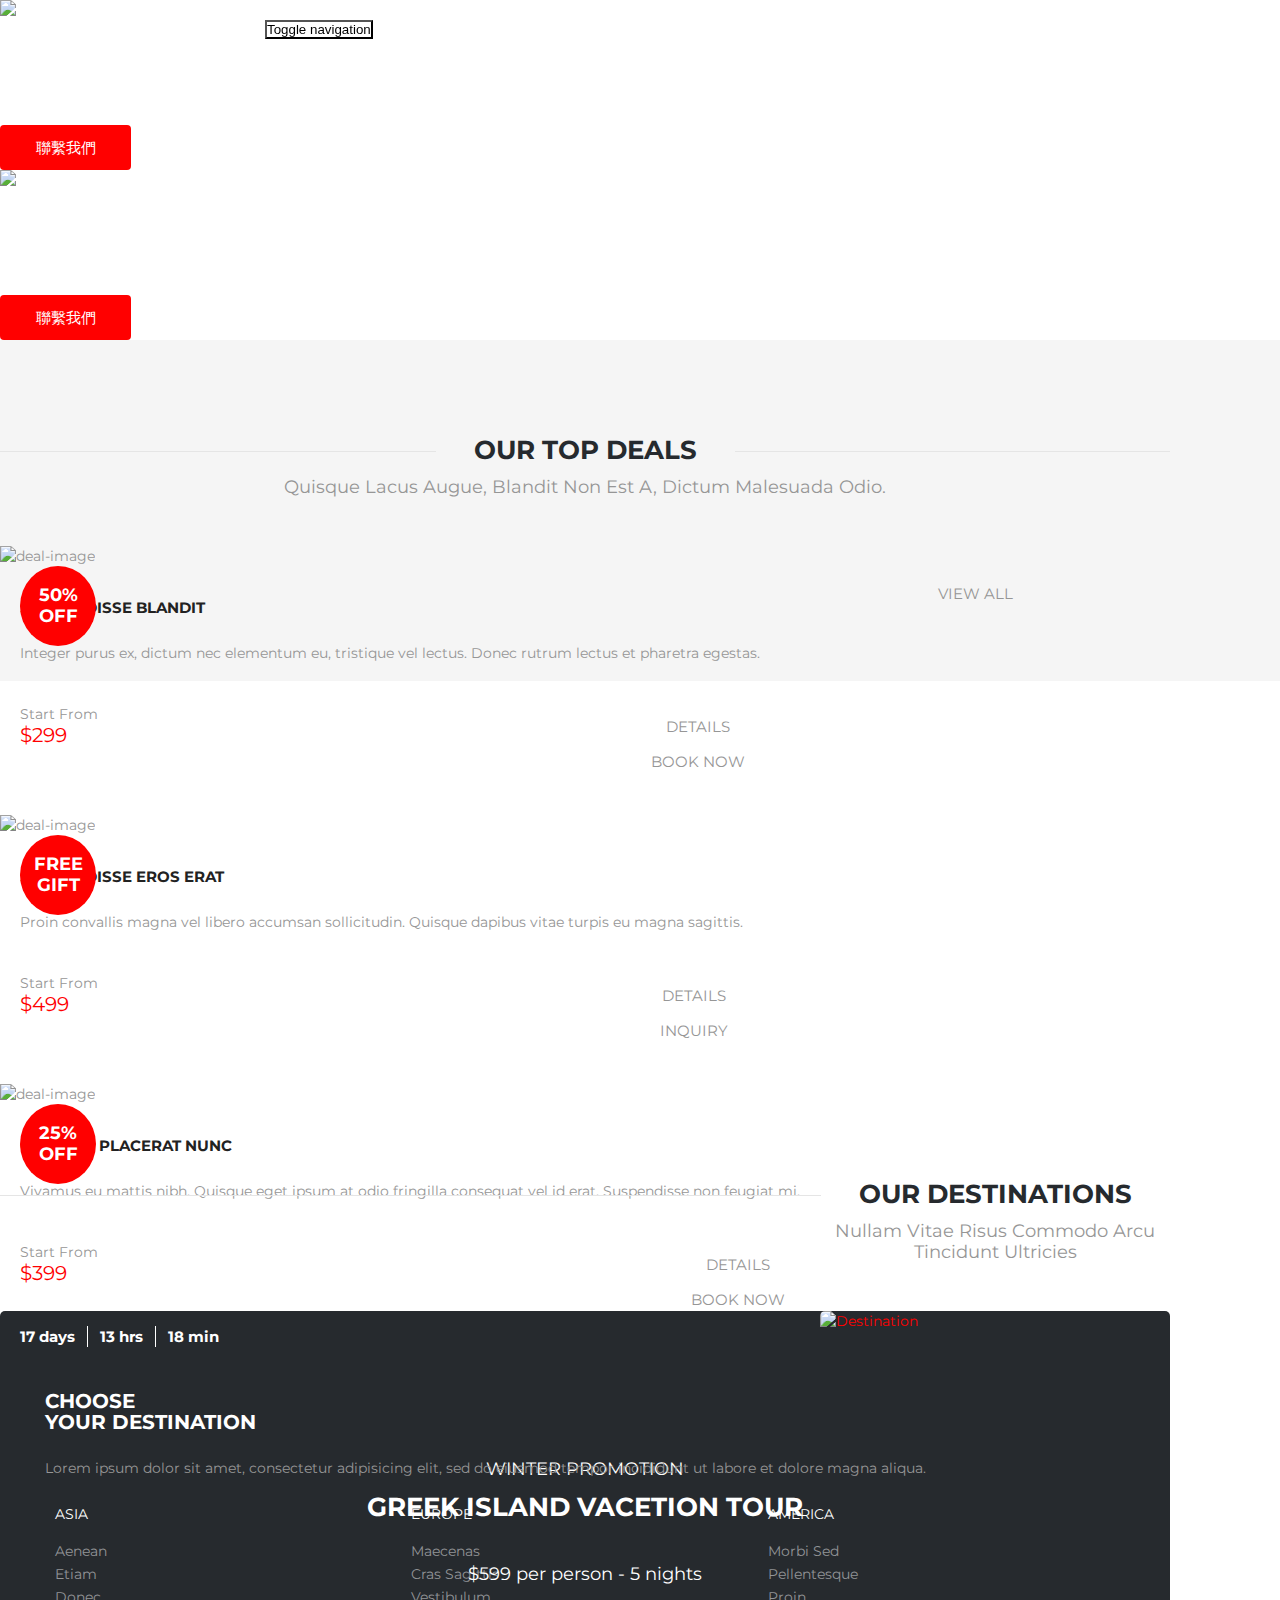
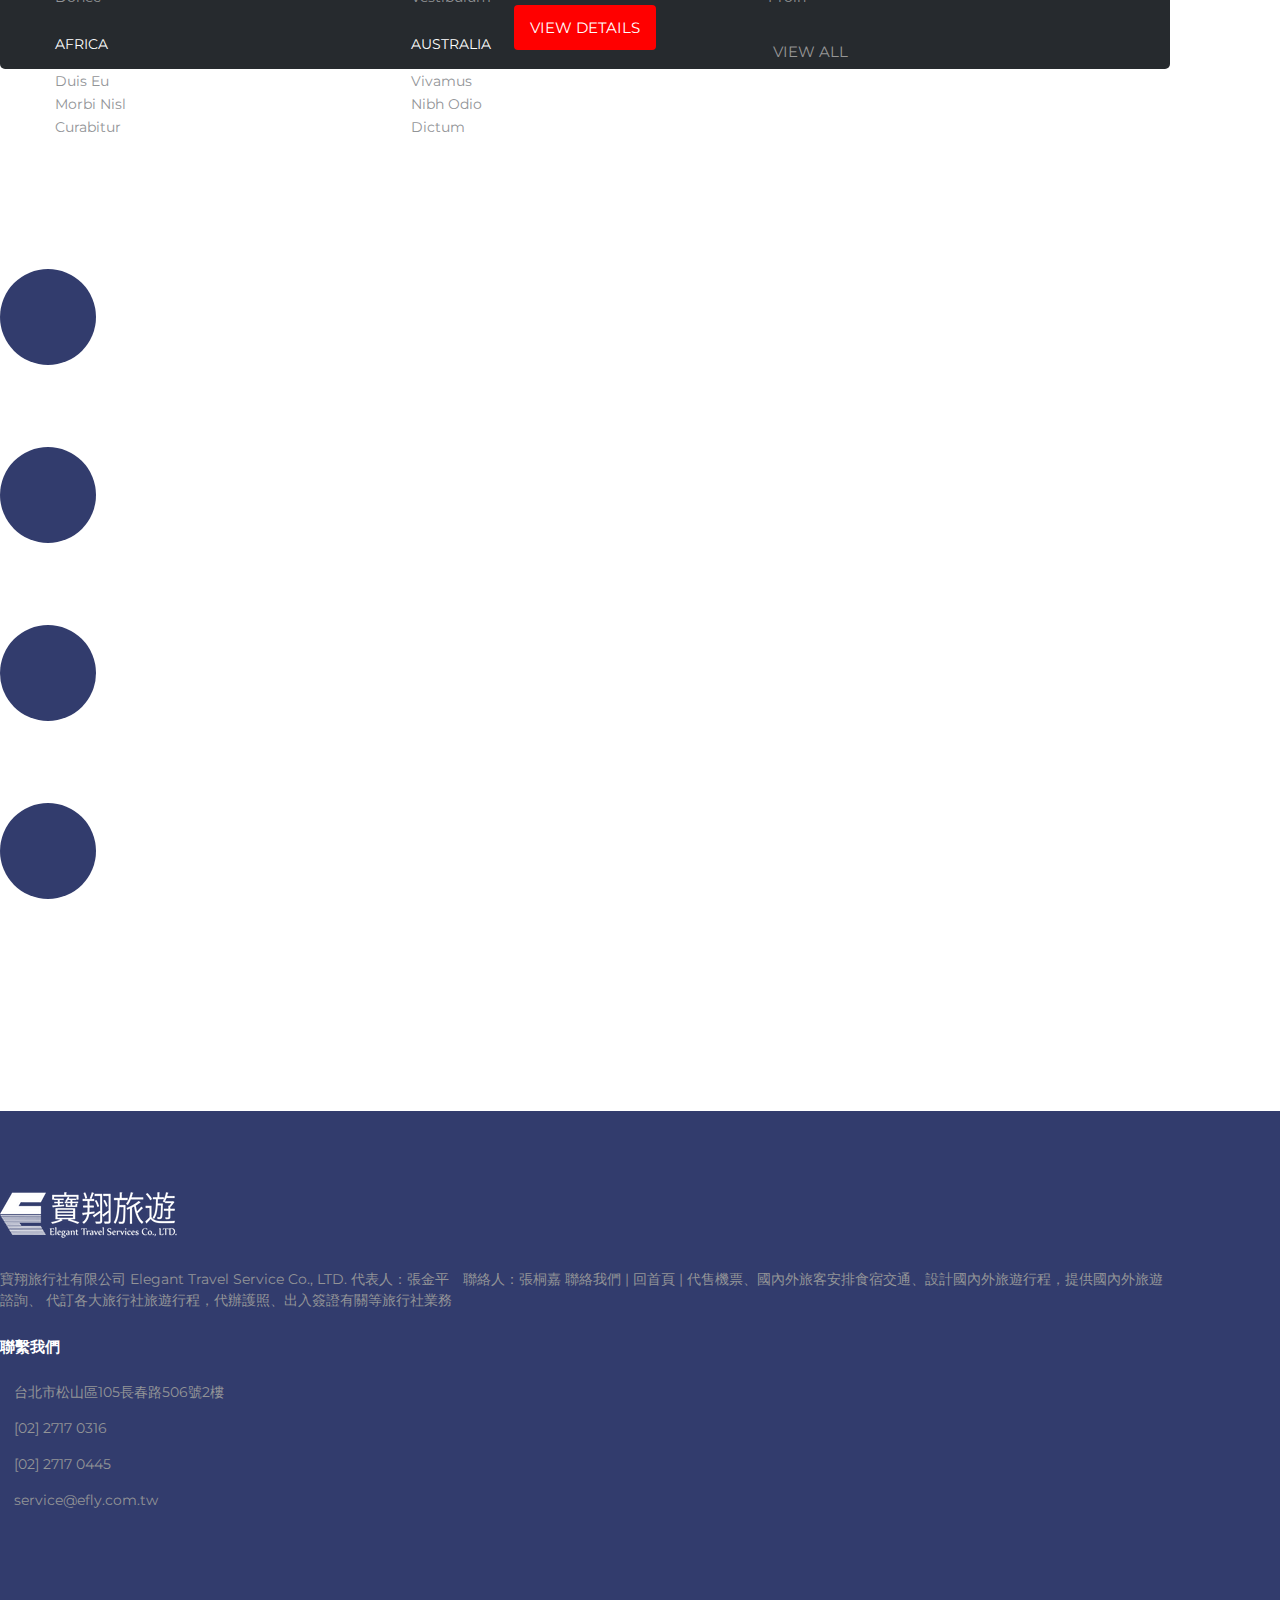
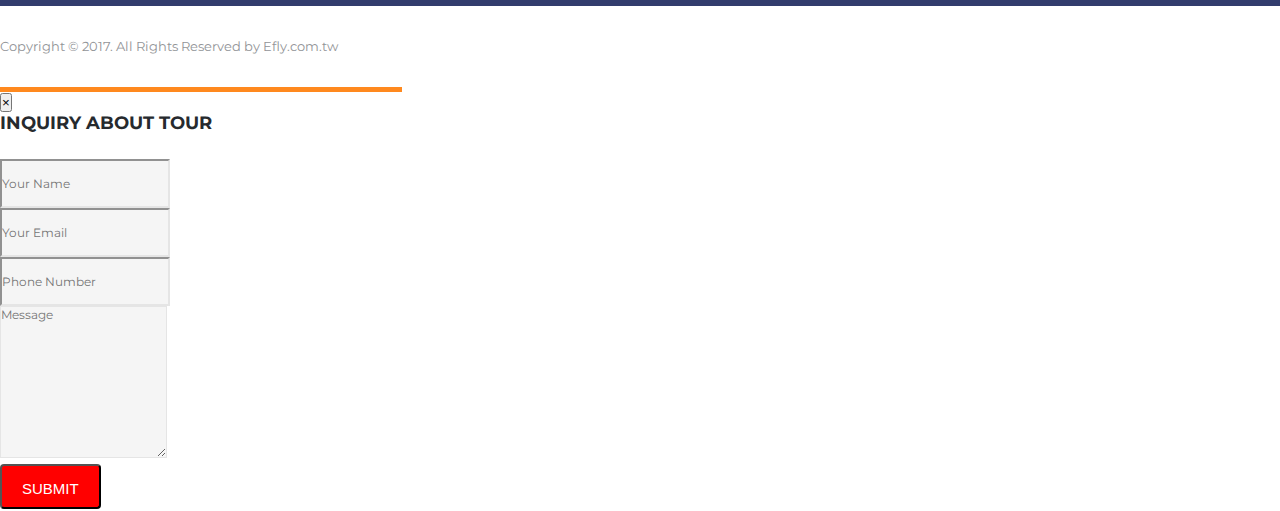
==== commit 44f214a8: "counter icon color changed to #323C6D" ====
--- a/index.html
+++ b/index.html
@@ -60,101 +60,19 @@
           <!-- Collect the nav links, forms, and other content for toggling -->
           <div class="collapse navbar-collapse navbar-ex1-collapse">
             <ul class="nav navbar-nav navbar-right">
-              <li class="active dropdown singleDrop">
+              <li>
 <!--homepage menu-->
                 <a href="index.html">首頁</a>
               </li>
-              <li class="dropdown megaDropMenu">
-<!--about us menu page                  -->
-                <a href="javascript:void(0)" class="dropdown-toggle" data-toggle="dropdown" data-hover="dropdown" data-delay="300" data-close-others="true" aria-expanded="false">關於我們</a>
-                <ul class="row dropdown-menu">
-                  <li class="col-sm-3 col-xs-12">
-                    <ul class="list-unstyled">
-                      <li>Tour Packages Grid View</li>
-                      <li><a href="packages-grid-left-sidebar.html">Packages Sidebar Left</a></li>
-                      <li><a href="packages-grid-right-sidebar.html">Packages Sidebar Right</a></li>
-                      <li><a href="packages-grid.html">Packages 3 Columns</a></li>
-                    </ul>
-                  </li>
-                  <li class="col-sm-3 col-xs-12">
-                    <ul class="list-unstyled">
-                      <li>Tour Packages List View</li>
-                      <li><a href="packages-list-left-sidebar.html">Packages Sidebar Left</a></li>
-                      <li><a href="packages-list-right-sidebar.html">Packages Sidebar Right</a></li>
-                      <li><a href="packages-list.html">Packages List</a></li>
-                    </ul>
-                  </li>
-                  <li class="col-sm-3 col-xs-12">
-                    <ul class="list-unstyled">
-                      <li>Single Package</li>
-                      <li><a href="single-package-left-sidebar.html">Package Sidebar Left</a></li>
-                      <li><a href="single-package-right-sidebar.html">Package Sidebar Right</a></li>
-                      <li><a href="single-package-fullwidth.html">Package Fullwidth</a></li>
-                    </ul>
-                  </li>
-                  <li class="col-sm-3 col-xs-12">
-                    <ul class="list-unstyled">
-                      <li>Booking Steps</li>
-                      <li><a href="booking-1.html">Step 1 - Personal Info</a></li>
-                      <li><a href="booking-2.html">Step 2 - Payment Info</a></li>
-                      <li><a href="booking-3.html">Step 3 - Confirmation</a></li>
-                    </ul>
-                  </li>
-                </ul>
+              <li>
+<!--about us menu page-->
+                <a href="about-us.html">關於我們</a>
               </li>
-              <li class="dropdown singleDrop">
-                <a href="javascript:void(0)" class="dropdown-toggle" data-toggle="dropdown" role="button" aria-haspopup="true" aria-expanded="false">Destinations</a>
-                <ul class="dropdown-menu dropdown-menu-left">
-                  <li><a href="destination-cities.html">Destination Cities</a></li>
-                  <li><a href="destination-single-city.html">Single Destination</a></li>
-                </ul>
-              </li>
-              <li class="dropdown singleDrop">
-                <a href="javascript:void(0)" class="dropdown-toggle" data-toggle="dropdown" role="button" aria-haspopup="true" aria-expanded="false">PAGES</a>
-                <ul class="dropdown-menu dropdown-menu-right">
-                  <li><a href="about-us.html">About Us</a></li>
-                  <li><a href="contact.html">Contact Us</a></li>
-                  <li class="dropdown dropdown-submenu">
-                    <a href="javascript:void(0)" class="dropdown-toggle" data-toggle="dropdown">Gallery <i class="fa fa-chevron-right" aria-hidden="true"></i></a>
-                    <ul class="dropdown-menu">
-                      <li><a href="gallery-grid.html">Gallery Grid</a></li>
-                      <li><a href="gallery-masonry.html">Gallery Masonry</a></li>
-                      <li><a href="gallery-photo-slider.html">Photo Slider</a></li>
-                    </ul>
-                  </li>
-                  <li><a href="404.html">404 Not Found</a></li>
-                  <li><a href="coming-soon.html">Coming Soon</a></li>
-                </ul>
-              </li>
-              <li class="dropdown singleDrop">
-                <a href="javascript:void(0)" class="dropdown-toggle" data-toggle="dropdown" role="button" aria-haspopup="true" aria-expanded="false">Blog</a>
-                <ul class="dropdown-menu dropdown-menu-right">
-                  <li class="dropdown dropdown-submenu">
-                    <a href="javascript:void(0)" class="dropdown-toggle" data-toggle="dropdown">Blog Grid View <i class="fa fa-chevron-right" aria-hidden="true"></i></a>
-                    <ul class="dropdown-menu">
-                      <li><a href="blog-grid-three-col.html">Blog Grid 3 Col</a></li>
-                      <li><a href="blog-grid-two-col.html">Blog Grid 2 Col</a></li>
-                    </ul>
-                  </li>
-                  <li class="dropdown dropdown-submenu">
-                    <a href="javascript:void(0)" class="dropdown-toggle" data-toggle="dropdown">Blog List View <i class="fa fa-chevron-right" aria-hidden="true"></i></a>
-                    <ul class="dropdown-menu">
-                      <li><a href="blog-list-right-sidebar.html">Blog List Right Sidebar</a></li>
-                      <li><a href="blog-list-left-sidebar.html">blog-list-left-sidebar.html</a></li>
-                      <li><a href="blog-list-fullwidth.html">Blog List Fullwidth</a></li>
-                    </ul>
-                  </li>
-                  <li class="dropdown dropdown-submenu">
-                    <a href="javascript:void(0)" class="dropdown-toggle" data-toggle="dropdown">Single Blog Post <i class="fa fa-chevron-right" aria-hidden="true"></i></a>
-                    <ul class="dropdown-menu">
-                      <li><a href="blog-single-right-sidebar.html">Right Sidebar</a></li>
-                      <li><a href="blog-list-left-sidebar.html">Left Sidebar</a></li>
-                    </ul>
-                  </li>
-                </ul>
+              <li>
+                <a href="news.html">新聞</a>
               </li>
 <!--contact us menu page-->
-              <li class="dropdown singleDrop">
+              <li>
                 <a href="contact.html">聯繫我們</a>
               </li>
             </ul>
@@ -182,17 +100,6 @@
                   Discover The Most Amazing
                   <span>Travel Template</span>
                 </div>
-                <div class="tp-caption rs-caption-2 sft"
-                  data-hoffset="0"
-                  data-y="400"
-                  data-speed="1000"
-                  data-start="1500"
-                  data-easing="Power4.easeOut"
-                  data-endspeed="300"
-                  data-endeasing="Power1.easeIn"
-                  data-captionhidden="off">
-                  Lorem ipsum dolor sit amet, consectetur adipisicing elit, sed do eiusmod tempor incididunt ut labore et dolore magna aliqua. Ut enim ad minim veniam, quis nostrud exercitation ullamco laboris nisi ut aliquip ex consequat.
-                </div>
                 <div class="tp-caption rs-caption-3 sft"
                   data-hoffset="0"
                   data-y="485"
@@ -202,47 +109,8 @@
                   data-endspeed="300"
                   data-endeasing="Power1.easeIn"
                   data-captionhidden="off">
-                  <span class="page-scroll"><a target="_blank" href="http://goo.gl/lXpsqr" class="btn buttonCustomPrimary">Buy Now</a></span>
-                </div>
-              </div>
-            </li>
-            <li data-transition="parallaxvertical" data-slotamount="5" data-masterspeed="1000" data-title="Slide 2">
-              <img src="img/home/slider/slider-02.jpg" alt="slidebg1" data-bgfit="cover" data-bgposition="center center" data-bgrepeat="no-repeat">
-              <div class="slider-caption container">
-                <div class="tp-caption rs-caption-1 sft start text-center"
-                  data-hoffset="0"
-                  data-x="center"
-                  data-y="270"
-                  data-speed="800"
-                  data-start="1000"
-                  data-easing="Back.easeInOut"
-                  data-endspeed="300">
-                  Crossing The Limits
-                  <span>Star Travel</span>
-                </div>
-                <div class="tp-caption rs-caption-2 sft text-center"
-                  data-hoffset="0"
-                  data-x="center"
-                  data-y="400"
-                  data-speed="1000"
-                  data-start="1500"
-                  data-easing="Power4.easeOut"
-                  data-endspeed="300"
-                  data-endeasing="Power1.easeIn"
-                  data-captionhidden="off">
-                  Maecenas nec sodales justo. Vivamus auctor pulvinar mattis. Ut at elementum nunc. Quisque condimentum ligula ante, non luctus enim pulvinar sed. Fusce quis congue odio.
-                </div>
-                <div class="tp-caption rs-caption-3 sft text-center"
-                  data-hoffset="0"
-                  data-x="center"
-                  data-y="485"
-                  data-speed="800"
-                  data-start="2000"
-                  data-easing="Power4.easeOut"
-                  data-endspeed="300"
-                  data-endeasing="Power1.easeIn"
-                  data-captionhidden="off">
-                  <span class="page-scroll"><a target="_blank" href="http://goo.gl/lXpsqr" class="btn buttonCustomPrimary">Read More</a></span>
+<!--The target is incorrect-->
+                  <span class="page-scroll"><a target="_blank" href="http://goo.gl/lXpsqr" class="btn buttonCustomPrimary">聯繫我們</a></span>
                 </div>
               </div>
             </li>
@@ -259,17 +127,6 @@
                   Enjoy Ultimate Freedom
                   <span>Bootstrap Theme</span>
                 </div>
-                <div class="tp-caption rs-caption-2 sft"
-                  data-hoffset="0"
-                  data-y="400"
-                  data-speed="1000"
-                  data-start="1500"
-                  data-easing="Power4.easeOut"
-                  data-endspeed="300"
-                  data-endeasing="Power1.easeIn"
-                  data-captionhidden="off">
-                  Aenean congue nisi elit, vitae viverra leo luctus et. Donec interdum erat id mi scelerisque, vitae ullamcorper lorem gravida. Nunc sed maximus ante. Nulla dictum turpis vitae vehicula auctor.
-                </div>
                 <div class="tp-caption rs-caption-3 sft"
                   data-hoffset="0"
                   data-y="485"
@@ -279,47 +136,8 @@
                   data-endspeed="300"
                   data-endeasing="Power1.easeIn"
                   data-captionhidden="off">
-                  <span class="page-scroll"><a target="_blank" href="http://goo.gl/lXpsqr" class="btn buttonCustomPrimary">Buy Now</a></span>
-                </div>
-              </div>
-            </li>
-            <li data-transition="parallaxvertical" data-slotamount="5" data-masterspeed="1000" data-title="Slide 2">
-              <img src="img/home/slider/slider-04.jpg" alt="slidebg1" data-bgfit="cover" data-bgposition="center center" data-bgrepeat="no-repeat">
-              <div class="slider-caption container">
-                <div class="tp-caption rs-caption-1 sft start text-center"
-                  data-hoffset="0"
-                  data-x="center"
-                  data-y="270"
-                  data-speed="800"
-                  data-start="1000"
-                  data-easing="Back.easeInOut"
-                  data-endspeed="300">
-                  Go Where You Wanna Go
-                  <span>24/7 Quick Support</span>
-                </div>
-                <div class="tp-caption rs-caption-2 sft text-center"
-                  data-hoffset="0"
-                  data-x="center"
-                  data-y="400"
-                  data-speed="1000"
-                  data-start="1500"
-                  data-easing="Power4.easeOut"
-                  data-endspeed="300"
-                  data-endeasing="Power1.easeIn"
-                  data-captionhidden="off">
-                  Maecenas et leo nec nunc rutrum tempor. Mauris pharetra porttitor odio eget convallis. Praesent facilisis mattis pretium. Aliquam sagittis efficitur risus, interdum euismod urna. Pellentesque vel augue augue.
-                </div>
-                <div class="tp-caption rs-caption-3 sft text-center"
-                  data-hoffset="0"
-                  data-x="center"
-                  data-y="485"
-                  data-speed="800"
-                  data-start="2000"
-                  data-easing="Power4.easeOut"
-                  data-endspeed="300"
-                  data-endeasing="Power1.easeIn"
-                  data-captionhidden="off">
-                  <span class="page-scroll"><a target="_blank" href="http://goo.gl/lXpsqr" class="btn buttonCustomPrimary">View Details</a></span>
+<!--The target is incorrect-->
+                  <span class="page-scroll"><a target="_blank" href="http://goo.gl/lXpsqr" class="btn buttonCustomPrimary">聯繫我們</a></span>
                 </div>
               </div>
             </li>
@@ -658,164 +476,23 @@
       </div>
     </section>
 
-    <!-- TOUR PACKAGES -->
-    <section class="whiteSection">
-      <div class="container">
-        <div class="row">
-          <div class="col-xs-12">
-            <div class="sectionTitle">
-              <h2><span>Our Packages</span></h2>
-              <p>Ut facilisis facilisis metus quis semper</p>
-            </div>
-          </div>
-        </div>
-        <div class="row">
-          <div class="col-xs-12">
-            <div class="filter-container isotopeFilters">
-              <ul class="list-inline filter">
-                <li class="active"><a href="#" data-filter="*">All Places</a></li>
-                <li><a href="#" data-filter=".asia">Asia</a></li>
-                <li><a href="#" data-filter=".america">America</a></li>
-                <li><a href="#" data-filter=".africa">Africa</a></li>
-              </ul>
-            </div>
-          </div>
-        </div>
-        <div class="row isotopeContainer">
-            <div class="col-sm-4 isotopeSelector asia">
-              <article class="">
-                <figure>
-                  <img src="img/home/packages/packages-1.jpg" alt="">
-                  <h4>Vestibulum Tour</h4>
-                  <div class="overlay-background">
-                    <div class="inner"></div>
-                  </div>
-                  <div class="overlay">
-                    <a class="fancybox-pop" href="single-package-fullwidth.html">
-                    <div class="overlayInfo">
-                      <h5>from <span>$399</span></h5>
-                      <p><i class="fa fa-calendar" aria-hidden="true"></i>27 Jan, 2017</p>
-                    </div>
-                    </a>
-                  </div>
-                </figure>
-              </article>
-            </div>
-            <div class="col-sm-4 isotopeSelector america africa">
-              <article class="">
-                <figure>
-                  <img src="img/home/packages/packages-2.jpg" alt="">
-                  <h4>Maecenas Tour</h4>
-                  <div class="overlay-background">
-                    <div class="inner"></div>
-                  </div>
-                  <div class="overlay">
-                  <a class="fancybox-pop" href="single-package-fullwidth.html">
-                      <div class="overlayInfo">
-                        <h5>from <span>$599</span></h5>
-                        <p><i class="fa fa-calendar" aria-hidden="true"></i>09 Feb, 2017</p>
-                      </div>
-                    </a>
-                  </div>
-                </figure>
-              </article>
-            </div>
-            <div class="col-sm-4 isotopeSelector africa">
-              <article class="">
-                <figure>
-                  <img src="img/home/packages/packages-3.jpg" alt="">
-                  <h4>Lobortis Tour</h4>
-                  <div class="overlay-background">
-                    <div class="inner"></div>
-                  </div>
-                  <div class="overlay">
-                    <a class="fancybox-pop" href="single-package-fullwidth.html">
-                    <div class="overlayInfo">
-                      <h5>from <span>$299</span></h5>
-                      <p><i class="fa fa-calendar" aria-hidden="true"></i>14 Feb, 2017</p>
-                    </div>
-                    </a>
-                  </div>
-                </figure>
-              </article>
-            </div>
-            <div class="col-sm-4 isotopeSelector asia america">
-              <article class="">
-                <figure>
-                  <img src="img/home/packages/packages-4.jpg" alt="">
-                  <h4>Leo Lacus Tour</h4>
-                  <div class="overlay-background">
-                    <div class="inner"></div>
-                  </div>
-                  <div class="overlay">
-                    <a class="fancybox-pop" href="single-package-fullwidth.html">
-                    <div class="overlayInfo">
-                      <h5>from <span>$399</span></h5>
-                      <p><i class="fa fa-calendar" aria-hidden="true"></i>11 Jan, 2017</p>
-                    </div>
-                    </a>
-                  </div>
-                </figure>
-              </article>
-            </div>
-            <div class="col-sm-4 isotopeSelector america">
-              <article class="">
-                <figure>
-                  <img src="img/home/packages/packages-5.jpg" alt="">
-                  <h4>Nullam Tour</h4>
-                  <div class="overlay-background">
-                    <div class="inner"></div>
-                  </div>
-                  <div class="overlay">
-                    <a class="fancybox-pop" href="single-package-fullwidth.html">
-                    <div class="overlayInfo">
-                      <h5>from <span>$199</span></h5>
-                      <p><i class="fa fa-calendar" aria-hidden="true"></i>02 Feb, 2017</p>
-                    </div>
-                    </a>
-                  </div>
-                </figure>
-              </article>
-            </div>
-            <div class="col-sm-4 isotopeSelector africa asia">
-              <article class="">
-                <figure>
-                  <img src="img/home/packages/packages-6.jpg" alt="">
-                  <h4>Hendrerit Tour</h4>
-                  <div class="overlay-background">
-                    <div class="inner"></div>
-                  </div>
-                  <div class="overlay">
-                    <a class="fancybox-pop" href="single-package-fullwidth.html">
-                    <div class="overlayInfo">
-                      <h5>from <span>$799</span></h5>
-                      <p><i class="fa fa-calendar" aria-hidden="true"></i>26 Feb, 2017</p>
-                    </div>
-                    </a>
-                  </div>
-                </figure>
-              </article>
-            </div>
-        </div>
-      </div>
-    </section>
-
     <!-- FOOTER -->
     <footer>
       <div class="footer clearfix">
         <div class="container">
           <div class="row">
-            <div class="col-sm-4 col-xs-12">
+            <div class="col-sm-6 col-xs-12">
               <div class="footerContent">
 <!--replaced logo-color-sm.png with newlogo1.png-->
                 <a href="index.html" class="footer-logo"><img src="img/newlogo2-sm.png" alt="footer-logo"></a>
-                <p>Lorem ipsum dolor sit amet, consectetur adipisicing elit, sed do eiusmod tempor incididunt ut labore et dolore magna aliqua. Ut enim ad minim veniam, quis nostrud exercitation ullamco laboris nisi ut aliquip ex ea commodo consequat. Duis aute </p>
-              </div>
-            </div>
-            <div class="col-sm-4 col-xs-12">
+                <p>寶翔旅行社有限公司 Elegant Travel Service Co., LTD. 代表人：張金平　聯絡人：張桐嘉         聯絡我們 |  回首頁 |    
+代售機票、國內外旅客安排食宿交通、設計國內外旅遊行程，提供國內外旅遊諮詢、
+代訂各大旅行社旅遊行程，代辦護照、出入簽證有關等旅行社業務</p>
+              </div>
+            </div>
+            <div class="col-sm-6 col-xs-12">
               <div class="footerContent">
-                 <h5>Contact Us</h5>
-                <p>Lorem ipsum dolor sit amet, consectetur adipisicing elit sed do eiusmod.</p>
+                 <h5>聯繫我們</h5>
                 <ul class="list-unstyled">
                   <li><i class="fa fa-home" aria-hidden="true"></i>台北市松山區105長春路506號2樓</li>
                   <li><i class="fa fa-phone" aria-hidden="true"></i>[02] 2717 0316</li>
@@ -824,7 +501,7 @@
                 </ul>
               </div>
             </div>
-
+<!--
             <div class="col-sm-4 col-xs-12">
               <div class="footerContent">
                 <h5>Newsletter</h5>
@@ -835,9 +512,14 @@
                 </div>
                 <ul class="list-inline">
                   <li><a href="https://www.facebook.com/%E5%AF%B6%E7%BF%94%E6%97%85%E8%A1%8C%E7%A4%BE-230891206925469/" target="_blank"><i class="fa fa-facebook" aria-hidden="true"></i></a></li>
-                </ul>
-              </div>
-            </div>
+                  <li><a href="#"><i class="fa fa-twitter" aria-hidden="true"></i></a></li>
+                  <li><a href="#"><i class="fa fa-google-plus" aria-hidden="true"></i></a></li>
+                  <li><a href="#"><i class="fa fa-pinterest-p" aria-hidden="true"></i></a></li>
+                  <li><a href="#"><i class="fa fa-vimeo" aria-hidden="true"></i></a></li>
+                </ul>
+              </div>
+            </div>
+-->
           </div>
         </div>
       </div>
--- a/css/colors/default.css
+++ b/css/colors/default.css
@@ -172,7 +172,7 @@
 }
 
 .countUpSection .icon {
-  background-color: rgba(255, 137, 30, 0.9);
+  background-color: #323C6D;
 }
 
 /*# sourceMappingURL=default.css.map */
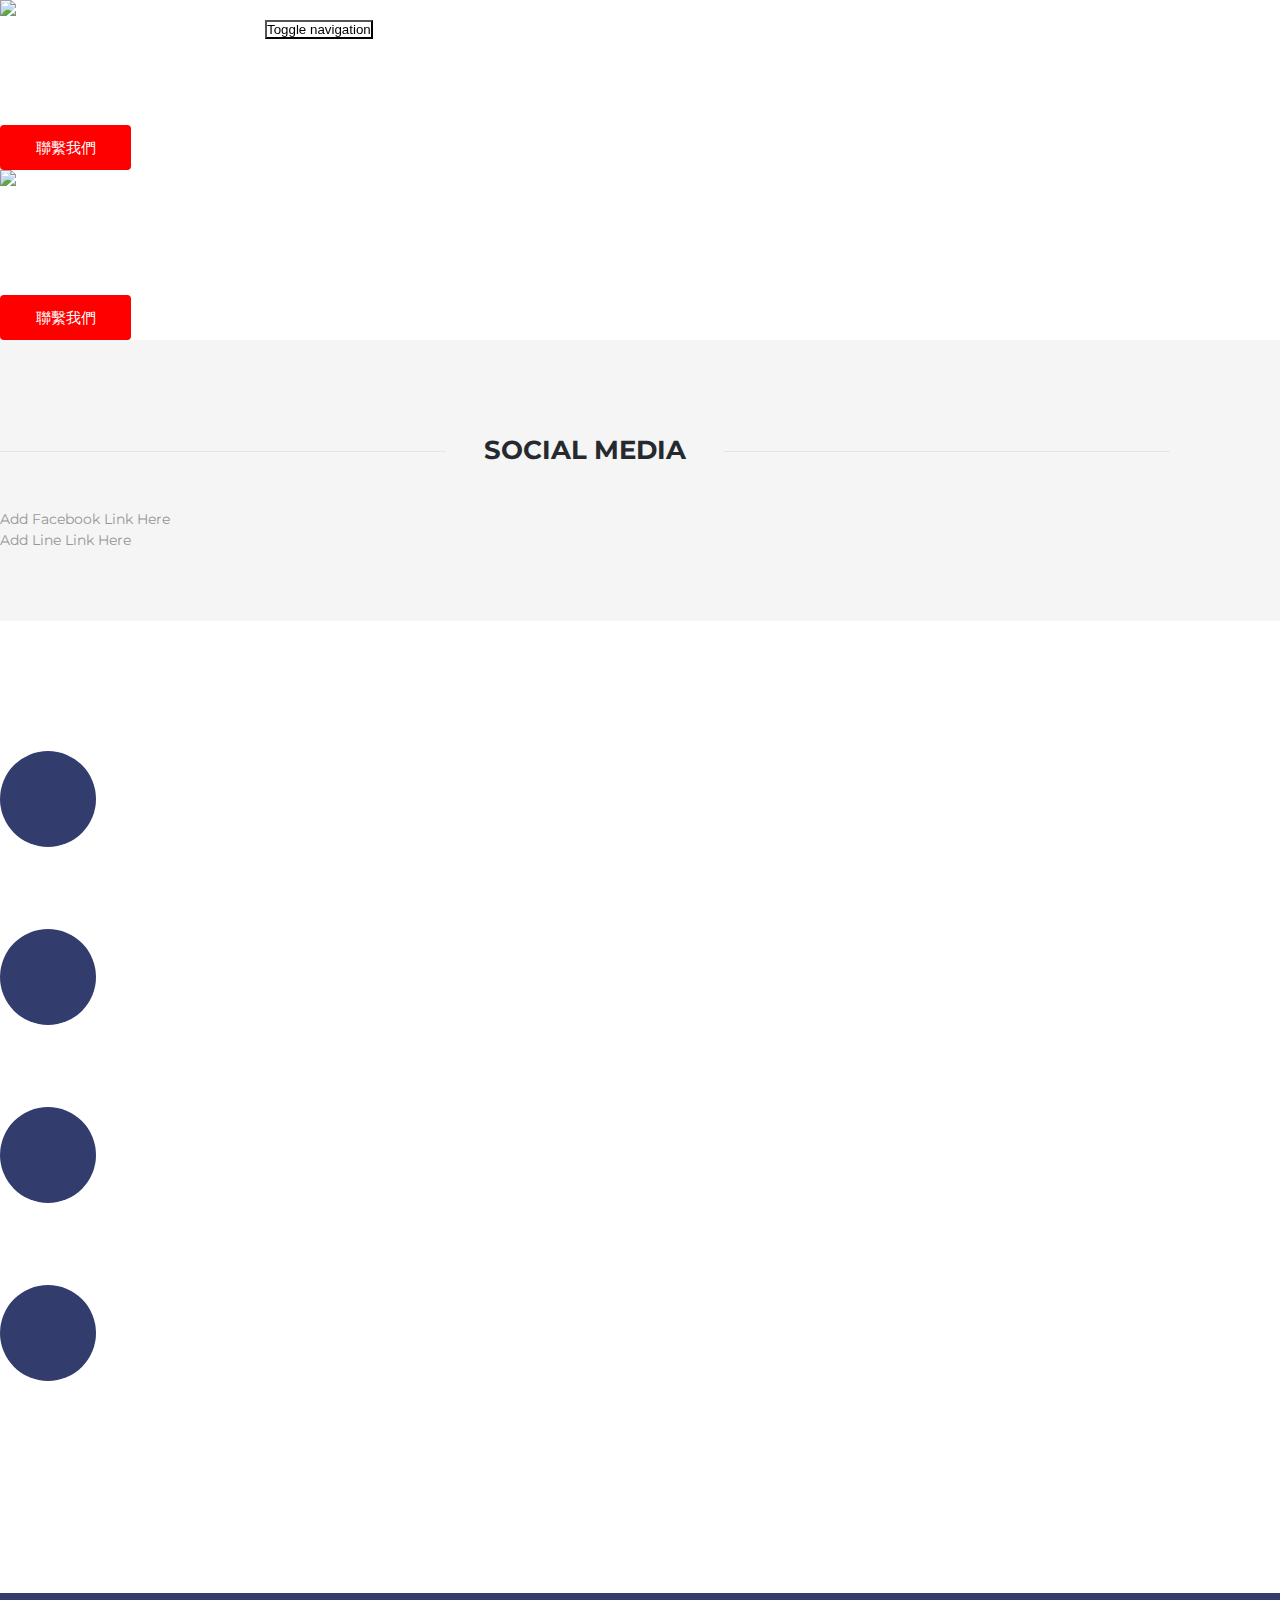
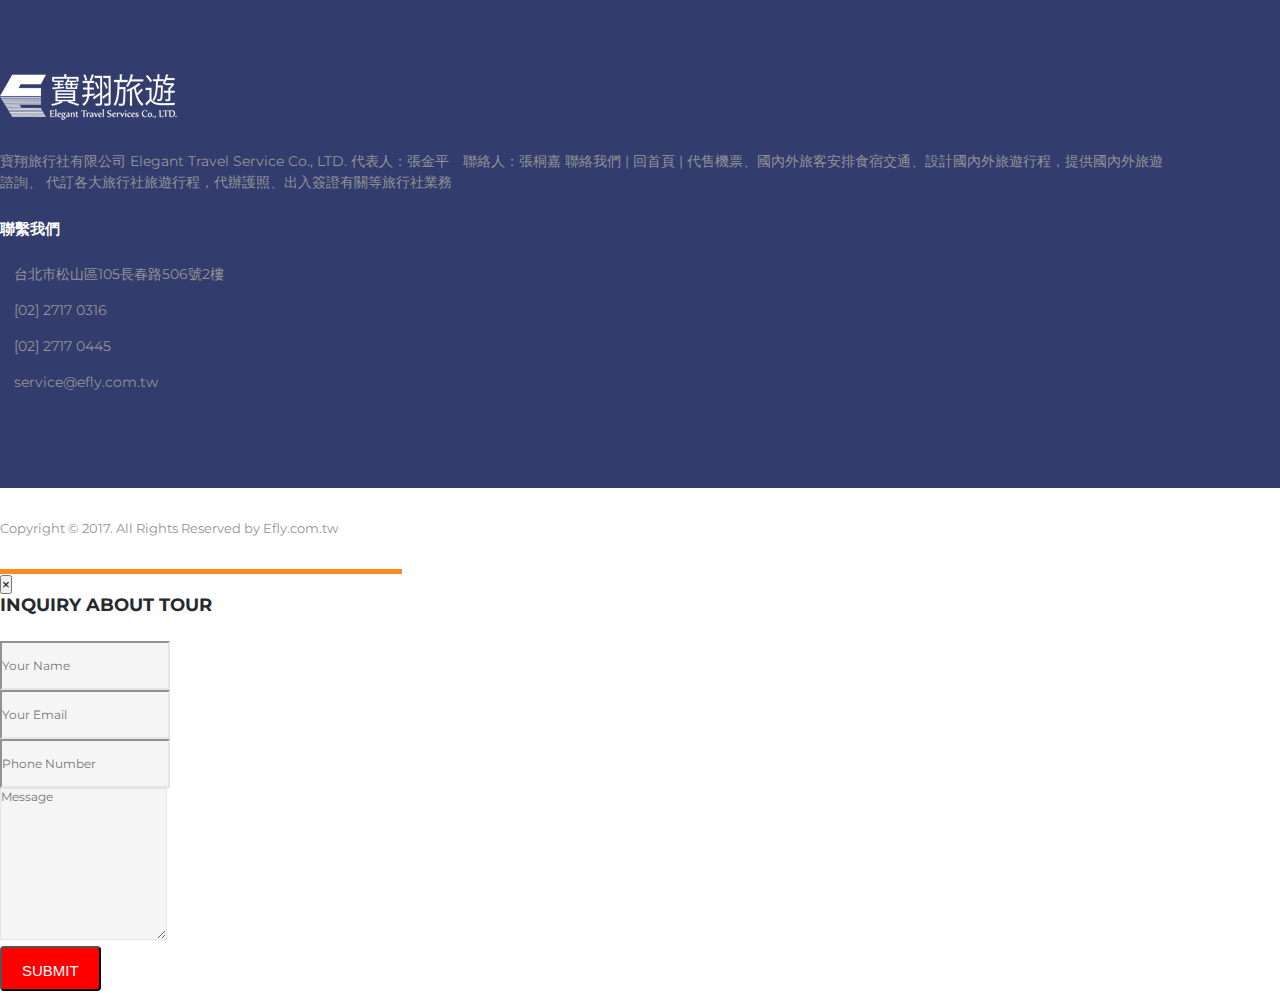
==== commit d8a18219: "homepage layout delivered" ====
--- a/index.html
+++ b/index.html
@@ -146,292 +146,29 @@
       </div>
     </section>
 
-    <!-- SEARCH TOUR -->
-    <!-- <section class="darkSection">
-      <div class="container">
-        <div class="row gridResize">
-          <div class="col-sm-3 col-xs-12">
-            <div class="sectionTitleDouble">
-              <p>Search</p>
-              <h2>your <span>tours</span></h2>
-            </div>
-          </div>
-          <div class="col-sm-7 col-xs-12">
-            <div class="row">
-              <div class="col-sm-3 col-xs-12">
-                <div class="searchTour">
-                  <select name="guiest_id2" id="guiest_id2" class="select-drop">
-                    <option value="0">Destinations</option>
-                    <option value="1">USA</option>
-                    <option value="2">UK</option>
-                    <option value="3">Canada</option>
-                  </select>
-                </div>
-              </div>
-              <div class="col-sm-3 col-xs-12">
-                <div class="input-group date ed-datepicker" data-provide="datepicker">
-                  <input type="text" class="form-control" placeholder="MM/DD/YYYY">
-                  <div class="input-group-addon">
-                      <span class="fa fa-calendar"></span>
-                  </div>
-                </div>
-              </div>
-              <div class="col-sm-3 col-xs-12">
-                <div class="input-group date ed-datepicker" data-provide="datepicker">
-                  <input type="text" class="form-control" placeholder="MM/DD/YYYY">
-                  <div class="input-group-addon">
-                      <span class="fa fa-calendar"></span>
-                  </div>
-                </div>
-              </div>
-              <div class="col-sm-3 col-xs-12">
-                <div class="searchTour">
-                  <select name="guiest_id3" id="guiest_id3" class="select-drop">
-                    <option value="0">$1000 - $2000</option>
-                    <option value="1">$1400 - $2000</option>
-                    <option value="2">$1600 - $2000</option>
-                    <option value="3">$1800 - $2000</option>
-                  </select>
-                </div>
-              </div>
-            </div>
-          </div>
-          <div class="col-sm-2 col-xs-12">
-            <a href="#" class="btn btn-block buttonCustomPrimary">Search</a>
-          </div>
-        </div>
-      </div>
-    </section> -->
-
     <!-- TOP DEALS -->
     <section class="mainContentSection packagesSection">
       <div class="container">
         <div class="row">
           <div class="col-xs-12">
             <div class="sectionTitle">
-              <h2><span class="lightBg">Our Top Deals</span></h2>
-              <p>Quisque lacus augue, blandit non est a, dictum malesuada odio.</p>
+              <h2><span class="lightBg">Social Media</span></h2>
+                
+<!--              <p>add social media images here.</p>-->
             </div>
           </div>
         </div>
         <div class="row">
-          <div class="col-sm-4 col-xs-12">
-            <div class="thumbnail deals">
-              <img src="img/home/deal/deal-01.jpg" alt="deal-image">
-              <a href="single-package-right-sidebar.html" class="pageLink"></a>
-              <div class="discountInfo">
-                <div class="discountOffer">
-                  <h4>
-                    50% <span>OFF</span>
-                  </h4>
-                </div>
-                <ul class="list-inline rating homePage">
-                  <li><i class="fa fa-star" aria-hidden="true"></i></li>
-                  <li><i class="fa fa-star" aria-hidden="true"></i></li>
-                  <li><i class="fa fa-star" aria-hidden="true"></i></li>
-                  <li><i class="fa fa-star" aria-hidden="true"></i></li>
-                  <li><i class="fa fa-star" aria-hidden="true"></i></li>
-                </ul>
-                <ul class="list-inline duration">
-                  <li>7 days</li>
-                  <li>15 hrs</li>
-                  <li>15 min</li>
-                </ul>
-              </div>
-              <div class="caption">
-                <h4><a href="single-package-right-sidebar.html" class="captionTitle">Suspendisse Blandit</a></h4>
-                <p>Integer purus ex, dictum nec elementum eu, tristique vel lectus. Donec rutrum lectus et pharetra egestas.</p>
-                <div class="detailsInfo">
-                  <h5>
-                    <span>Start From</span>
-                    $299
-                  </h5>
-                  <ul class="list-inline detailsBtn">
-                    <li><a href="single-package-right-sidebar.html" class="btn buttonTransparent">Details</a></li>
-                    <li><a href='booking-1.html' class="btn buttonTransparent">Book now</a></li>
-                  </ul>
-                </div>
-              </div>
-            </div>
-          </div>
-          <div class="col-sm-4 col-xs-12">
-            <div class="thumbnail deals">
-              <img src="img/home/deal/deal-02.jpg" alt="deal-image">
-              <a href="single-package-fullwidth.html" class="pageLink"></a>
-              <div class="discountInfo">
-                <div class="discountOffer">
-                  <h4>
-                    Free <span>Gift</span>
-                  </h4>
-                </div>
-                <ul class="list-inline rating homePage">
-                  <li><i class="fa fa-star" aria-hidden="true"></i></li>
-                  <li><i class="fa fa-star" aria-hidden="true"></i></li>
-                  <li><i class="fa fa-star" aria-hidden="true"></i></li>
-                  <li><i class="fa fa-star" aria-hidden="true"></i></li>
-                  <li><i class="fa fa-star" aria-hidden="true"></i></li>
-                </ul>
-                <ul class="list-inline duration">
-                  <li>12 days</li>
-                  <li>3 hrs</li>
-                  <li>12 min</li>
-                </ul>
-              </div>
-              <div class="caption">
-                <h4><a href="single-package-fullwidth.html" class="captionTitle">Suspendisse Eros Erat</a></h4>
-                <p>Proin convallis magna vel libero accumsan sollicitudin. Quisque dapibus vitae turpis eu magna sagittis.</p>
-                <div class="detailsInfo">
-                  <h5>
-                    <span>Start From</span>
-                    $499
-                  </h5>
-                  <ul class="list-inline detailsBtn">
-                    <li><a href="single-package-fullwidth.html" class="btn buttonTransparent">Details</a></li>
-                    <li><a data-toggle="modal" data-target="#inquiryModal" href="#" class="btn buttonTransparent">Inquiry</a></li>
-                  </ul>
-                </div>
-              </div>
-            </div>
-          </div>
-          <div class="col-sm-4 col-xs-12">
-            <div class="thumbnail deals">
-              <img src="img/home/deal/deal-03.jpg" alt="deal-image">
-              <a href="single-package-left-sidebar.html" class="pageLink"></a>
-              <div class="discountInfo">
-                <div class="discountOffer">
-                  <h4>
-                    25% <span>OFF</span>
-                  </h4>
-                </div>
-                <ul class="list-inline rating homePage">
-                  <li><i class="fa fa-star" aria-hidden="true"></i></li>
-                  <li><i class="fa fa-star" aria-hidden="true"></i></li>
-                  <li><i class="fa fa-star" aria-hidden="true"></i></li>
-                  <li><i class="fa fa-star" aria-hidden="true"></i></li>
-                  <li><i class="fa fa-star" aria-hidden="true"></i></li>
-                </ul>
-                <ul class="list-inline duration">
-                  <li>17 days</li>
-                  <li>13 hrs</li>
-                  <li>18 min</li>
-                </ul>
-              </div>
-              <div class="caption">
-                <h4><a href="single-package-left-sidebar.html" class="captionTitle">Quisque Placerat Nunc</a></h4>
-                <p>Vivamus eu mattis nibh. Quisque eget ipsum at odio fringilla consequat vel id erat. Suspendisse non feugiat mi.</p>
-                <div class="detailsInfo">
-                  <h5>
-                    <span>Start From</span>
-                    $399
-                  </h5>
-                  <ul class="list-inline detailsBtn">
-                    <li><a href="single-package-left-sidebar.html" class="btn buttonTransparent">Details</a></li>
-                    <li><a href='booking-1.html' class="btn buttonTransparent">Book now</a></li>
-                  </ul>
-                </div>
-              </div>
-            </div>
-          </div>
-        </div>
-        <div class="row">
-          <div class="col-xs-12">
-            <div class="btnArea">
-              <a href="packages-grid.html" class="btn buttonTransparent">view all</a>
-            </div>
-          </div>
-        </div>
+          <div class="col-sm-6 col-xs-12">
+<p>Add Facebook Link Here</p>
+          </div>
+          <div class="col-sm-6 col-xs-12">
+<p>Add Line Link Here</p>
+          </div>
+        </div>
+
       </div>
     </section>
-
-    <!-- PROMOTION PARALLAX -->
-    <section class="promotionWrapper">
-      <div class="container">
-        <div class="row">
-          <div class="col-xs-12">
-            <div class="promotionTable">
-              <div class="promotionTableInner">
-                <div class="promotionInfo">
-                  <span>Winter Promotion</span>
-                  <h2>Greek Island Vacetion Tour</h2>
-                  <ul class="list-inline rating">
-                    <li><i class="fa fa-star" aria-hidden="true"></i></li>
-                    <li><i class="fa fa-star" aria-hidden="true"></i></li>
-                    <li><i class="fa fa-star" aria-hidden="true"></i></li>
-                    <li><i class="fa fa-star" aria-hidden="true"></i></li>
-                    <li><i class="fa fa-star" aria-hidden="true"></i></li>
-                  </ul>
-                  <p>$599 per person - 5 nights</p>
-                  <a href="single-package-right-sidebar.html" class="btn buttonCustomPrimary">View Details</a>
-                </div>
-              </div>
-            </div>
-          </div>
-        </div>
-      </div>
-    </section>
-
-    <!-- DESTINATIONS -->
-    <section class="whiteSection">
-      <div class="container">
-        <div class="row">
-          <div class="col-xs-12">
-            <div class="sectionTitle">
-              <h2><span>Our Destinations</span></h2>
-              <p>Nullam vitae risus commodo arcu tincidunt ultricies</p>
-            </div>
-          </div>
-        </div>
-        <div class="row">
-          <div class="col-xs-12">
-            <div class="media destinations">
-              <a class="media-left" href="destination-cities.html">
-                <img class="media-object" src="img/home/destination.jpg" alt="Destination">
-              </a>
-              <div class="media-body">
-                <h3 class="media-heading">Choose <br>Your Destination</h3>
-                <p>Lorem ipsum dolor sit amet, consectetur adipisicing elit, sed do eiusmod tempor incididunt ut labore et dolore magna aliqua.</p>
-                <div class="clearfix">
-                  <ul class="list-unstyled">
-                    <li><i class="fa fa-minus" aria-hidden="true"></i>Asia</li>
-                    <li><a href="destination-single-city.html"><i class="fa fa-square" aria-hidden="true"></i>Aenean</a></li>
-                    <li><a href="destination-single-city.html"><i class="fa fa-square" aria-hidden="true"></i>Etiam</a></li>
-                    <li><a href="destination-single-city.html"><i class="fa fa-square" aria-hidden="true"></i>Donec</a></li>
-                  </ul>
-                  <ul class="list-unstyled">
-                    <li><i class="fa fa-minus" aria-hidden="true"></i>Europe</li>
-                    <li><a href="destination-single-city.html"><i class="fa fa-square" aria-hidden="true"></i>Maecenas</a></li>
-                    <li><a href="destination-single-city.html"><i class="fa fa-square" aria-hidden="true"></i>Cras Sagittis</a></li>
-                    <li><a href="destination-single-city.html"><i class="fa fa-square" aria-hidden="true"></i>Vestibulum</a></li>
-                  </ul>
-                  <ul class="list-unstyled">
-                    <li><i class="fa fa-minus" aria-hidden="true"></i>America</li>
-                    <li><a href="destination-single-city.html"><i class="fa fa-square" aria-hidden="true"></i>Morbi Sed</a></li>
-                    <li><a href="destination-single-city.html"><i class="fa fa-square" aria-hidden="true"></i>Pellentesque</a></li>
-                    <li><a href="destination-single-city.html"><i class="fa fa-square" aria-hidden="true"></i>Proin</a></li>
-                  </ul>
-                  <ul class="list-unstyled">
-                    <li><i class="fa fa-minus" aria-hidden="true"></i>Africa</li>
-                    <li><a href="destination-single-city.html"><i class="fa fa-square" aria-hidden="true"></i>Duis Eu</a></li>
-                    <li><a href="destination-single-city.html"><i class="fa fa-square" aria-hidden="true"></i>Morbi Nisl</a></li>
-                    <li><a href="destination-single-city.html"><i class="fa fa-square" aria-hidden="true"></i>Curabitur</a></li>
-                  </ul>
-                  <ul class="list-unstyled">
-                    <li><i class="fa fa-minus" aria-hidden="true"></i>Australia</li>
-                    <li><a href="destination-single-city.html"><i class="fa fa-square" aria-hidden="true"></i>Vivamus</a></li>
-                    <li><a href="destination-single-city.html"><i class="fa fa-square" aria-hidden="true"></i>Nibh Odio</a></li>
-                    <li><a href="destination-single-city.html"><i class="fa fa-square" aria-hidden="true"></i>Dictum</a></li>
-                  </ul>
-                </div>
-                <div class="media-btn">
-                  <a href="destination-cities.html" class="btn buttonTransparent">View All</a>
-                </div>
-              </div>
-            </div>
-          </div>
-        </div>
-      </div>
-    </section>
-
     <!-- COUNTING PARALLAX -->
     <section class="countUpSection">
       <div class="container">
@@ -475,7 +212,6 @@
         </div>
       </div>
     </section>
-
     <!-- FOOTER -->
     <footer>
       <div class="footer clearfix">
@@ -501,25 +237,6 @@
                 </ul>
               </div>
             </div>
-<!--
-            <div class="col-sm-4 col-xs-12">
-              <div class="footerContent">
-                <h5>Newsletter</h5>
-                <p>Lorem ipsum dolor sit amet, consectetur adipisicing elit sed do. </p>
-                <div class="input-group">
-                  <input type="text" class="form-control" placeholder="Enter your email" aria-describedby="basic-addon21">
-                  <span class="input-group-addon" id="basic-addon21"><i class="fa fa-long-arrow-right" aria-hidden="true"></i></span>
-                </div>
-                <ul class="list-inline">
-                  <li><a href="https://www.facebook.com/%E5%AF%B6%E7%BF%94%E6%97%85%E8%A1%8C%E7%A4%BE-230891206925469/" target="_blank"><i class="fa fa-facebook" aria-hidden="true"></i></a></li>
-                  <li><a href="#"><i class="fa fa-twitter" aria-hidden="true"></i></a></li>
-                  <li><a href="#"><i class="fa fa-google-plus" aria-hidden="true"></i></a></li>
-                  <li><a href="#"><i class="fa fa-pinterest-p" aria-hidden="true"></i></a></li>
-                  <li><a href="#"><i class="fa fa-vimeo" aria-hidden="true"></i></a></li>
-                </ul>
-              </div>
-            </div>
--->
           </div>
         </div>
       </div>
@@ -527,7 +244,6 @@
         <div class="container">
           <div class="row">
             <div class="col-sm-6 col-sm-push-6 col-xs-12">
-
             </div>
             <div class="col-sm-6 col-sm-pull-6 col-xs-12">
               <div class="copyRightText">
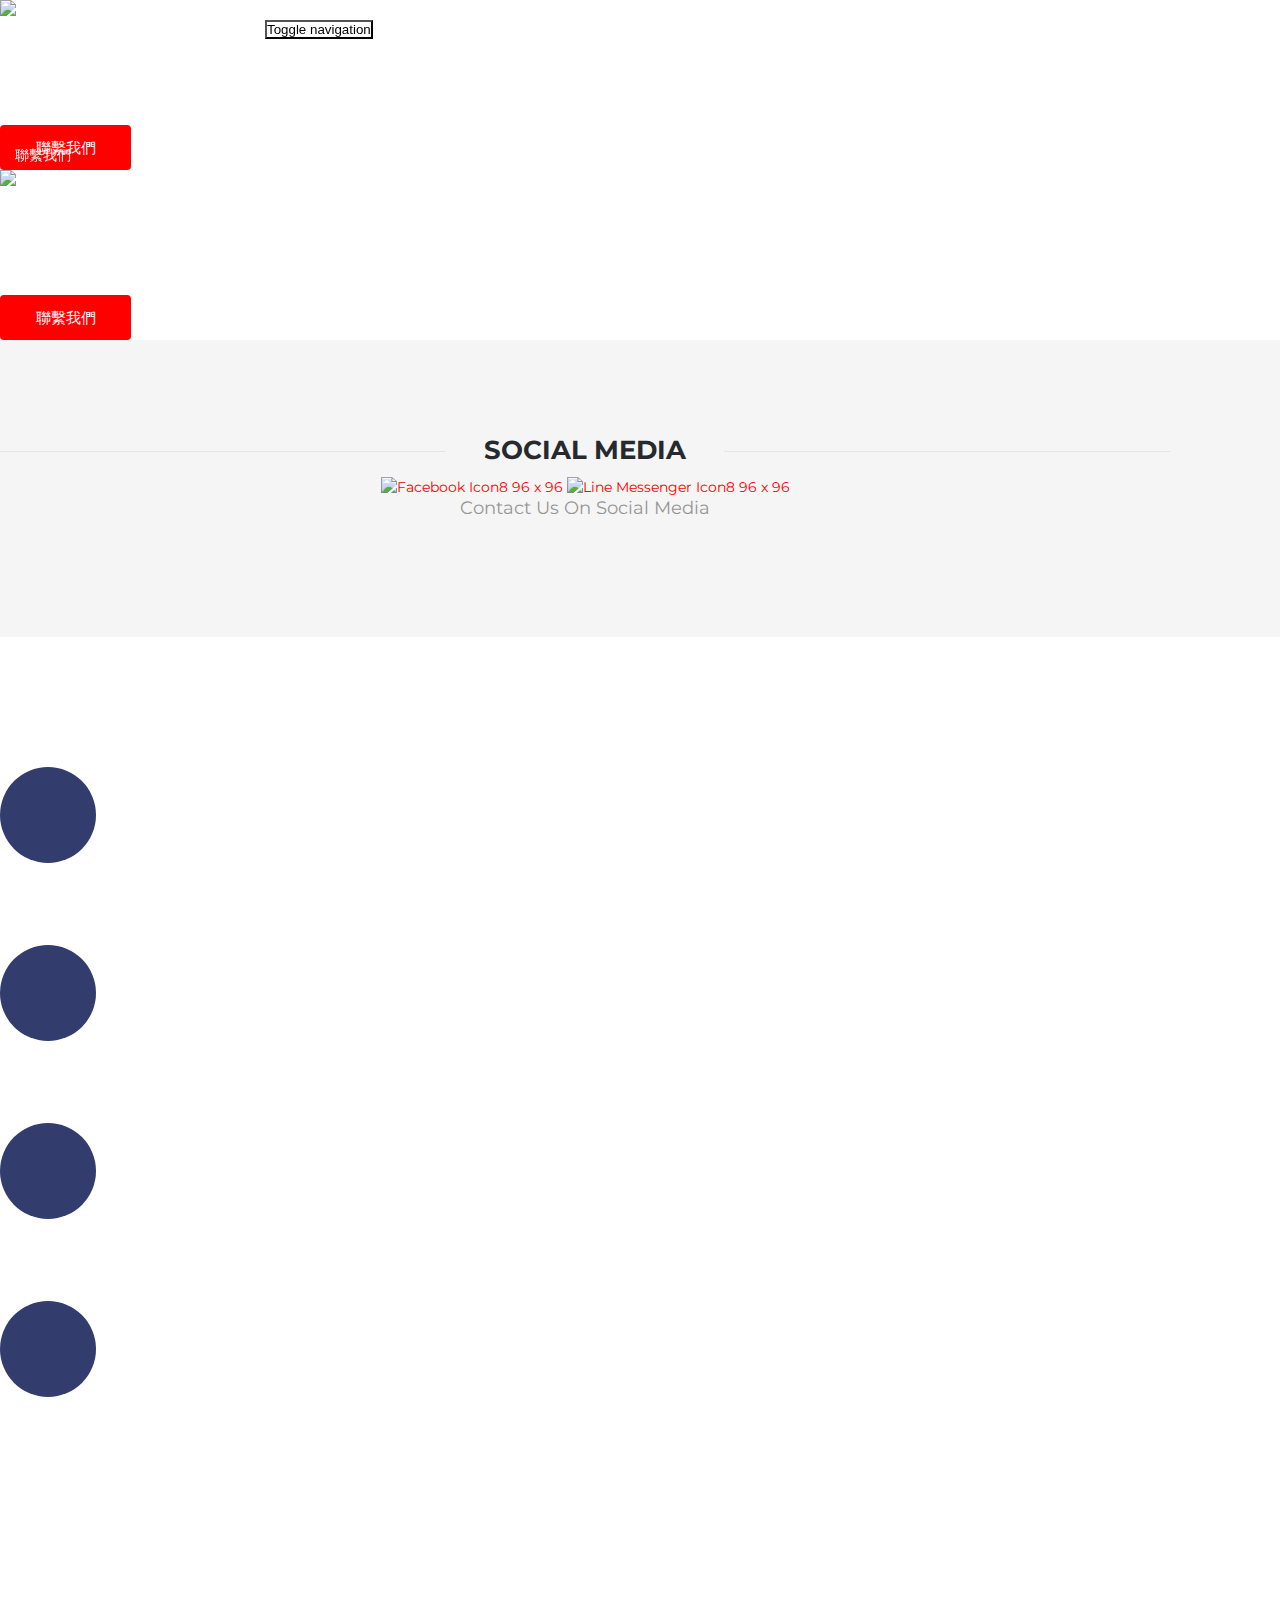
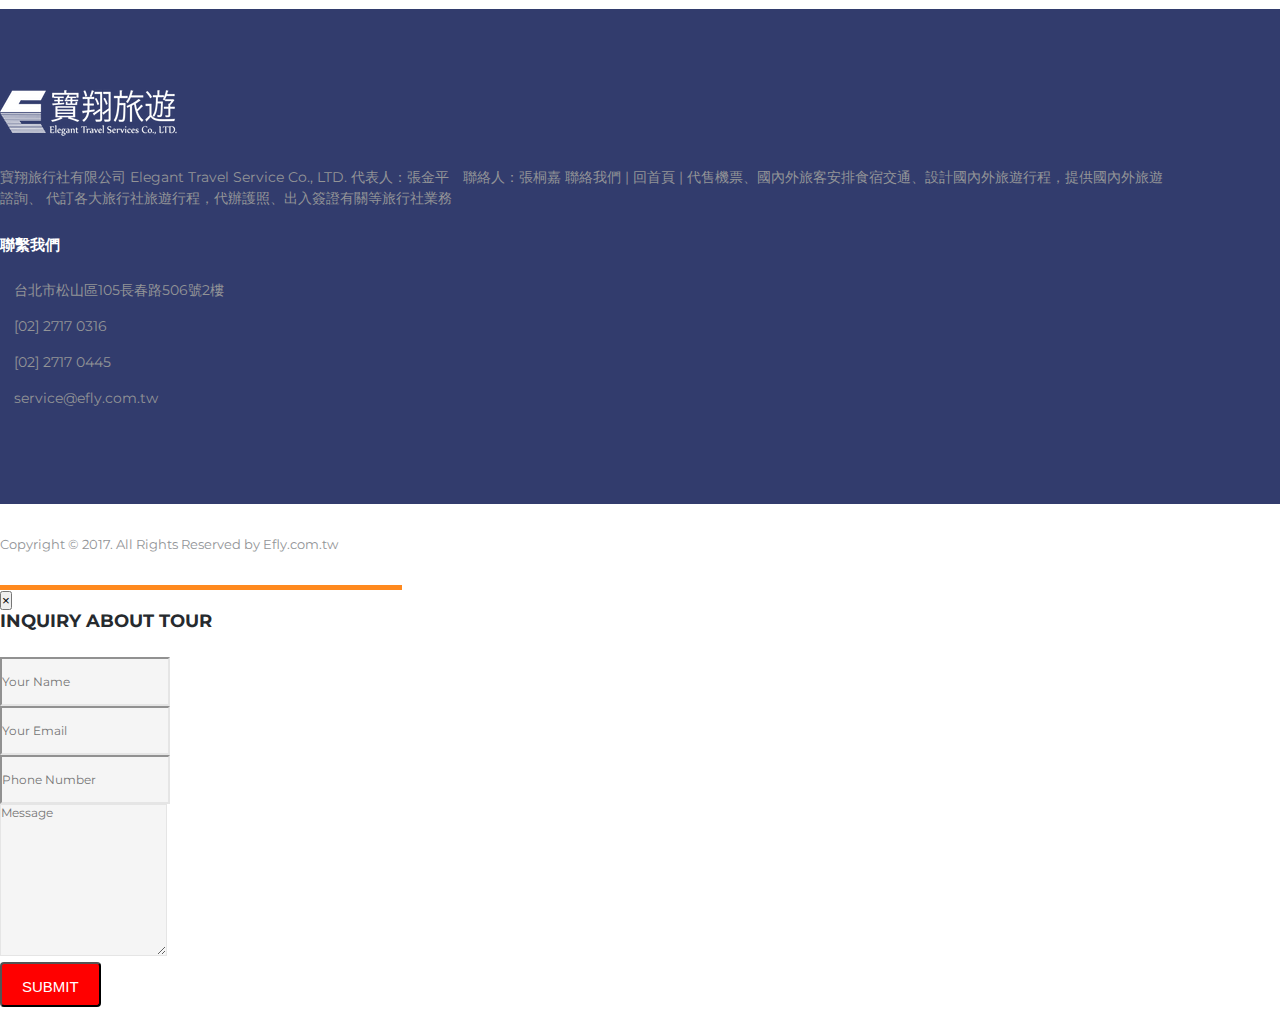
==== commit 053ffa56: "downloads pdf pages added" ====
--- a/index.html
+++ b/index.html
@@ -69,6 +69,12 @@
                 <a href="about-us.html">關於我們</a>
               </li>
               <li>
+                <a href="destination-cities.html">目的地</a>
+              </li>
+              <li>
+                <a href="downloads.html">下載</a>
+              </li>
+              <li>
                 <a href="news.html">新聞</a>
               </li>
 <!--contact us menu page-->
@@ -77,7 +83,6 @@
               </li>
             </ul>
           </div>
-
         </div>
       </nav>
     </header>
@@ -153,18 +158,18 @@
           <div class="col-xs-12">
             <div class="sectionTitle">
               <h2><span class="lightBg">Social Media</span></h2>
-                
-<!--              <p>add social media images here.</p>-->
+                <a href="https://www.facebook.com/" target="_blank">          
+                  <img src="img/icons8-Facebook-96.png" alt="Facebook Icon8 96 x 96">
+                </a>
+                <a href="http//:www.line.com" target="_blank">
+                  <img src="img/icons8-LINE-96.png" alt="Line Messenger Icon8 96 x 96">   
+                </a>             
+              <p>Contact us on social media</p>
             </div>
           </div>
         </div>
         <div class="row">
-          <div class="col-sm-6 col-xs-12">
-<p>Add Facebook Link Here</p>
-          </div>
-          <div class="col-sm-6 col-xs-12">
-<p>Add Line Link Here</p>
-          </div>
+
         </div>
 
       </div>
--- a/css/style.css
+++ b/css/style.css
@@ -57,6 +57,13 @@
 /*=== MIXINS ===*/
 /*=== VARIABLES ===*/
 /*=== MEDIA QUERY ===*/
+
+
+/*the code below centers the about us page's list and text. */
+.someRandomText {
+    text-align: center;
+}
+
 * {
   outline: 0;
   margin: 0;
@@ -4757,8 +4764,8 @@
   -moz-transform: rotate(45deg);
   -o-transform: rotate(45deg);
   -ms-transform: rotate(45deg);
-  -webkit-transform: rotate(45deg);
-  transform: rotate(45deg);
+  /*-webkit-transform: rotate(45deg);*/
+  /*transform: rotate(45deg);*/
   font-size: 10px;
   color: #67686a;
   margin-right: 10px;
